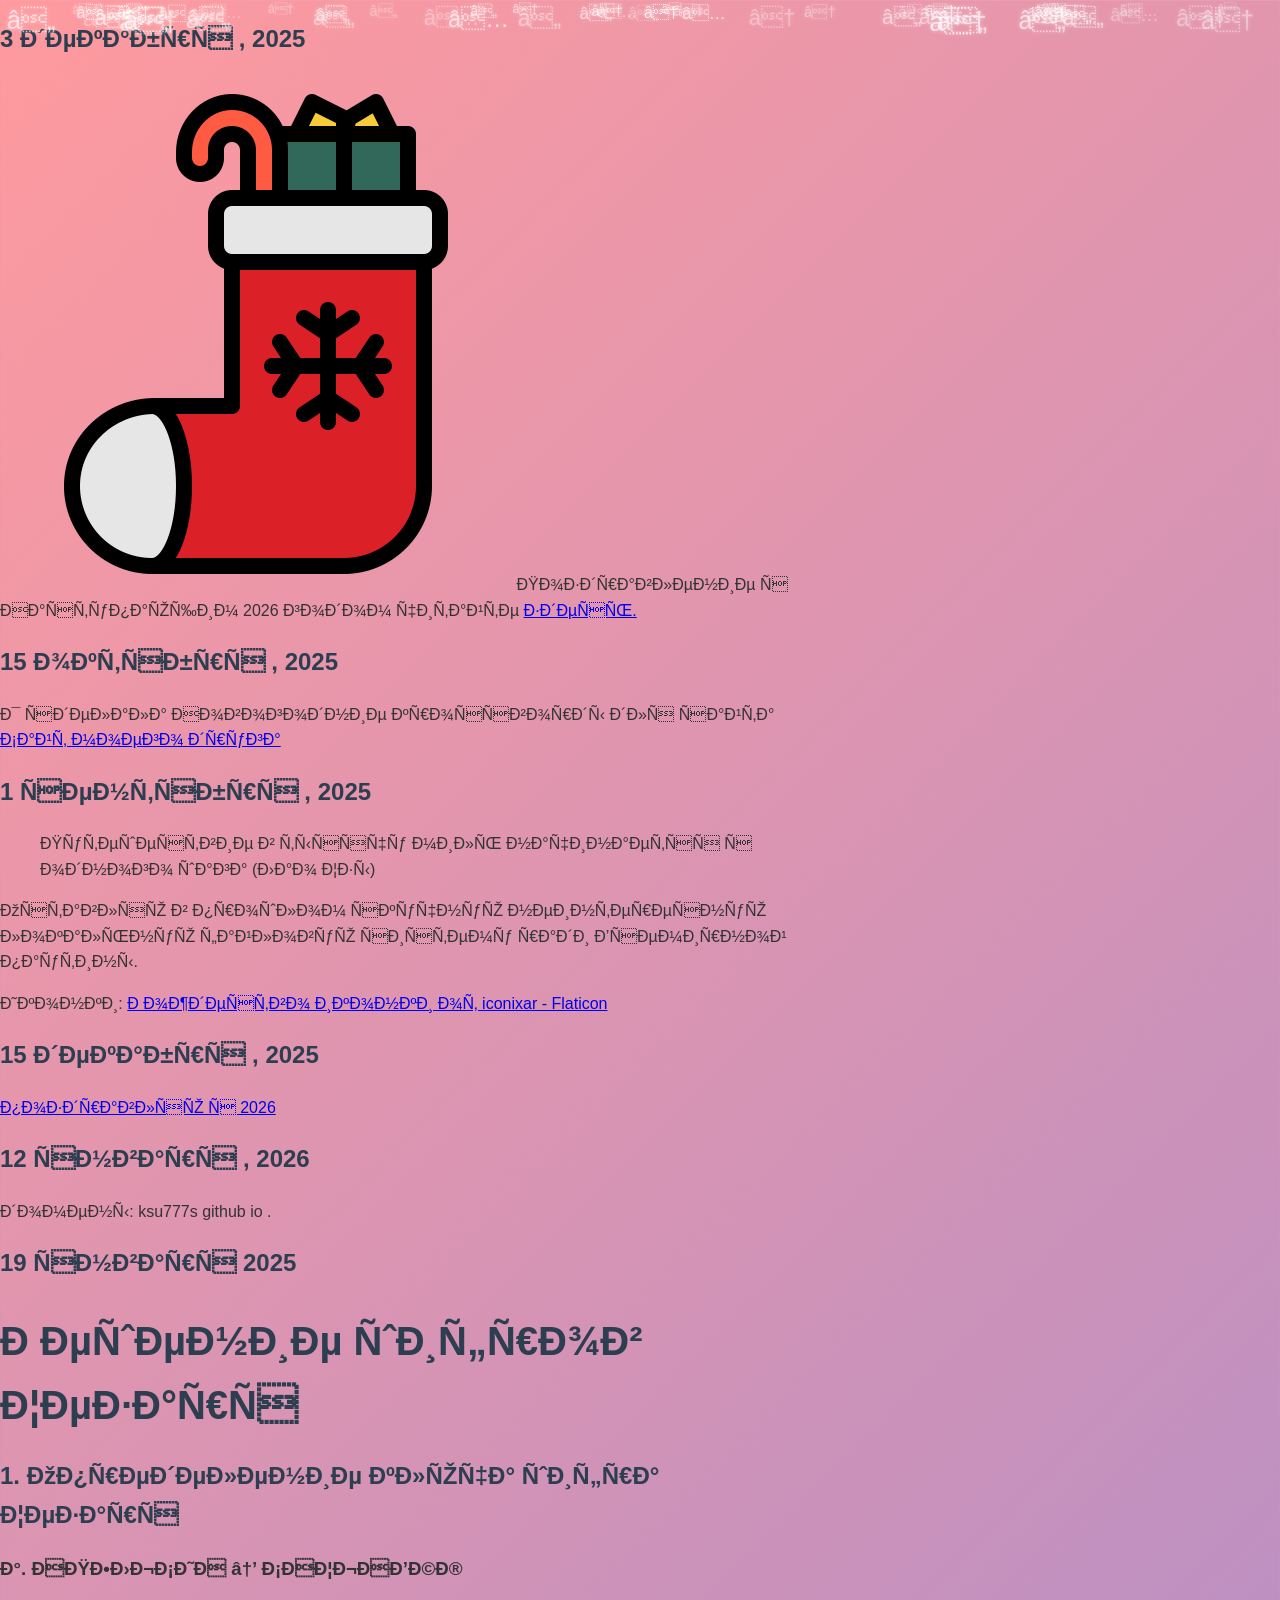
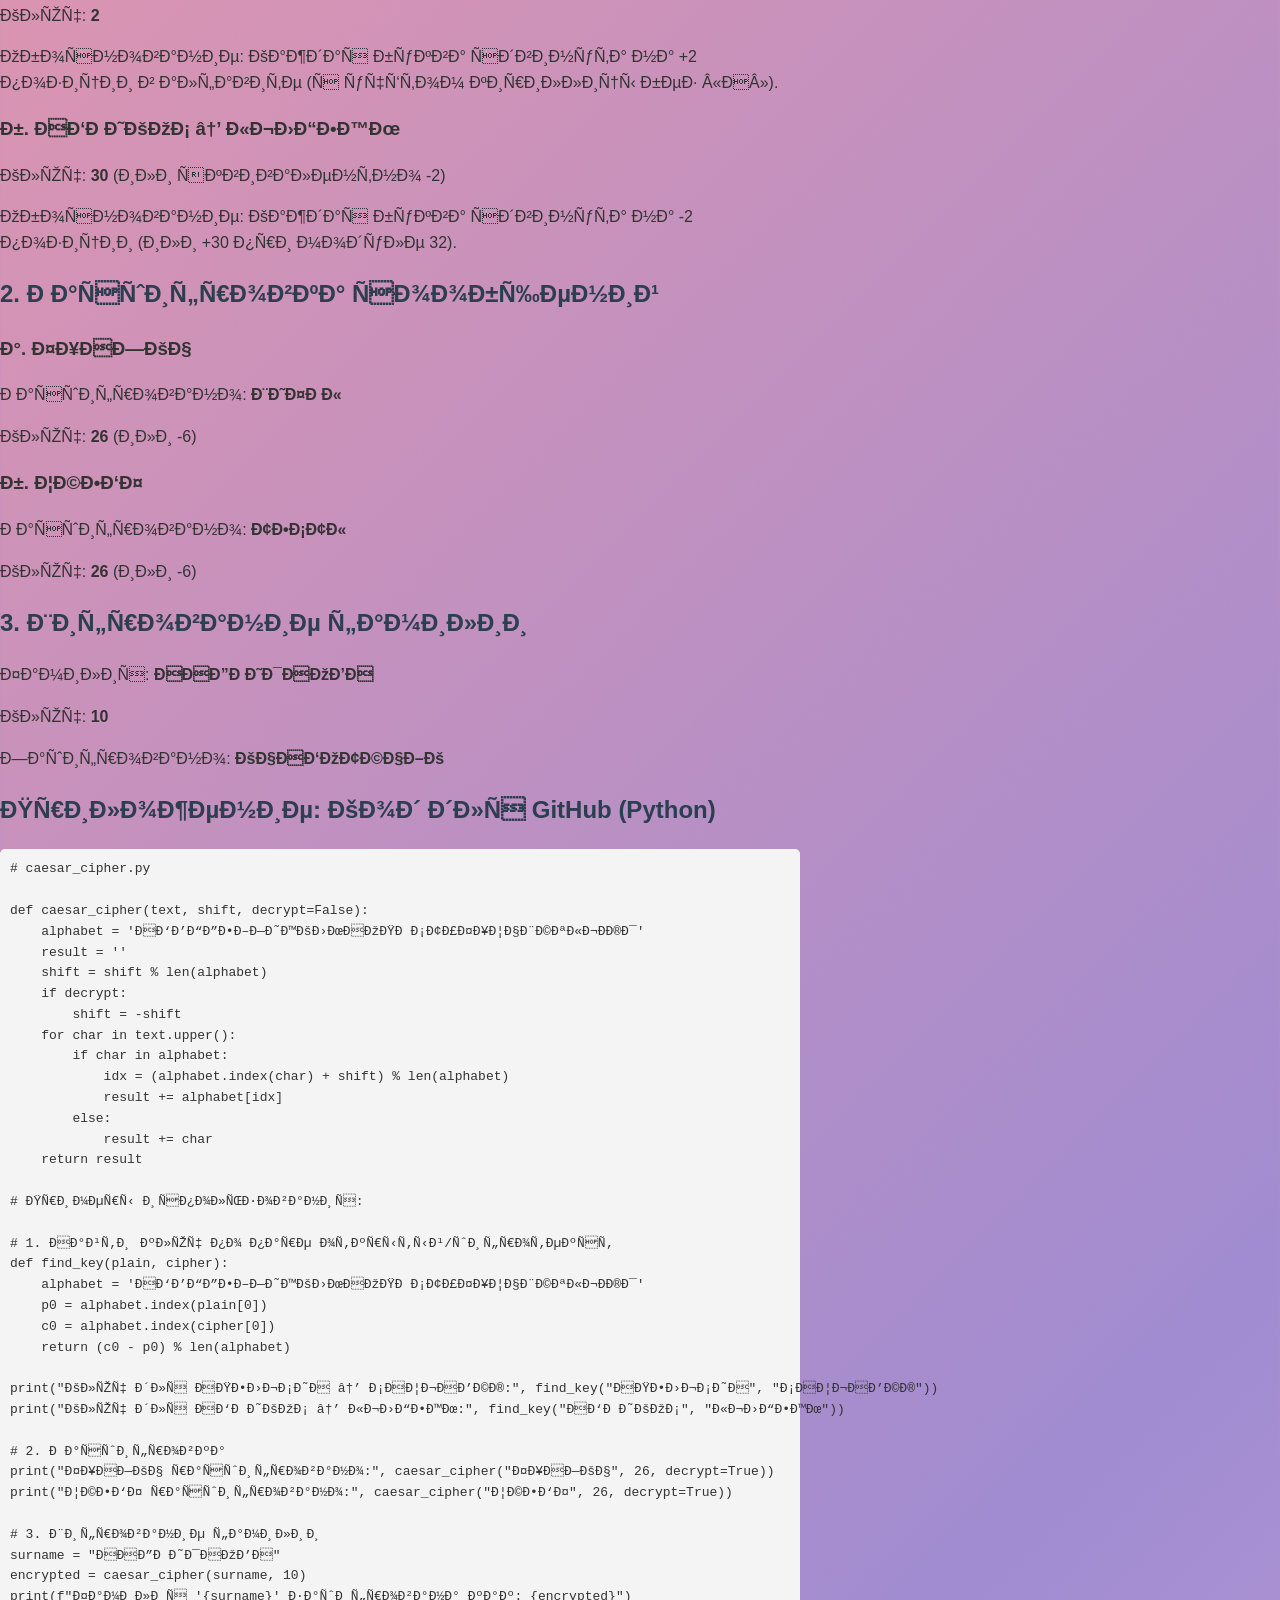
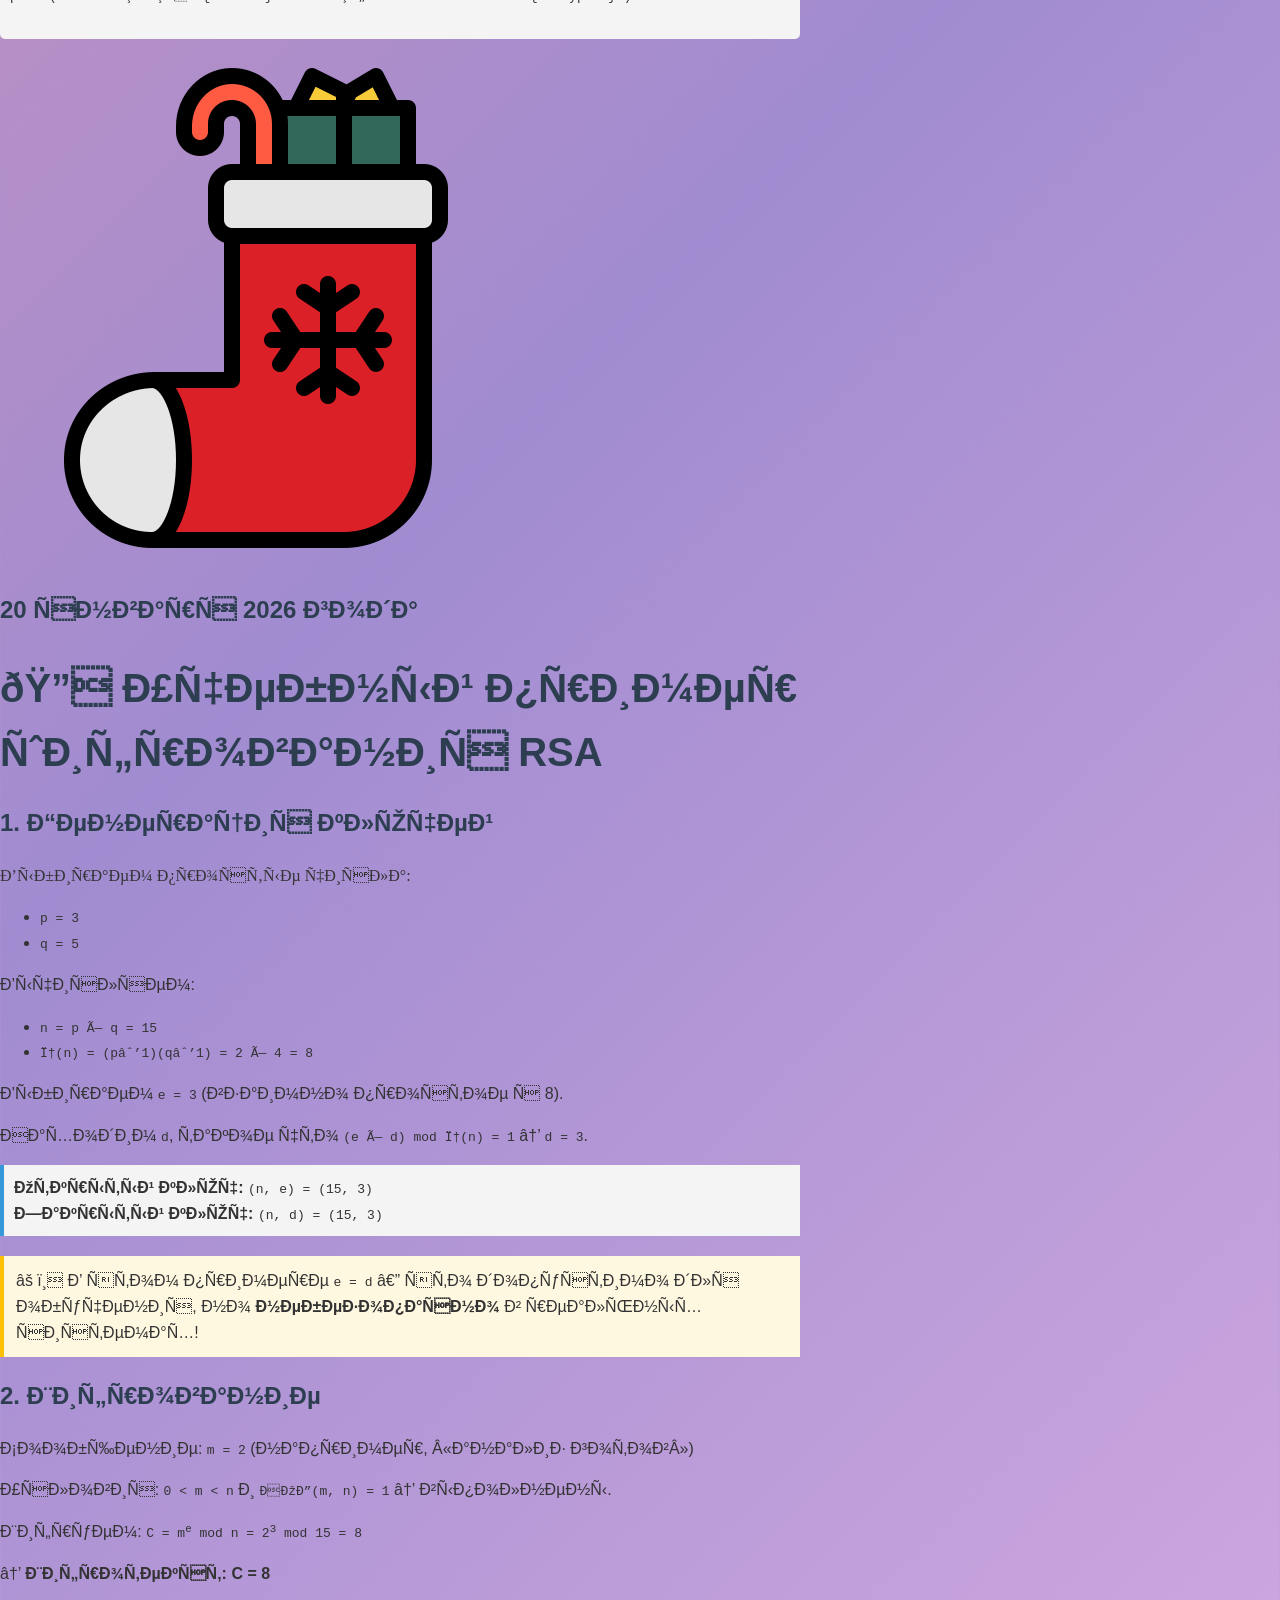
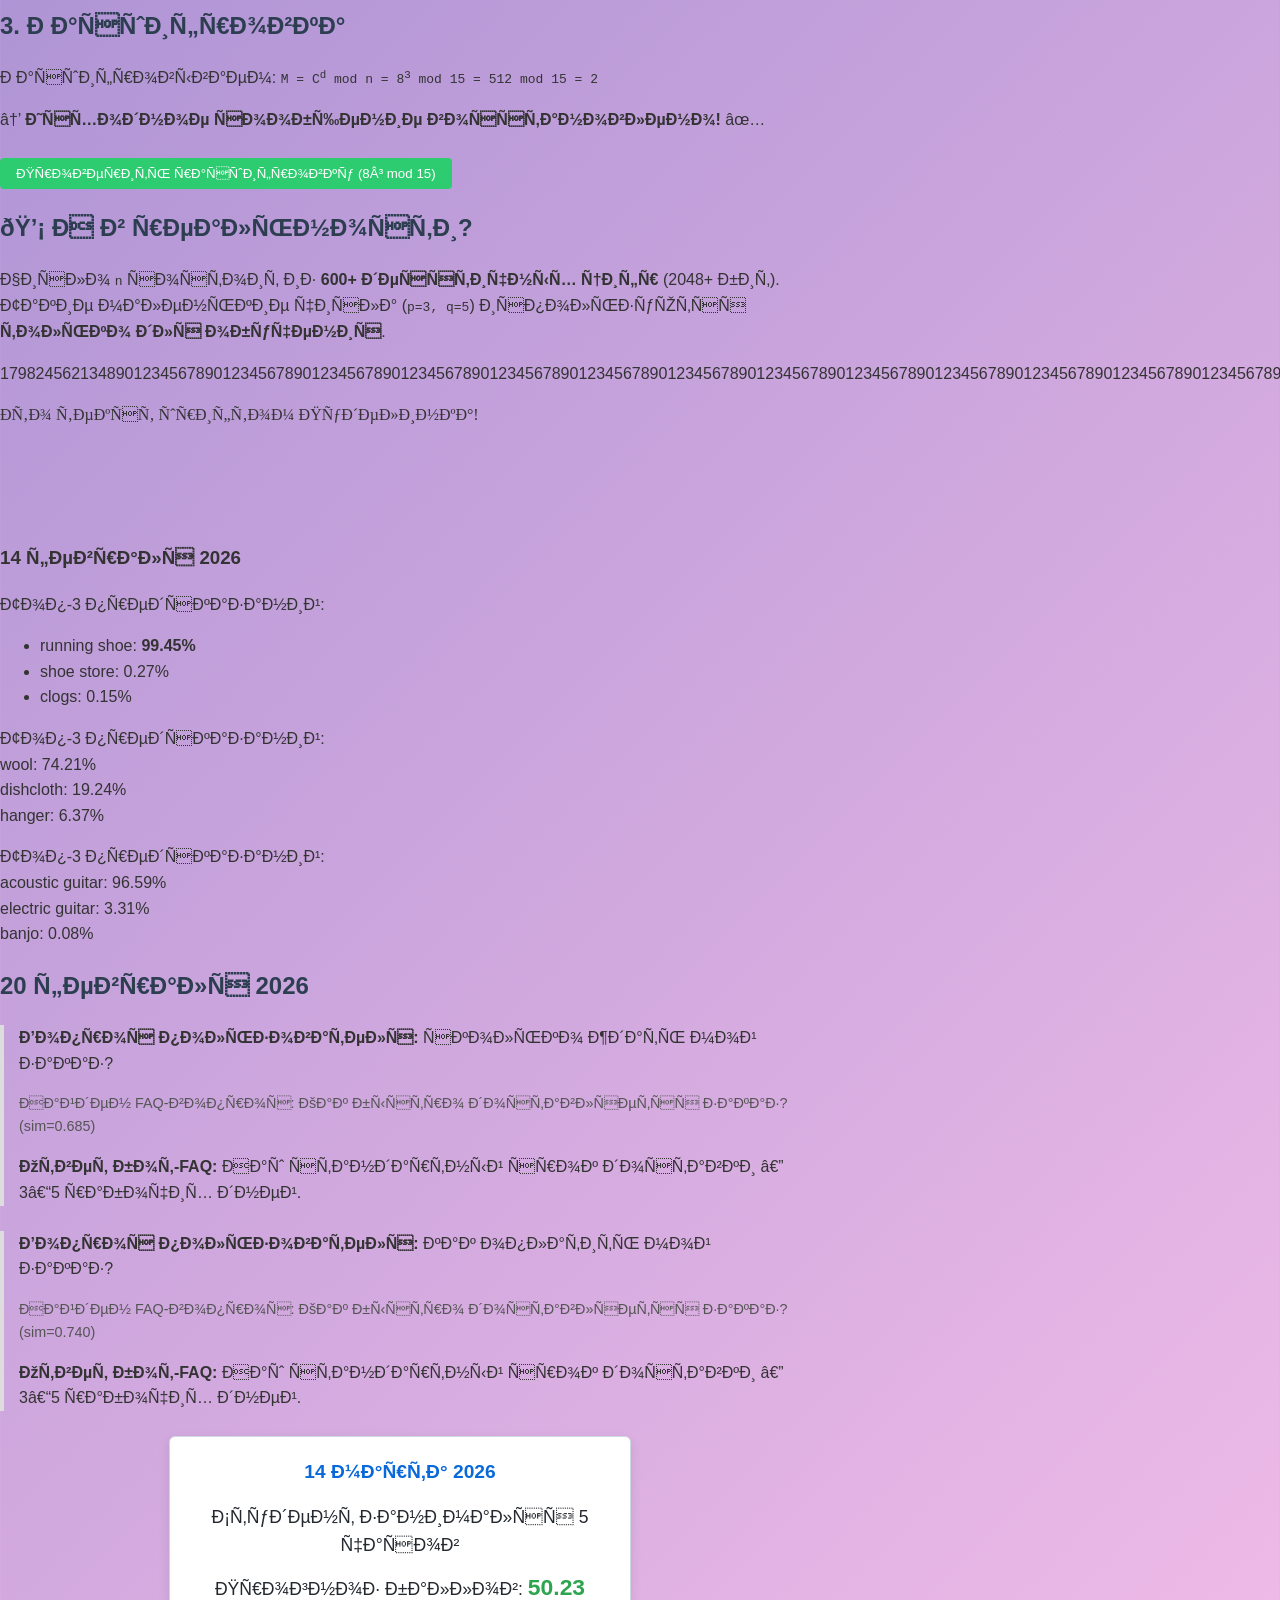
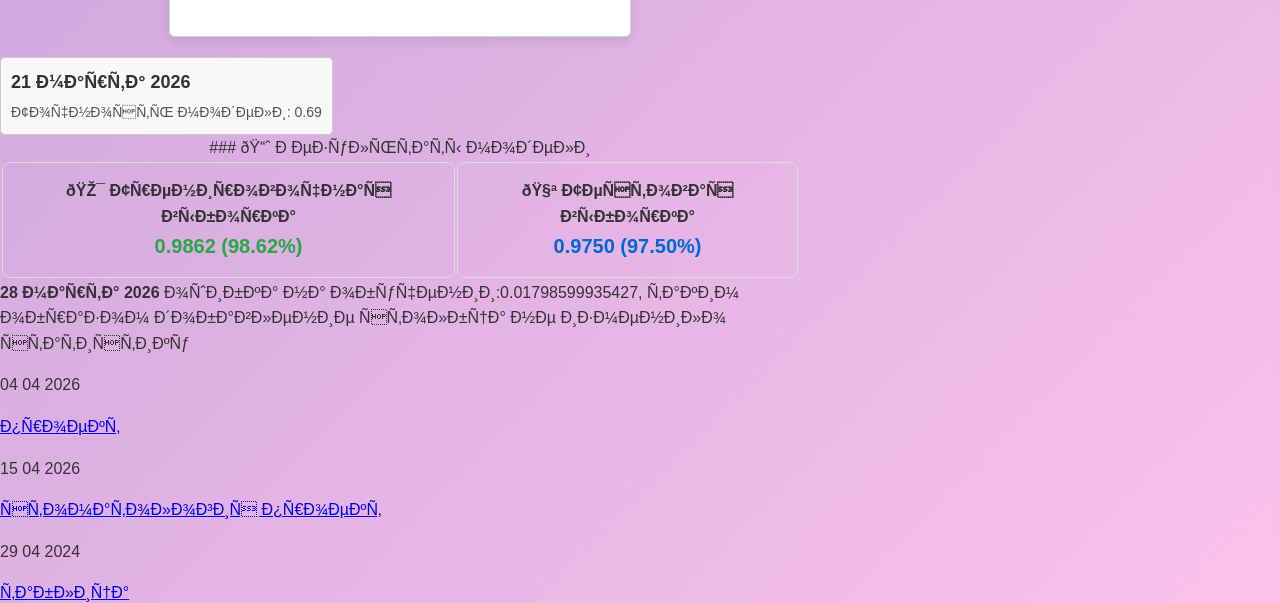
==== index.html @ 29f96e84 "Update index.html" ====
<!DOCTYPE html>
<html>
<head>
   <title>мой блог</title>
   <link type=“text/css” rel=“stylesheet” href=“style.css” />
</head>
<body>
   <h2> 3 декабря , 2025</h2>
<img src="Icons/free-icon-sock-2305759.png" alt="Новый год">
Поздравление с Наступающим 2026 годом читайте <a href=Congratulations2026.html> здесь.</a>
<h2> 15 октября , 2025</h2>
<p>
Я сделала Новогодние кроссворды для сайта <a href="https://varyaaa1.github.io/hello/"  title="Блог моего друга"> Сайт моего друга</a>
</p>
<h2> 1 сентября , 2025</h2>
<blockquote>Путешествие в тысячу миль начинается с одного шага (Лао Цзы) </blockquote>
<p>
Оставляю в прошлом скучную неинтересную локальную файловую систему ради Всемирной паутины.
</p>
 <p>Иконки: <a href="https://www.flaticon.com/ru/free-icons/" title="рождество иконки">Рождество иконки от iconixar - Flaticon</a>
</p>
<h2> 15 декабря , 2025</h2>
<p>
 <a href="pooo.odt"> поздравляю с 2026</a>
    </p>
</body>
   <body>
</html>
<p>
<h2> 12 января , 2026</h2>
домены:
   ksu777s
   github
   io
   .
   </p>
   </body>
</html>
<!DOCTYPE html>
<html lang="ru">
<head>
    <meta charset="UTF-8">
    <title>Блог: Шифры Цезаря</title>
    <style>
        body {
            font-family: Arial, sans-serif;
            margin: 40px;
            line-height: 1.6;
        }
        h2 {
            color: #2c3e50;
        }
        pre {
            background: #f4f4f4;
            padding: 10px;
            border-radius: 5px;
        }
    </style>
</head>
<body>
    <!-- Текущая дата -->
    <h2> 19 января 2025</h2>

    <h1>Решение шифров Цезаря</h1>

    <h2>1. Определение ключа шифра Цезаря</h2>

    <h3>а. АПЕЛЬСИН → САЦЬНВЩЮ</h3>
    <p>Ключ: <strong>2</strong></p>
    <p>Обоснование: Каждая буква сдвинута на +2 позиции в алфавите (с учётом кириллицы без «Ё»).</p>

    <h3>б. АБРИКОС → ЫЬЛГЕЙМ</h3>
    <p>Ключ: <strong>30</strong> (или эквивалентно -2)</p>
    <p>Обоснование: Каждая буква сдвинута на -2 позиции (или +30 при модуле 32).</p>

    <h2>2. Расшифровка сообщений</h2>

    <h3>а. ФХНЗКЧ</h3>
    <p>Расшифровано: <strong>ШИФРЫ</strong></p>
    <p>Ключ: <strong>26</strong> (или -6)</p>

    <h3>б. ЦЩЕБФ</h3>
    <p>Расшифровано: <strong>ТЕСТЫ</strong></p>
    <p>Ключ: <strong>26</strong> (или -6)</p>

    <h2>3. Шифрование фамилии</h2>
    <p>Фамилия: <strong>АНДРИЯНОВА</strong></p>
    <p>Ключ: <strong>10</strong></p>
    <p>Зашифровано: <strong>КЧНБОТЩЧЖК</strong></p>

    <h2>Приложение: Код для GitHub (Python)</h2>
    <pre>
# caesar_cipher.py

def caesar_cipher(text, shift, decrypt=False):
    alphabet = 'АБВГДЕЖЗИЙКЛМНОПРСТУФХЦЧШЩЪЫЬЭЮЯ'
    result = ''
    shift = shift % len(alphabet)
    if decrypt:
        shift = -shift
    for char in text.upper():
        if char in alphabet:
            idx = (alphabet.index(char) + shift) % len(alphabet)
            result += alphabet[idx]
        else:
            result += char
    return result

# Примеры использования:

# 1. Найти ключ по паре открытый/шифротекст
def find_key(plain, cipher):
    alphabet = 'АБВГДЕЖЗИЙКЛМНОПРСТУФХЦЧШЩЪЫЬЭЮЯ'
    p0 = alphabet.index(plain[0])
    c0 = alphabet.index(cipher[0])
    return (c0 - p0) % len(alphabet)

print("Ключ для АПЕЛЬСИН → САЦЬНВЩЮ:", find_key("АПЕЛЬСИН", "САЦЬНВЩЮ"))
print("Ключ для АБРИКОС → ЫЬЛГЕЙМ:", find_key("АБРИКОС", "ЫЬЛГЕЙМ"))

# 2. Расшифровка
print("ФХНЗКЧ расшифровано:", caesar_cipher("ФХНЗКЧ", 26, decrypt=True))
print("ЦЩЕБФ расшифровано:", caesar_cipher("ЦЩЕБФ", 26, decrypt=True))

# 3. Шифрование фамилии
surname = "АНДРИЯНОВА"
encrypted = caesar_cipher(surname, 10)
print(f"Фамилия '{surname}' зашифрована как: {encrypted}")
    </pre>
</body>
</html>   
 <body style="background: linear-gradient(135deg, #ff9a9e, #a18cd1, #fbc2eb);"></body>  
<img src="Icons/free-icon-sock-2305759.png" alt="Носок">
<!DOCTYPE html>
<html lang="ru">
<head>
  <meta charset="UTF-8" />
  <meta name="viewport" content="width=device-width, initial-scale=1.0"/>
  <title>Учебный пример RSA</title>
  <style>
    body {
      font-family: Arial, sans-serif;
      max-width: 800px;
      margin: 40px auto;
      padding: 0 20px;
      line-height: 1.6;
      color: #333;
    }
    h1, h2 {
      color: #2c3e50;
    }
    .key {
      background: #f4f4f4;
      padding: 10px;
      border-left: 4px solid #3498db;
      margin: 15px 0;
    }
    .note {
      background: #fff8e1;
      padding: 12px;
      border-left: 4px solid #ffc107;
      margin: 20px 0;
    }
    button {
      background: #2ecc71;
      color: white;
      border: none;
      padding: 8px 16px;
      border-radius: 4px;
      cursor: pointer;
      margin-top: 10px;
    }
    button:hover {
      background: #27ae60;
    }
    #result {
      margin-top: 10px;
      font-weight: bold;
      color: #27ae60;
    }
    .date {
      font-weight: bold;
      font-size: 1.1em;
      margin-bottom: 20px;
      color: #e74c3c;
    }
  </style>
</head>
<body>

  <h2>20 января 2026 года</h2>

  <h1>🔐 Учебный пример шифрования RSA</h1>

  <h2>1. Генерация ключей</h2>
  <p style="font-family: 'Pudelinka', cursive;">Выбираем простые числа:</p>
  <ul>
    <li><code>p = 3</code></li>
    <li><code>q = 5</code></li>
  </ul>
  <p>Вычисляем:</p>
  <ul>
    <li><code>n = p × q = 15</code></li>
    <li><code>φ(n) = (p−1)(q−1) = 2 × 4 = 8</code></li>
  </ul>
  <p>Выбираем <code>e = 3</code> (взаимно простое с 8).</p>
  <p>Находим <code>d</code>, такое что <code>(e × d) mod φ(n) = 1</code> → <code>d = 3</code>.</p>

  <div class="key">
    <strong>Открытый ключ:</strong> <code>(n, e) = (15, 3)</code><br>
    <strong>Закрытый ключ:</strong> <code>(n, d) = (15, 3)</code>
  </div>

  <div class="note">
    ⚠️ В этом примере <code>e = d</code> — это допустимо для обучения, но <strong>небезопасно</strong> в реальных системах!
  </div>

  <h2>2. Шифрование</h2>
  <p>Сообщение: <code>m = 2</code> (например, «анализ готов»)</p>
  <p>Условия: <code>0 &lt; m &lt; n</code> и <code>НОД(m, n) = 1</code> → выполнены.</p>
  <p>Шифруем: <code>C = m<sup>e</sup> mod n = 2<sup>3</sup> mod 15 = 8</code></p>
  <p>→ <strong>Шифротекст: C = 8</strong></p>

  <h2>3. Расшифровка</h2>
  <p>Расшифровываем: <code>M = C<sup>d</sup> mod n = 8<sup>3</sup> mod 15 = 512 mod 15 = 2</code></p>
  <p>→ <strong>Исходное сообщение восстановлено!</strong> ✅</p>

  <button onclick="decrypt()">Проверить расшифровку (8³ mod 15)</button>
  <div id="result"></div>

  <h2>💡 А в реальности?</h2>
  <p>Число <code>n</code> состоит из <strong>600+ десятичных цифр</strong> (2048+ бит).<br>
  Такие маленькие числа (<code>p=3, q=5</code>) используются <strong>только для обучения</strong>.</p>
<p>[base64]......</p>
  <script>
    function decrypt() {
      const C = 8;
      const d = 3;
      const n = 15;
      const M = (C ** d) % n;
      document.getElementById('result').innerText = `Результат: ${M}`;
    }
  </script>

</body>
</html>
<p style="font-family: 'Pudelinka', cursive;">
  Это текст шрифтом Пуделинка!
</p>
<!DOCTYPE html>
<html lang="ru">
<head>
  <meta charset="UTF-8" />
  <meta name="viewport" content="width=device-width, initial-scale=1.0"/>
  <title>Нежный фон со снежинками</title>
  <style>
    /* Нежный фон: пастельный градиент */
    body {
      margin: 0;
      padding: 0;
      min-height: 100vh;
      background: linear-gradient(135deg, #e6f0ff, #f0e6ff, #fff0f5);
      font-family: 'Segoe UI', sans-serif;
      overflow-x: hidden;
      position: relative;
    }

    /* Контент (чтобы не сливался со снежинками) */
    .content {
      padding: 40px;
      text-align: center;
      position: relative;
      z-index: 10;
      color: #5a5a8a;
    }

    h1 {
      font-size: 2.5rem;
      margin-bottom: 20px;
    }

    /* Стиль снежинок */
    .snowflake {
      position: absolute;
      top: -20px;
      color: #ffffff;
      font-size: 24px;
      user-select: none;
      opacity: 0.85;
      z-index: 1;
      text-shadow: 0 0 4px rgba(255, 255, 255, 0.7);
      animation: fall linear infinite;
    }

    /* Анимация падения */
    @keyframes fall {
      to {
        transform: translateY(105vh) rotate(360deg);
      }
    }
  </style>
</head>
<body>
  <!-- Основной контент -->
  <div class="content">
  

  </div>

  <!-- Скрипт генерации снежинок -->
  <script>
    const snowflakes = ['❄', '❅', '❆'];
    const container = document.body;
    const snowCount = 50; // количество снежинок

    for (let i = 0; i < snowCount; i++) {
      const snow = document.createElement('div');
      snow.innerHTML = snowflakes[Math.floor(Math.random() * snowflakes.length)];
      snow.classList.add('snowflake');

      // Случайное положение по горизонтали
      snow.style.left = Math.random() * 100 + 'vw';
      // Случайный размер
      const size = Math.random() * 16 + 12;
      snow.style.fontSize = size + 'px';
      // Случайная прозрачность
      snow.style.opacity = Math.random() * 0.5 + 0.3;
      // Случайная длительность анимации (5–15 сек)
      snow.style.animationDuration = (Math.random() * 10 + 5) + 's';
      // Случайная задержка
      snow.style.animationDelay = Math.random() * 5 + 's';

      container.appendChild(snow);
    }
  </script>
</body>
</html>
 <p style="font-weight: bold; font-size: 1.2em; margin-bottom: 10px;">
<div class="prediction-box">
    <h3><strong>14 февраля 2026</strong></h3>
    <p>Топ-3 предсказаний:</p>
    <ul>
        <li>running shoe: <strong>99.45%</strong></li>
        <li>shoe store: 0.27%</li>
        <li>clogs: 0.15%</li>
    </ul>
   <p style="margin-bottom: 15px;">
    Топ-3 предсказаний:<br>
    wool: 74.21%<br>
    dishcloth: 19.24%<br>
    hanger: 6.37%
</p>

<p>
    Топ-3 предсказаний:<br>
    acoustic guitar: 96.59%<br>
    electric guitar: 3.31%<br>
    banjo: 0.08%
</p>
</div>
<div style="font-family: sans-serif; line-height: 1.6; max-width: 800px; margin: 20px auto; color: #333;">
    
    <!-- Дата жирным шрифтом -->
    <h2 style="margin-bottom: 20px;"><strong>20 февраля 2026</strong></h2>

    <!-- Первый диалог -->
    <div style="margin-bottom: 25px; border-left: 4px solid #ddd; padding-left: 15px;">
        <p><strong>Вопрос пользователя:</strong> сколько ждать мой заказ?</p>
        <p style="color: #555; font-size: 0.9em;">Найден FAQ-вопрос: Как быстро доставляется заказ? (sim=0.685)</p>
        <p><strong>Ответ бот-FAQ:</strong> Наш стандартный срок доставки — 3–5 рабочих дней.</p>
    </div>

    <!-- Второй диалог -->
    <div style="margin-bottom: 25px; border-left: 4px solid #ddd; padding-left: 15px;">
        <p><strong>Вопрос пользователя:</strong> как оплатить мой заказ?</p>
        <p style="color: #555; font-size: 0.9em;">Найден FAQ-вопрос: Как быстро доставляется заказ? (sim=0.740)</p>
        <p><strong>Ответ бот-FAQ:</strong> Наш стандартный срок доставки — 3–5 рабочих дней.</p>
    </div>

</div>
<style>
.prediction-card {
    background: white;
    border: 1px solid #d0d7de;
    border-radius: 6px;
    padding: 20px 30px;
    box-shadow: 0 4px 12px rgba(0,0,0,0.1);
    max-width: 400px;
    text-align: center;
    font-family: -apple-system, BlinkMacSystemFont, "Segoe UI", Roboto, Helvetica, Arial, sans-serif;
    margin: 20px auto;
}

.prediction-date {
    font-size: 1.2em;
    font-weight: 700;
    color: #0969da;
    margin-bottom: 15px;
    display: block;
}

.prediction-info {
    margin: 10px 0;
    font-size: 1.1em;
    color: #24292f;
}

.prediction-score {
    font-weight: bold;
    color: #2da44e;
    font-size: 1.3em;
}
</style>

<div class="prediction-card">
    <span class="prediction-date">14 марта 2026</span>
    <div class="prediction-info">Студент занимался 5 часов</div>
    <div class="prediction-info">Прогноз баллов: <span class="prediction-score">50.23</span></div>
</div>
<div style="font-family: Arial, sans-serif; border: 1px solid #ccc; border-radius: 5px; padding: 10px; display: inline-block; background-color: #f9f9f9;">
  <p style="margin: 0; font-weight: bold; font-size: 18px;">21 марта 2026</p>
  <p style="margin: 5px 0 0; font-size: 14px; color: #555;">Точность модели: 0.69</p>
</div>
<div align="center">

### 📈 Результаты модели

<table>
  <tr>
    <td align="center" style="border: 1px solid #ddd; padding: 15px; border-radius: 8px;">
      <b>🎯 Тренировочная выборка</b><br>
      <span style="font-size: 20px; color: #28a745; font-weight: bold;">0.9862 (98.62%)</span>
    </td>
    <td align="center" style="border: 1px solid #ddd; padding: 15px; border-radius: 8px;">
      <b>🧪 Тестовая выборка</b><br>
      <span style="font-size: 20px; color: #0366d6; font-weight: bold;">0.9750 (97.50%)</span>
    </td>
  </tr>
</table>
</div>
<b>28 марта 2026</b> ошибка на обучении:0.01798599935427, таким образом добавление столбца не изменило статистику
<p>04 04 2026</p>
<a href="prj1.png">проект</a> 

<p>15 04 2026</p>
<a href="prj.png">стоматология проект</a>
<p>29 04 2024</p>
<a href="таб">таблица</a>
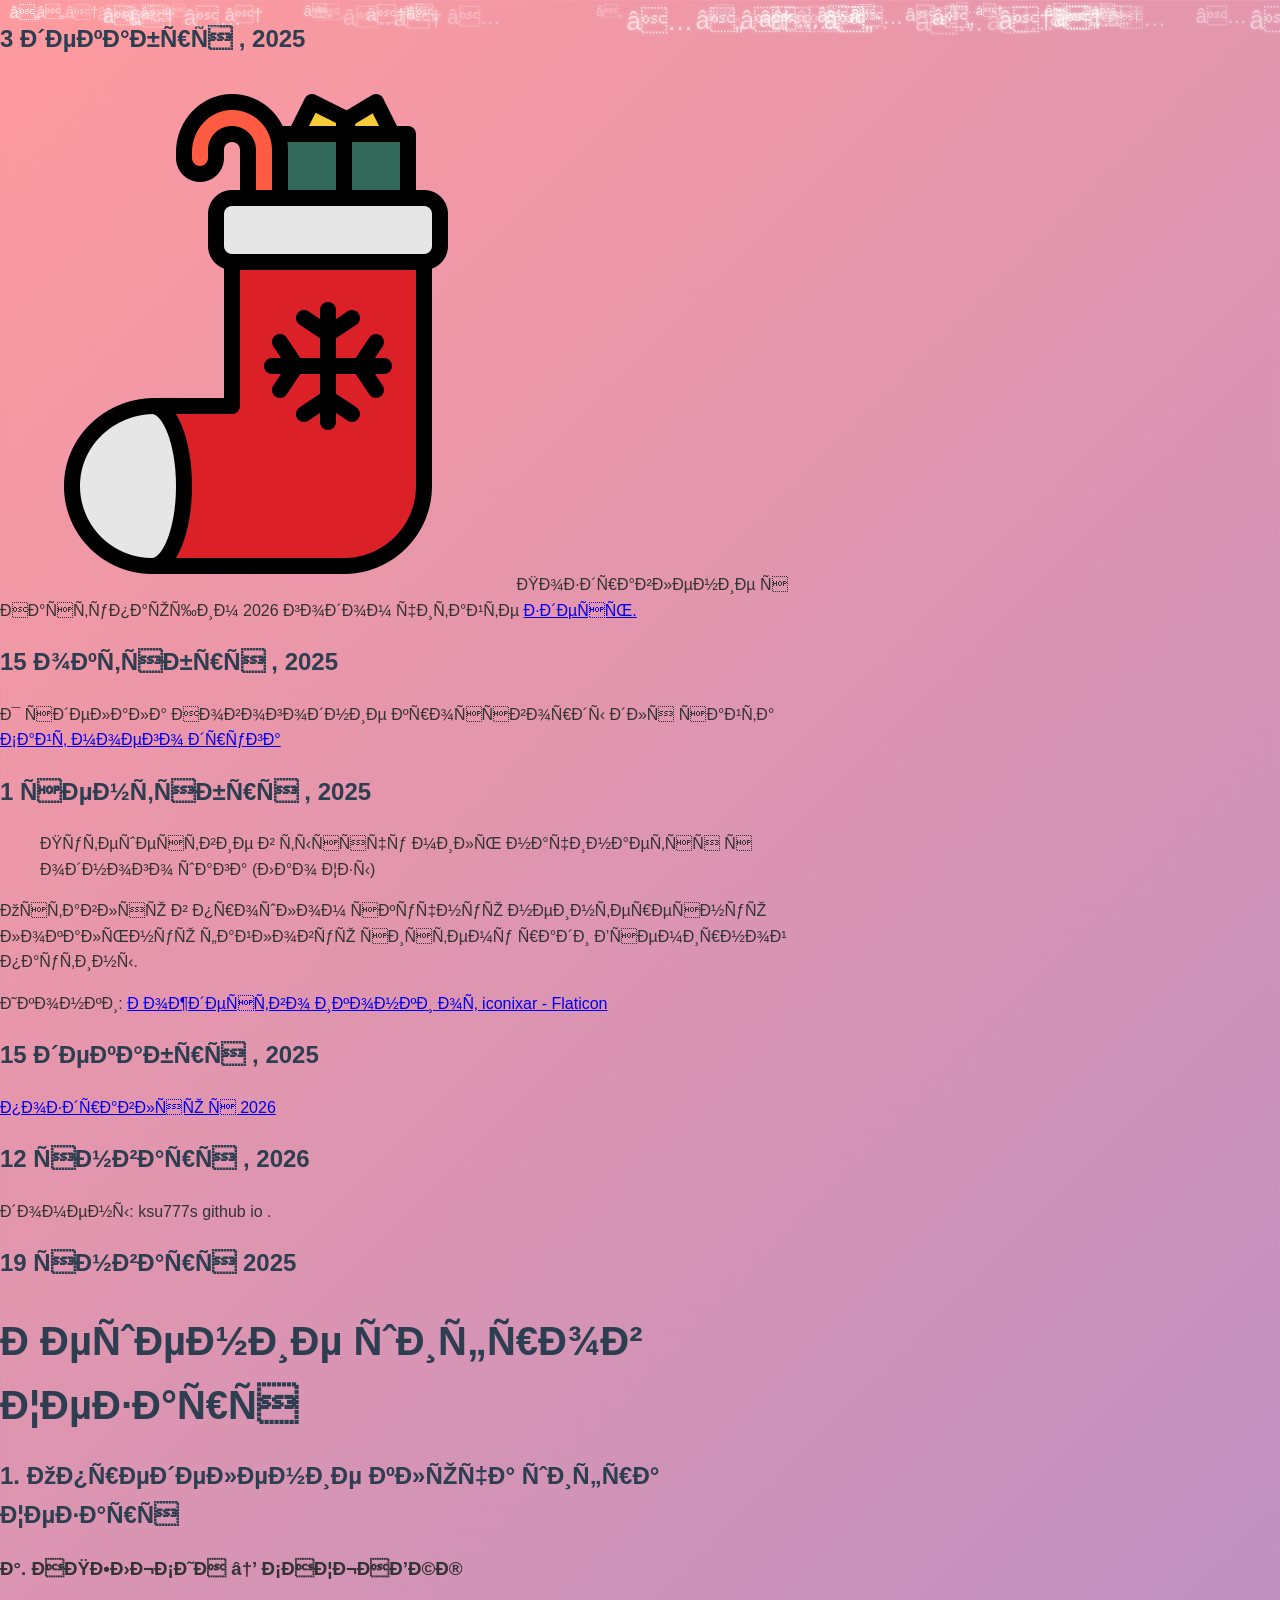
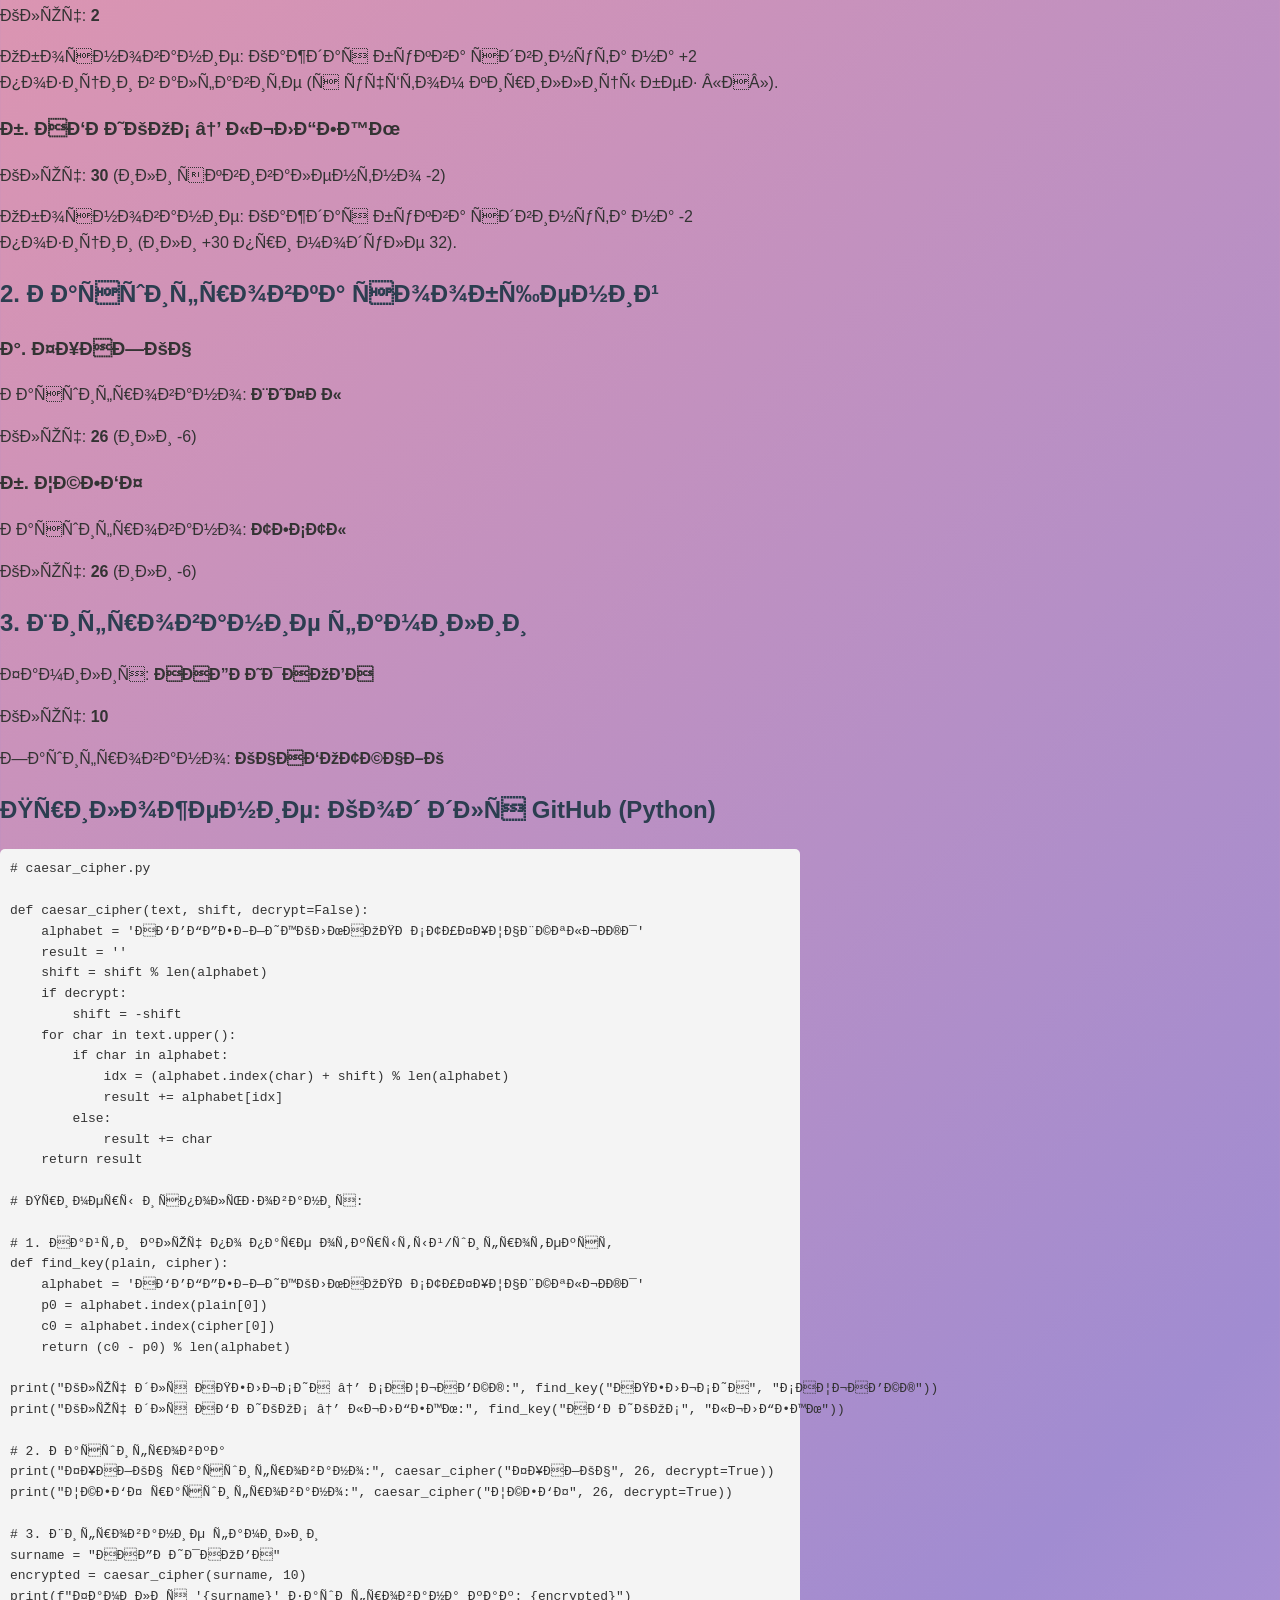
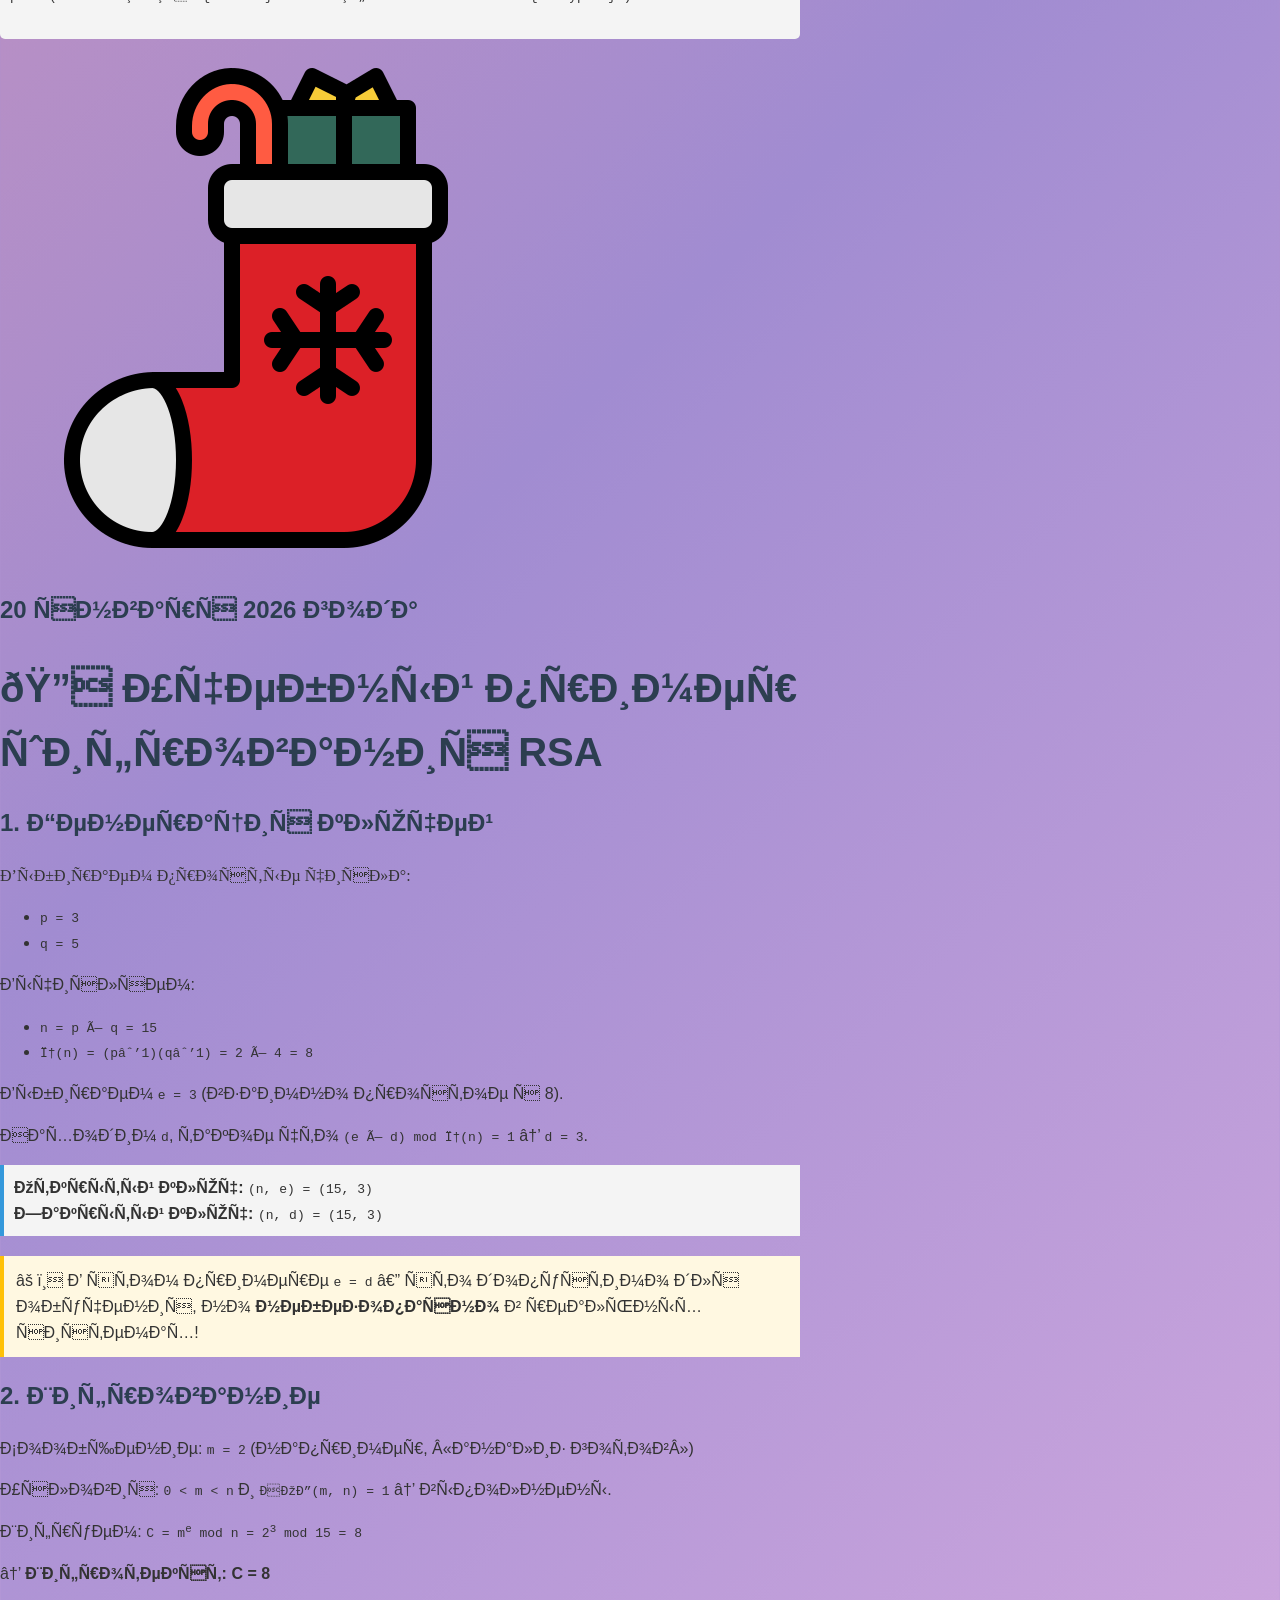
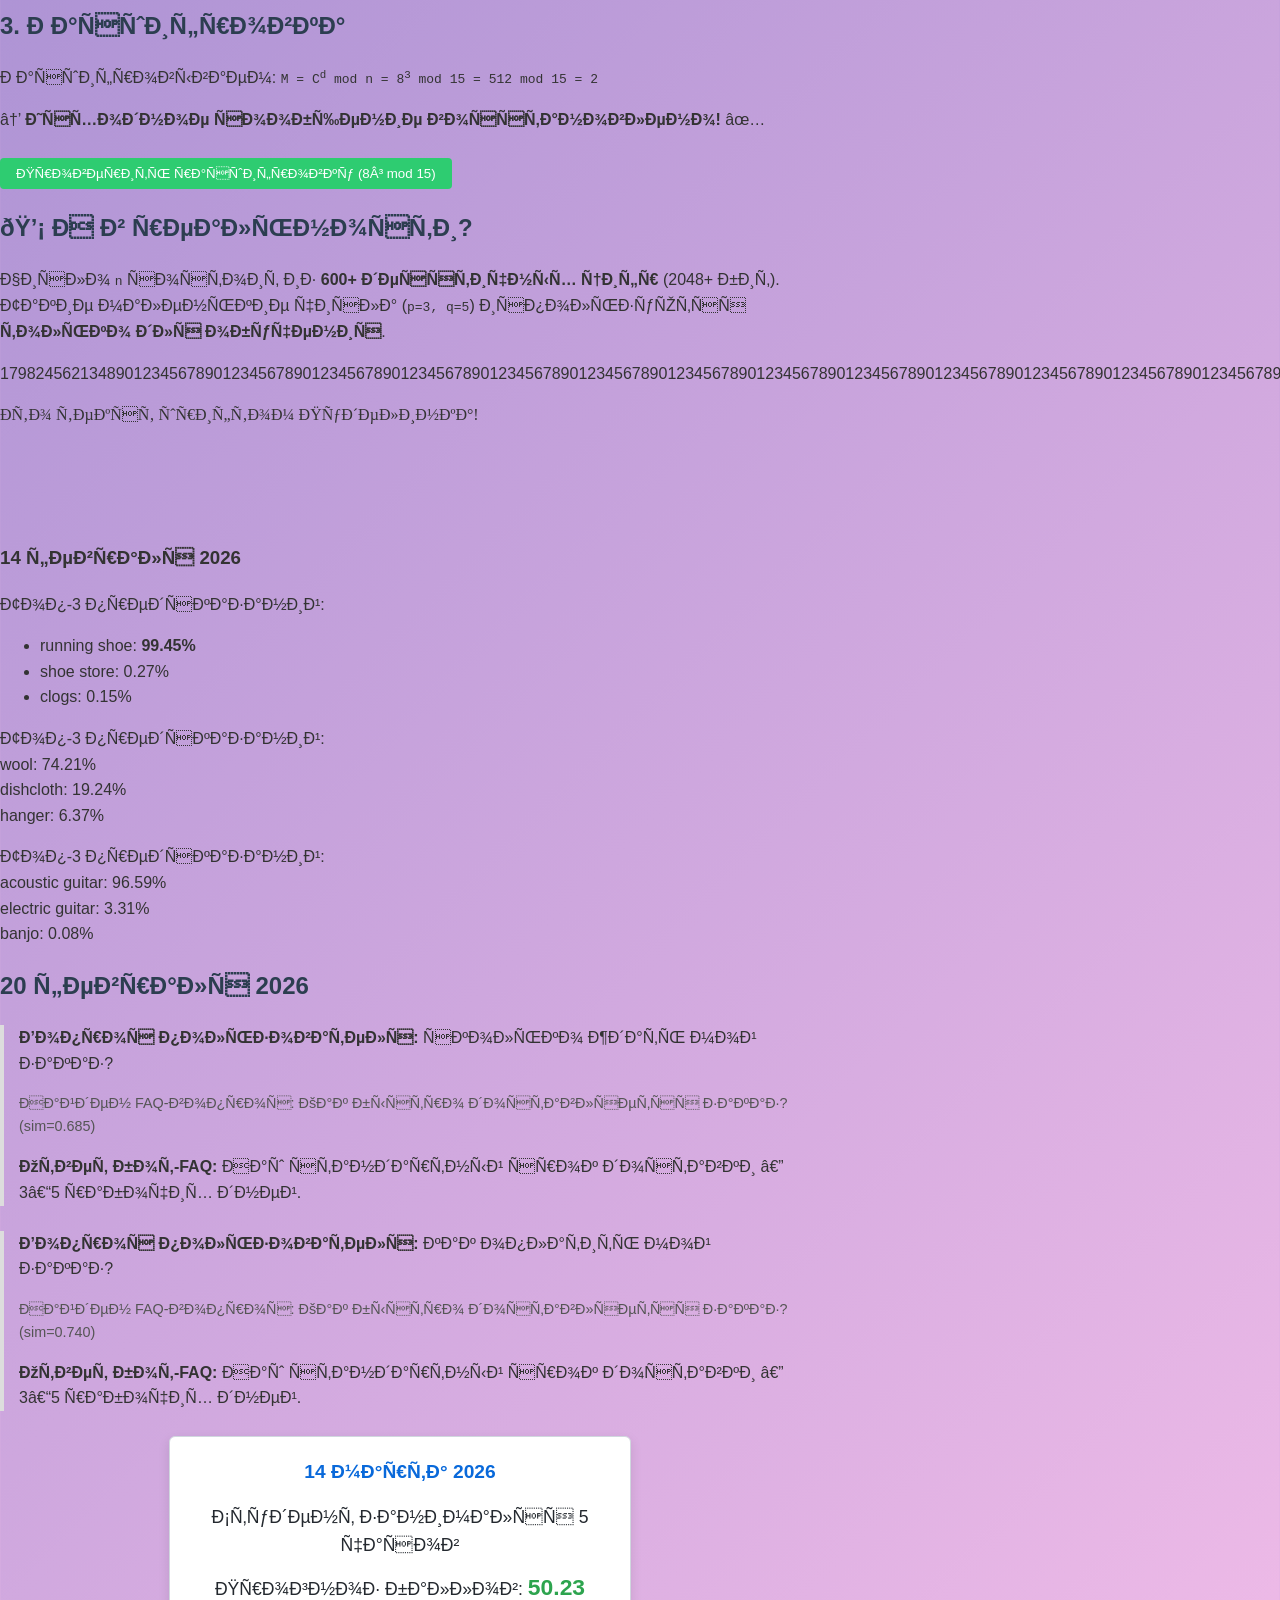
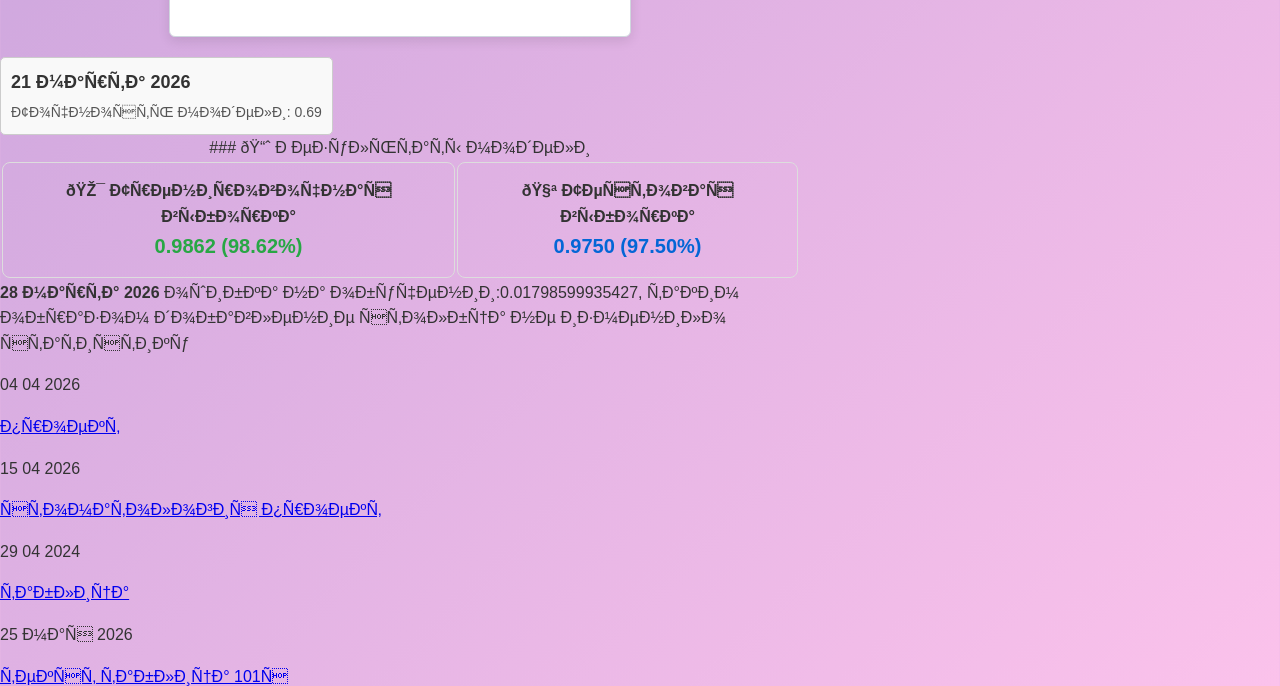
==== commit 58c7b460: "Update index.html" ====
--- a/index.html
+++ b/index.html
@@ -446,3 +446,5 @@
 <a href="prj.png">стоматология проект</a>
 <p>29 04 2024</p>
 <a href="таб">таблица</a>
+<p>25 мая 2026</p>
+<a href="текст таблица 101с">текст таблица 101с<a/>
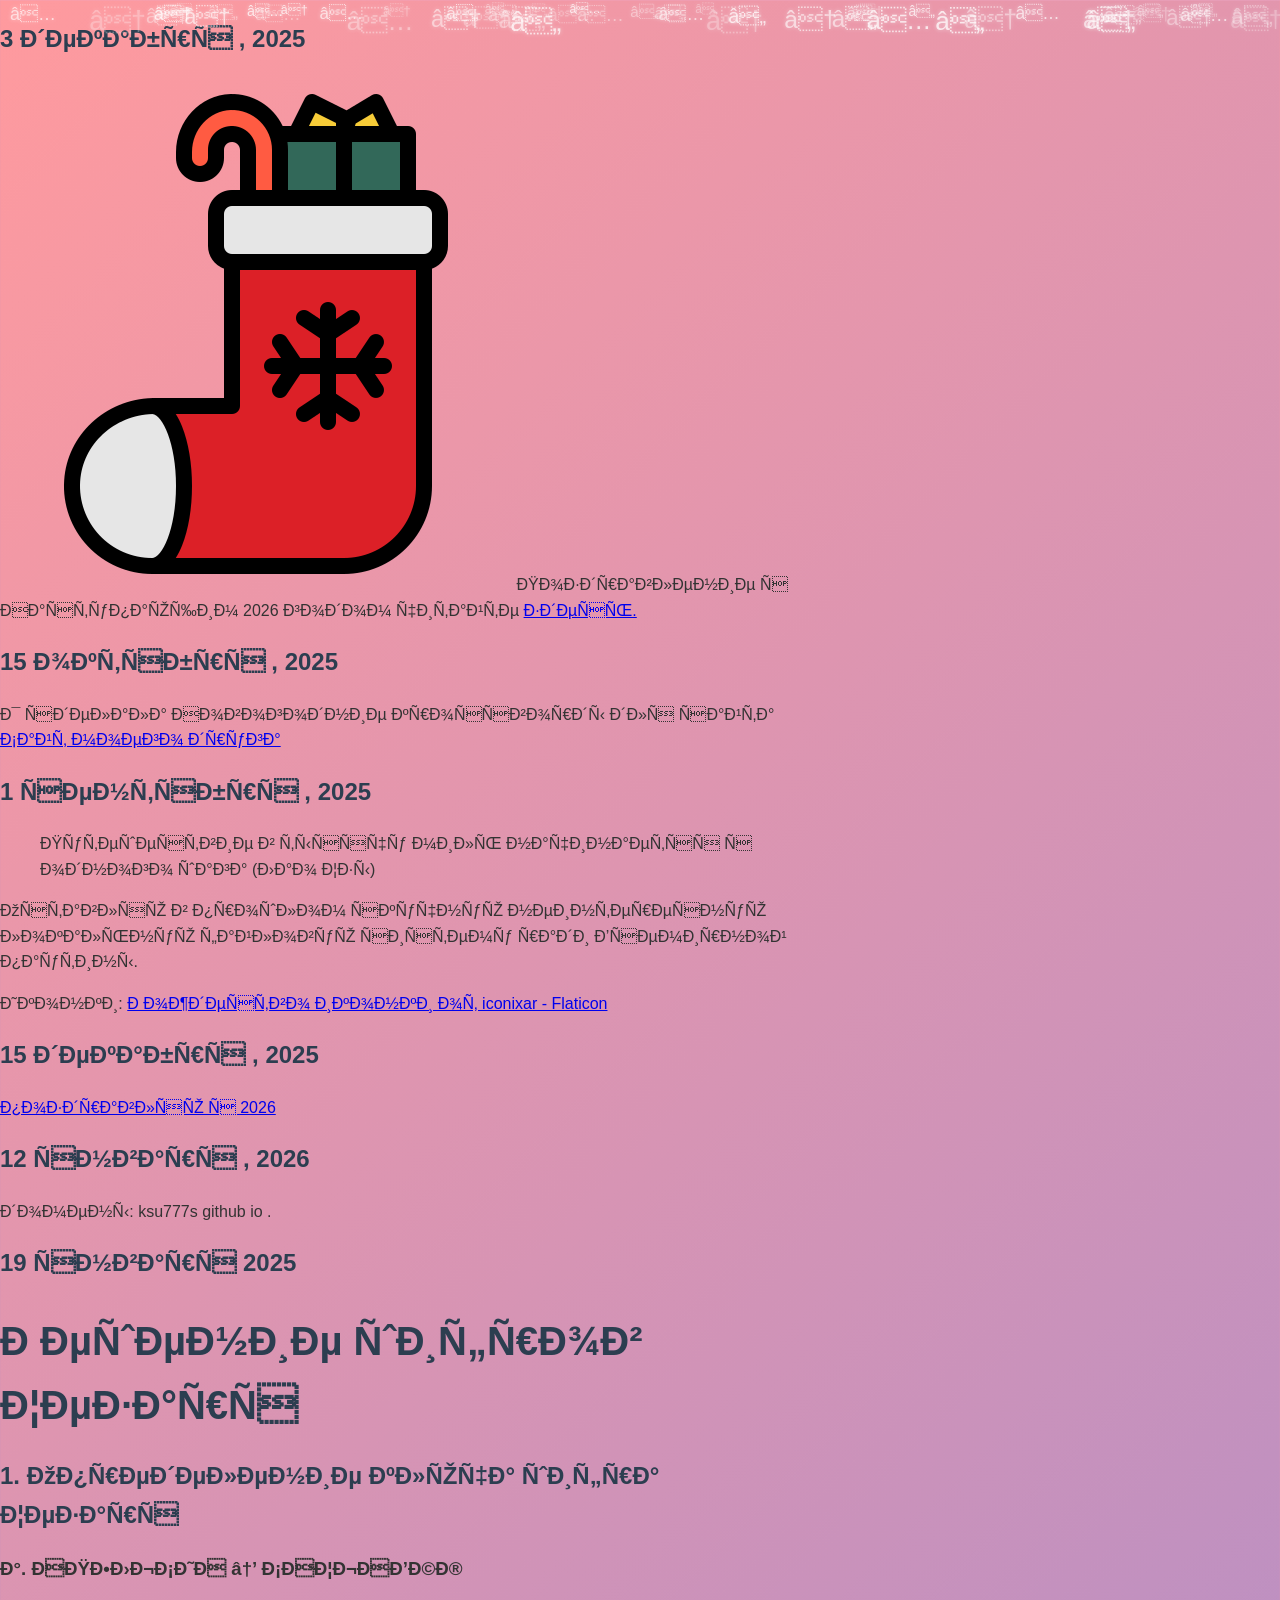
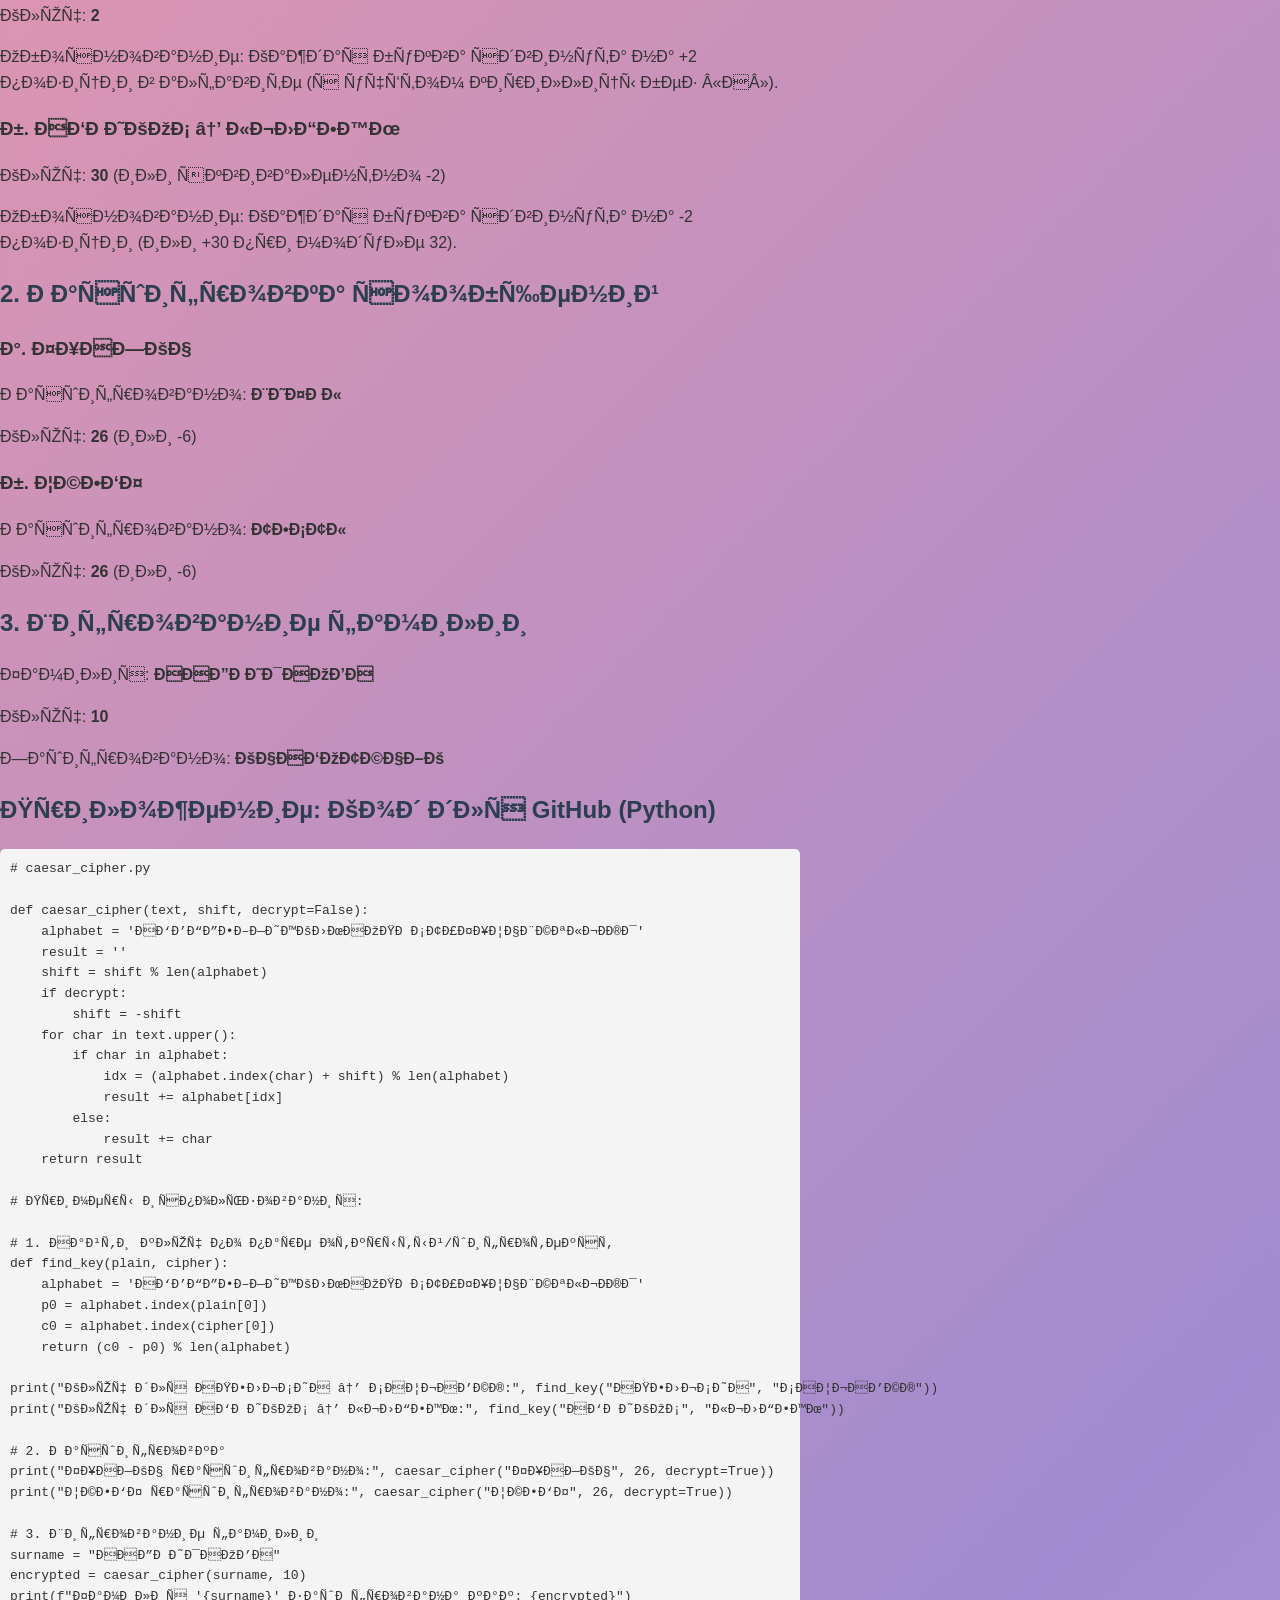
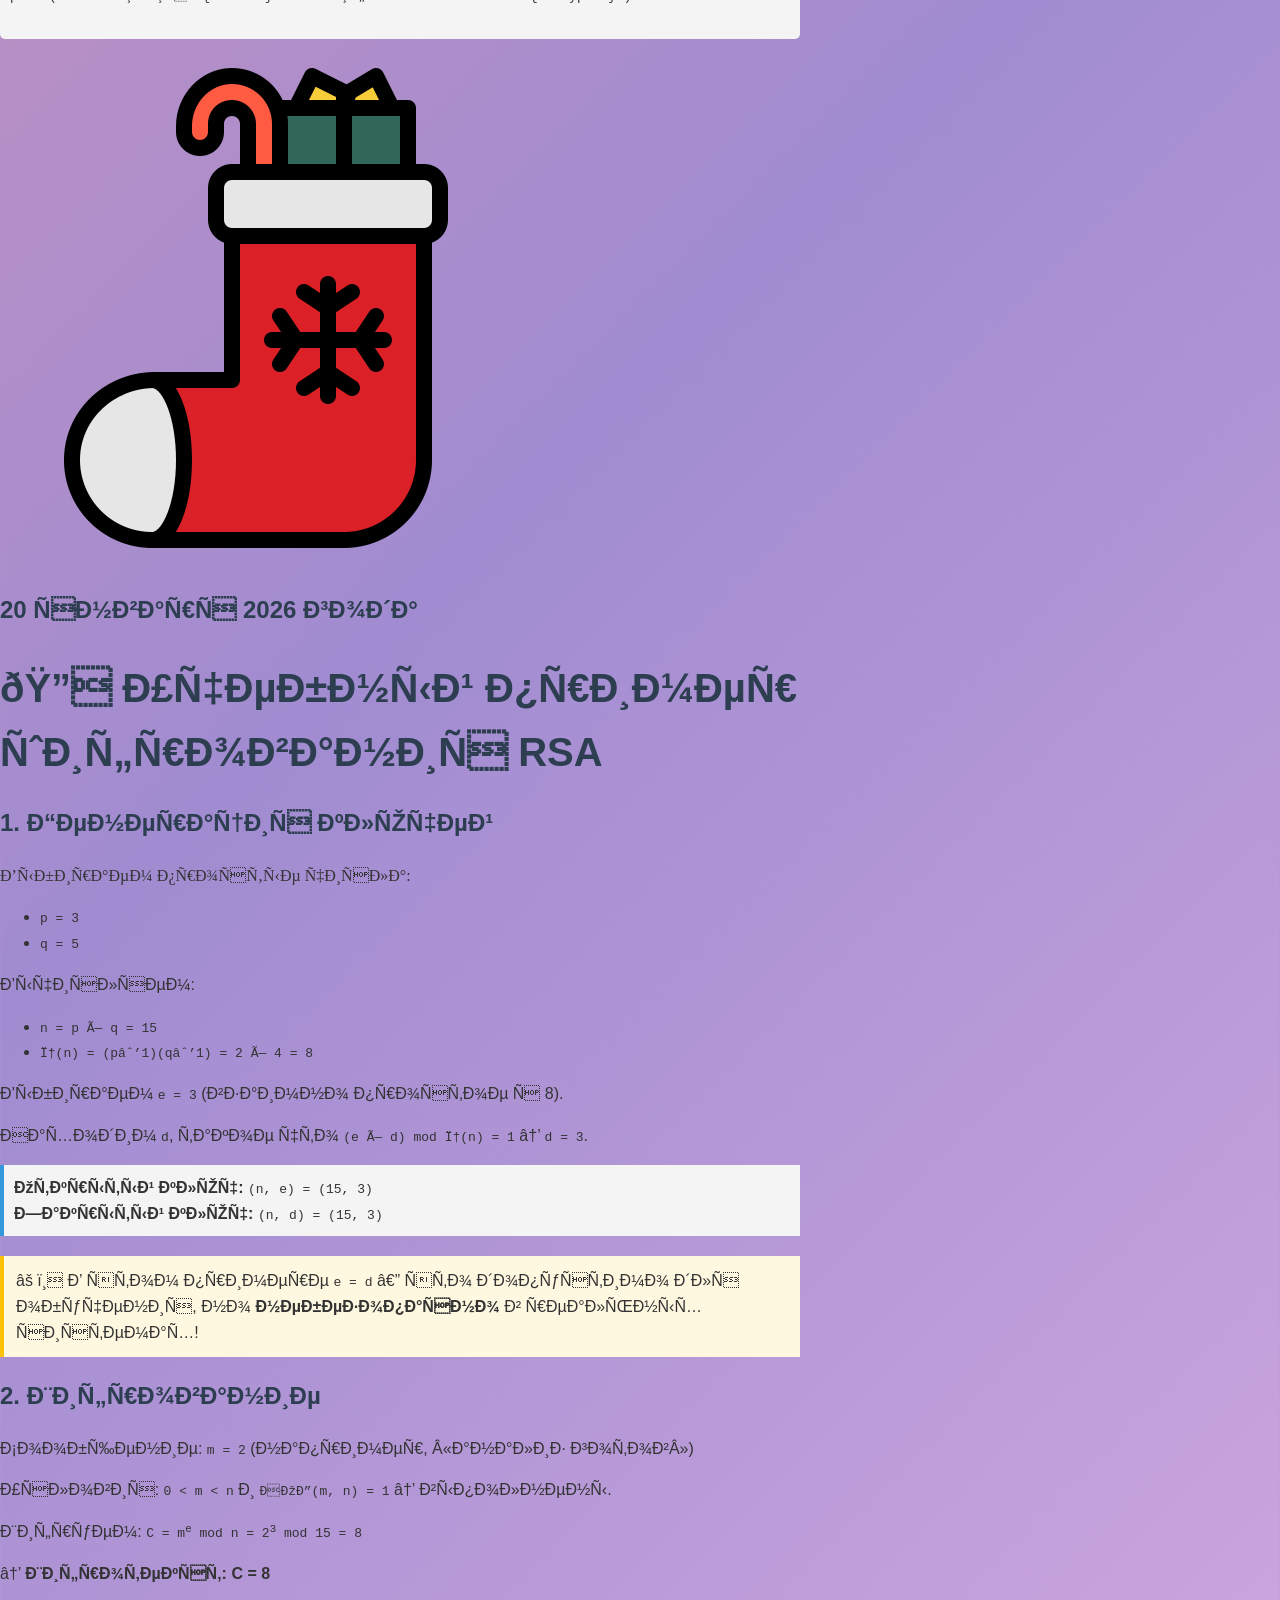
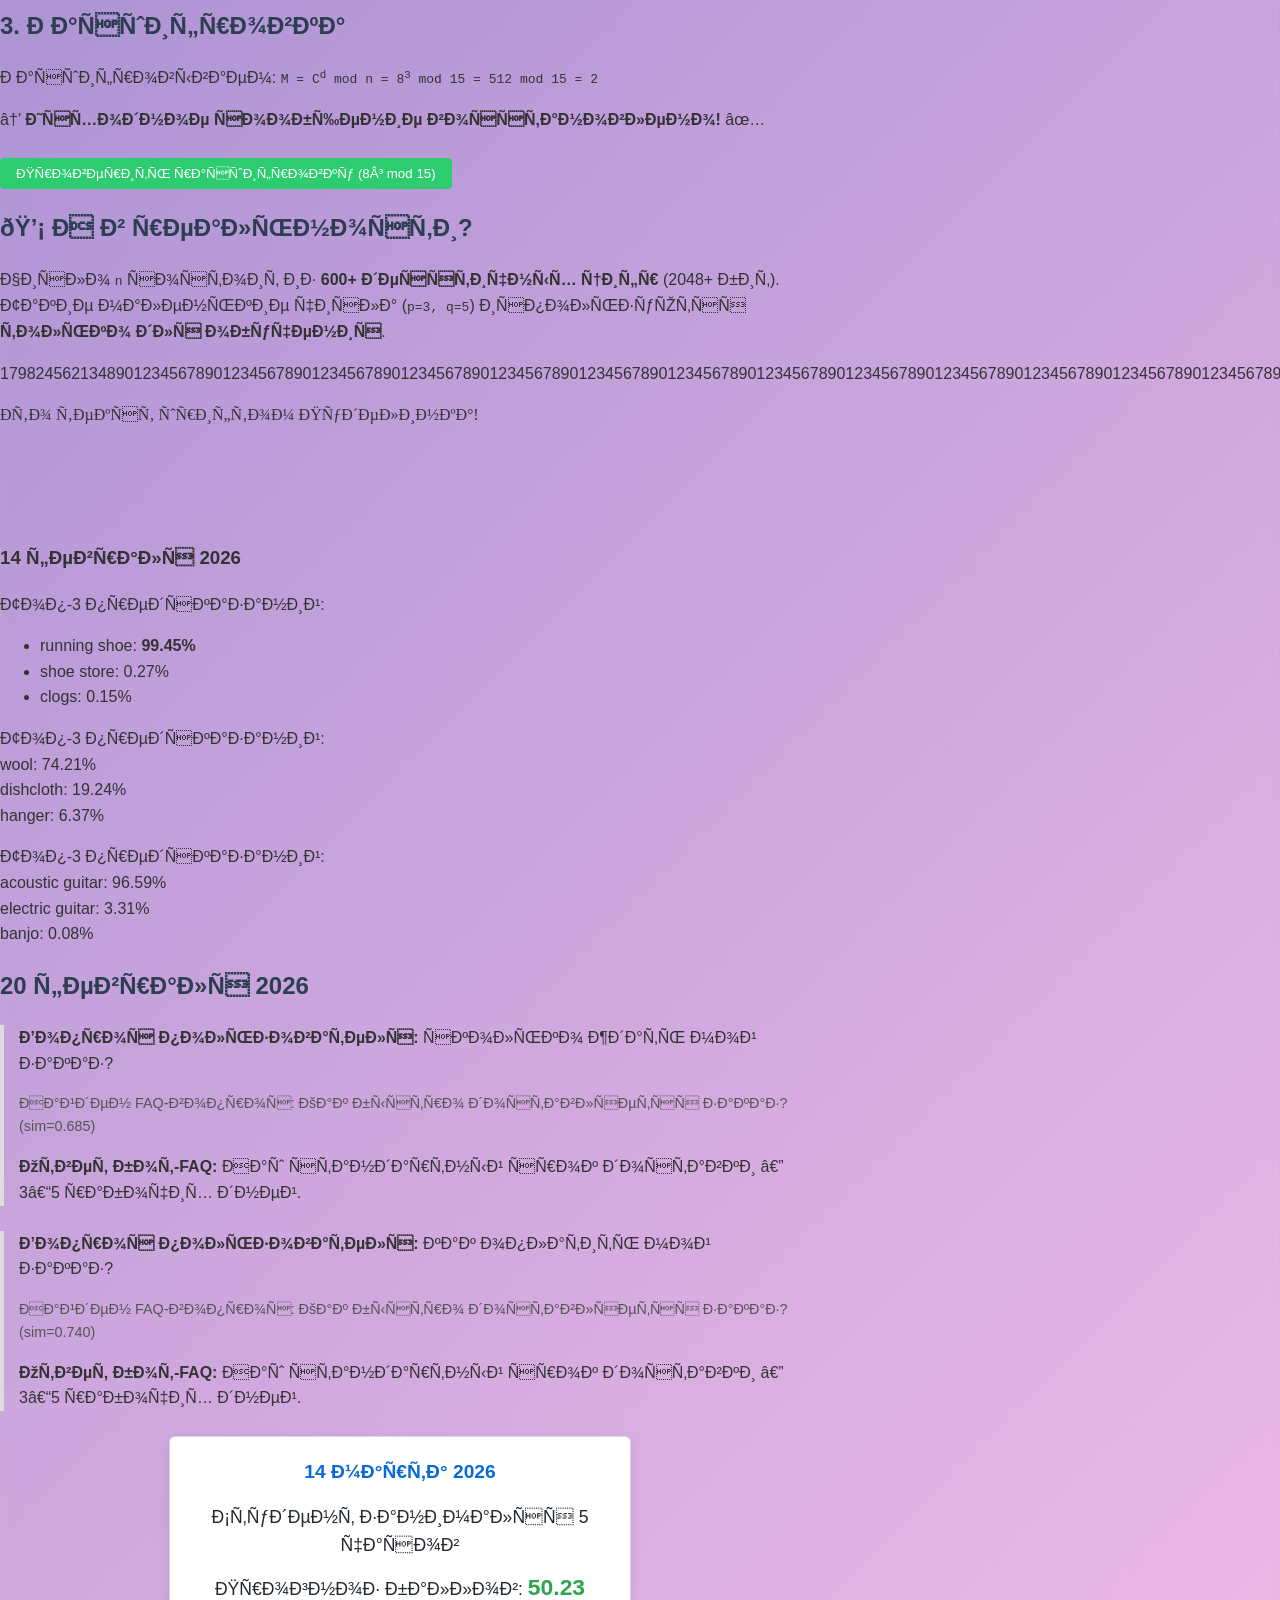
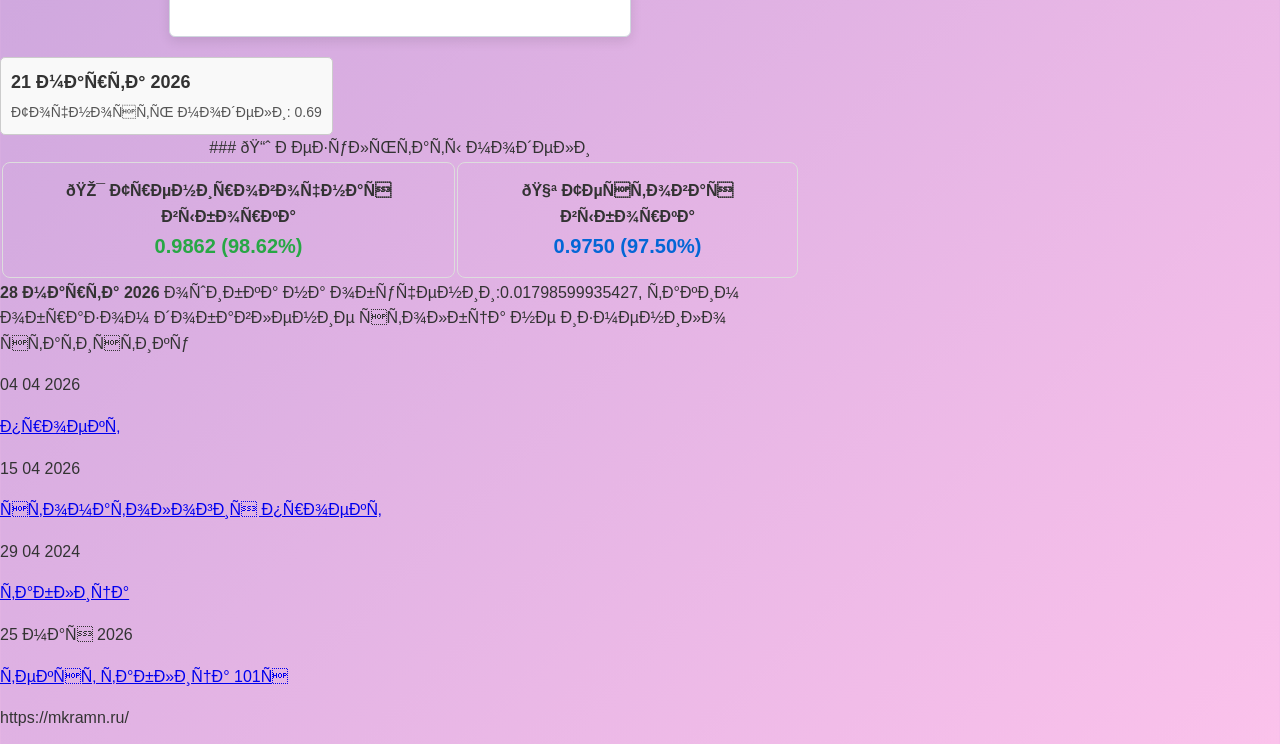
==== commit 4f978696: "Update index.html" ====
--- a/index.html
+++ b/index.html
@@ -448,3 +448,4 @@
 <a href="таб">таблица</a>
 <p>25 мая 2026</p>
 <a href="текст таблица 101с">текст таблица 101с<a/>
+<p>https://mkramn.ru/</p>
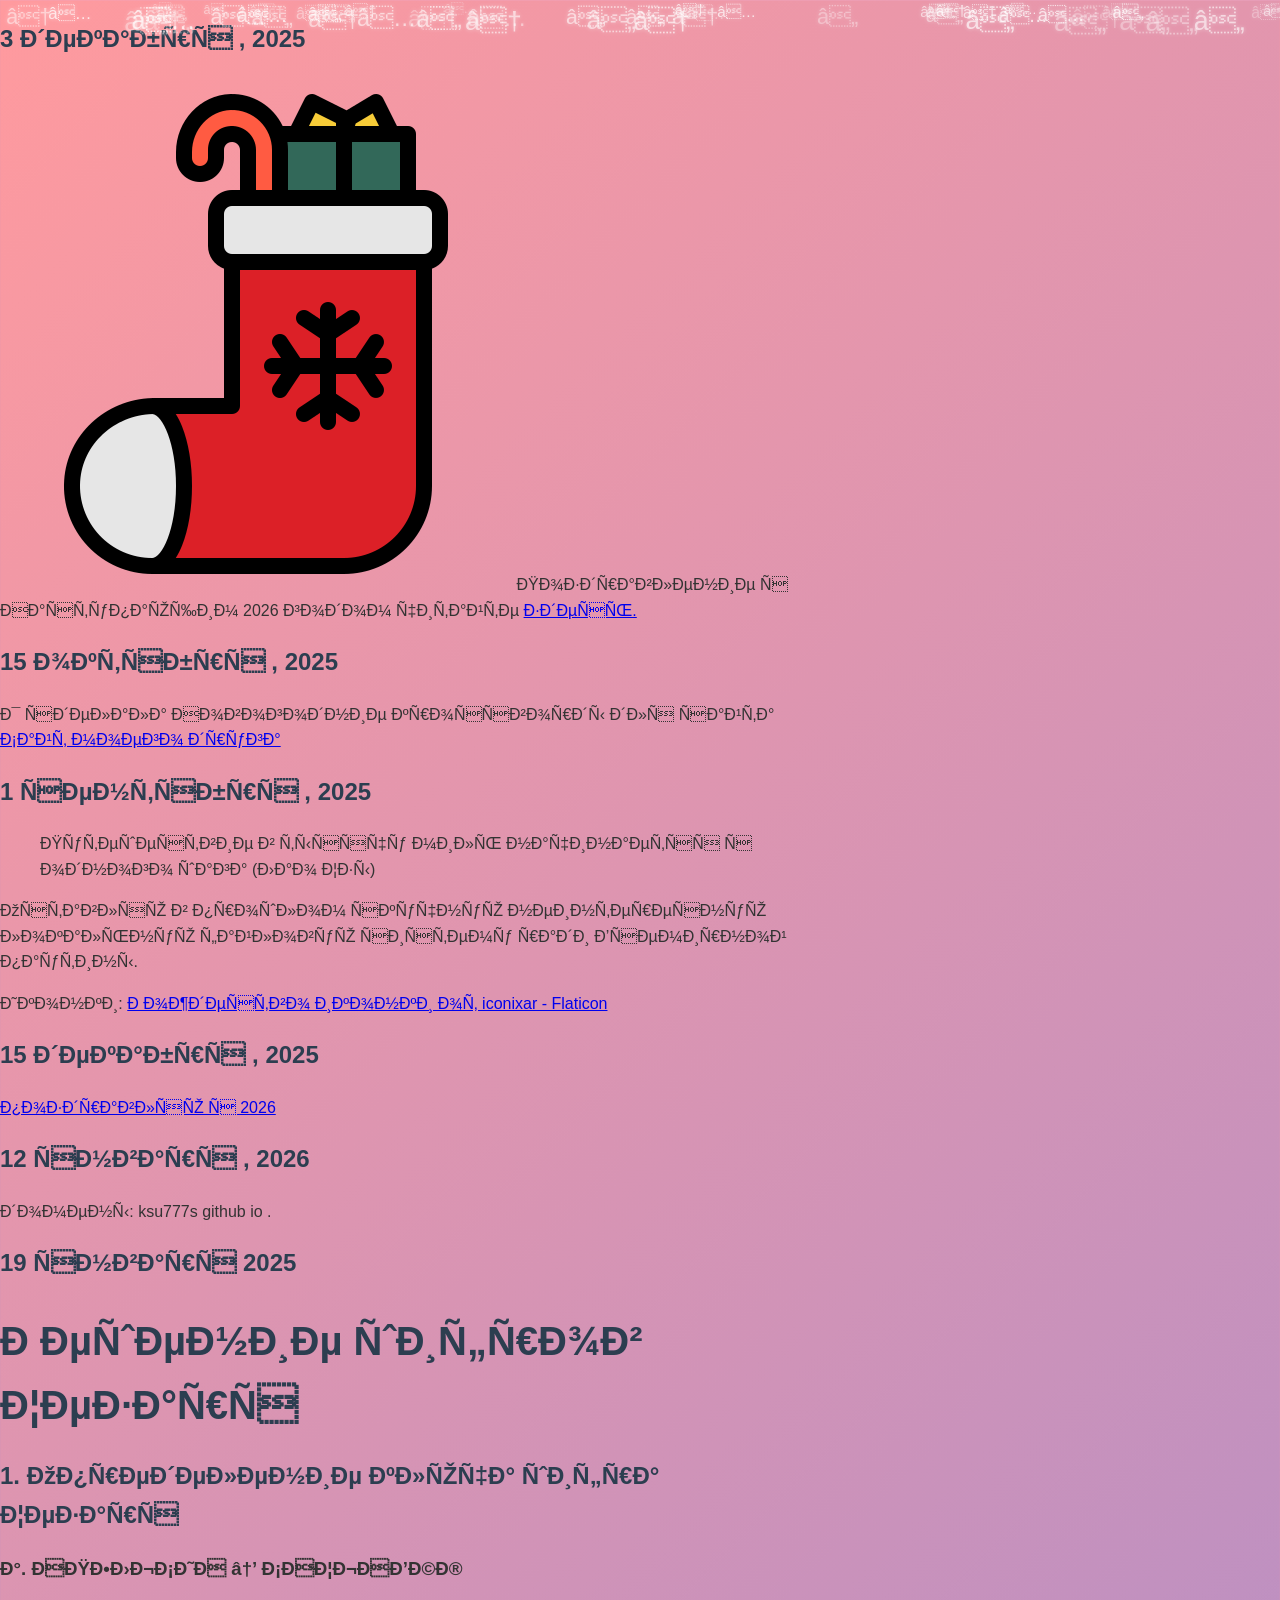
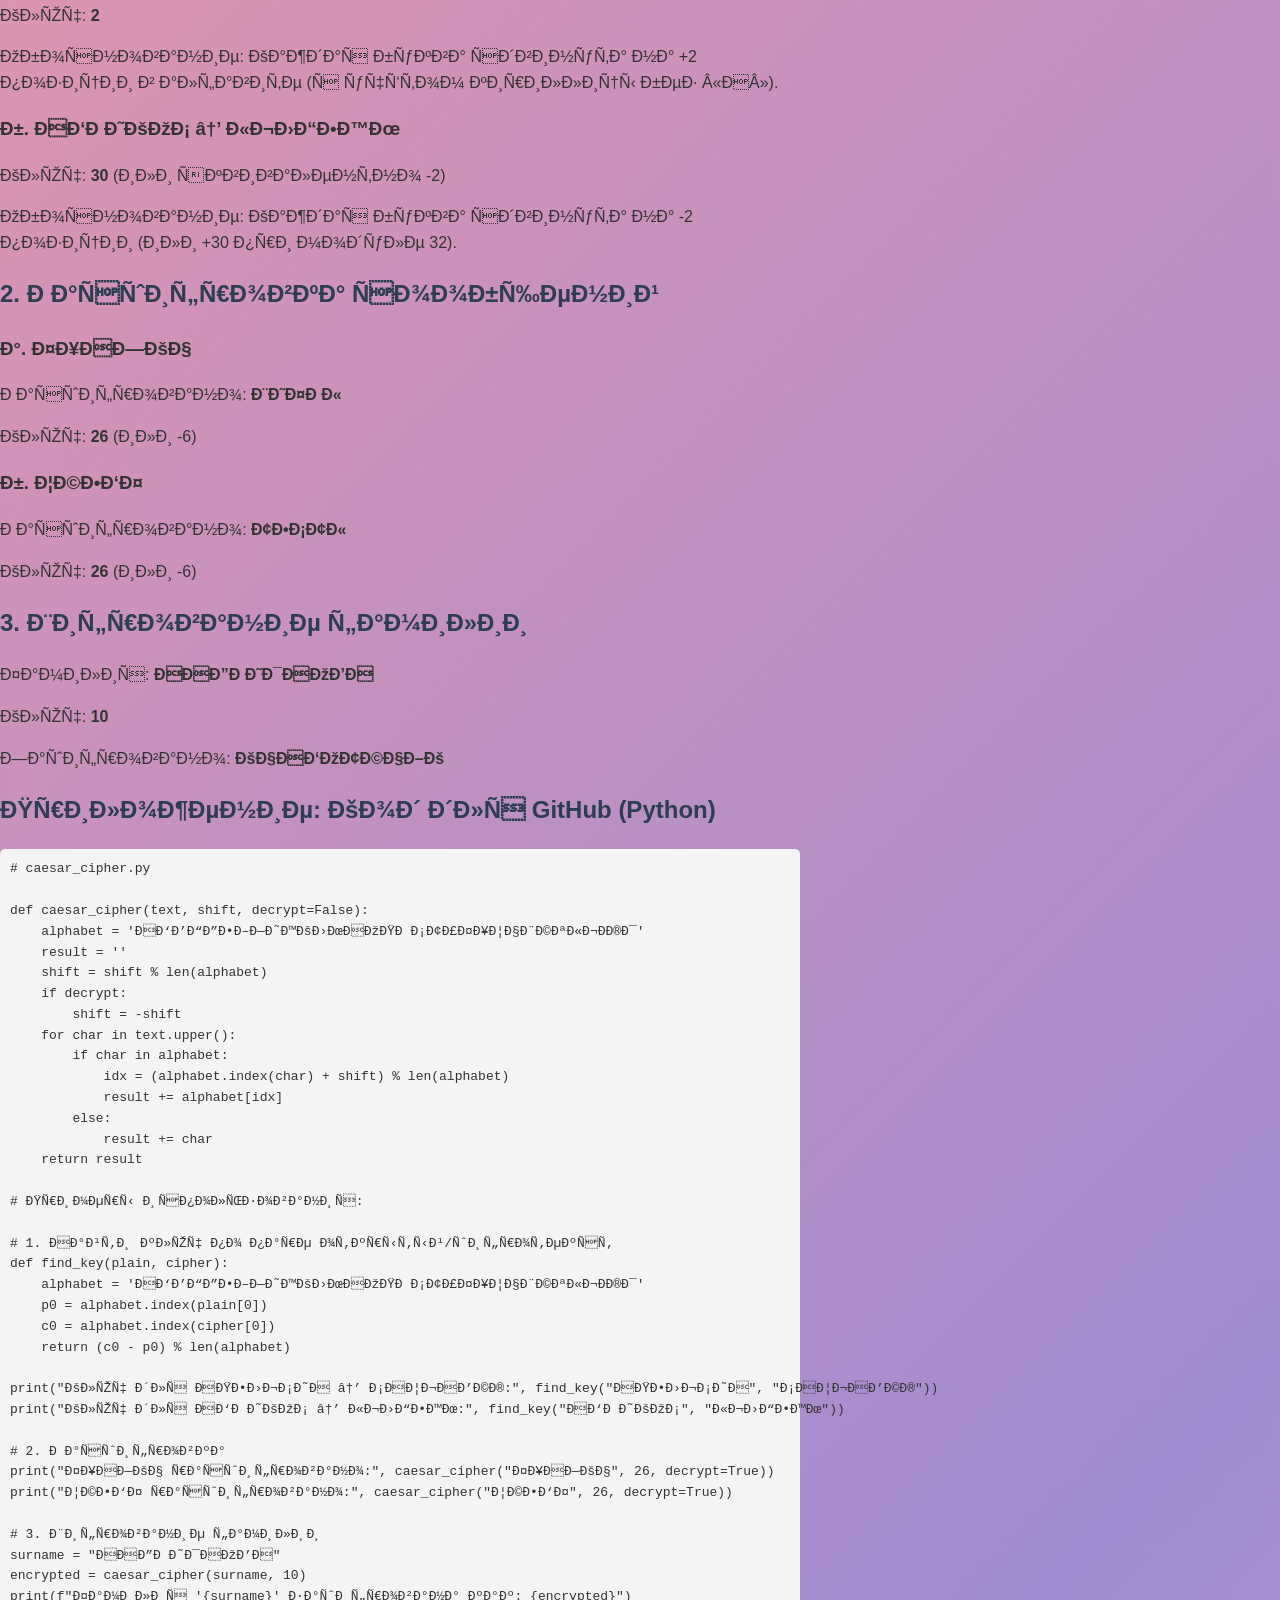
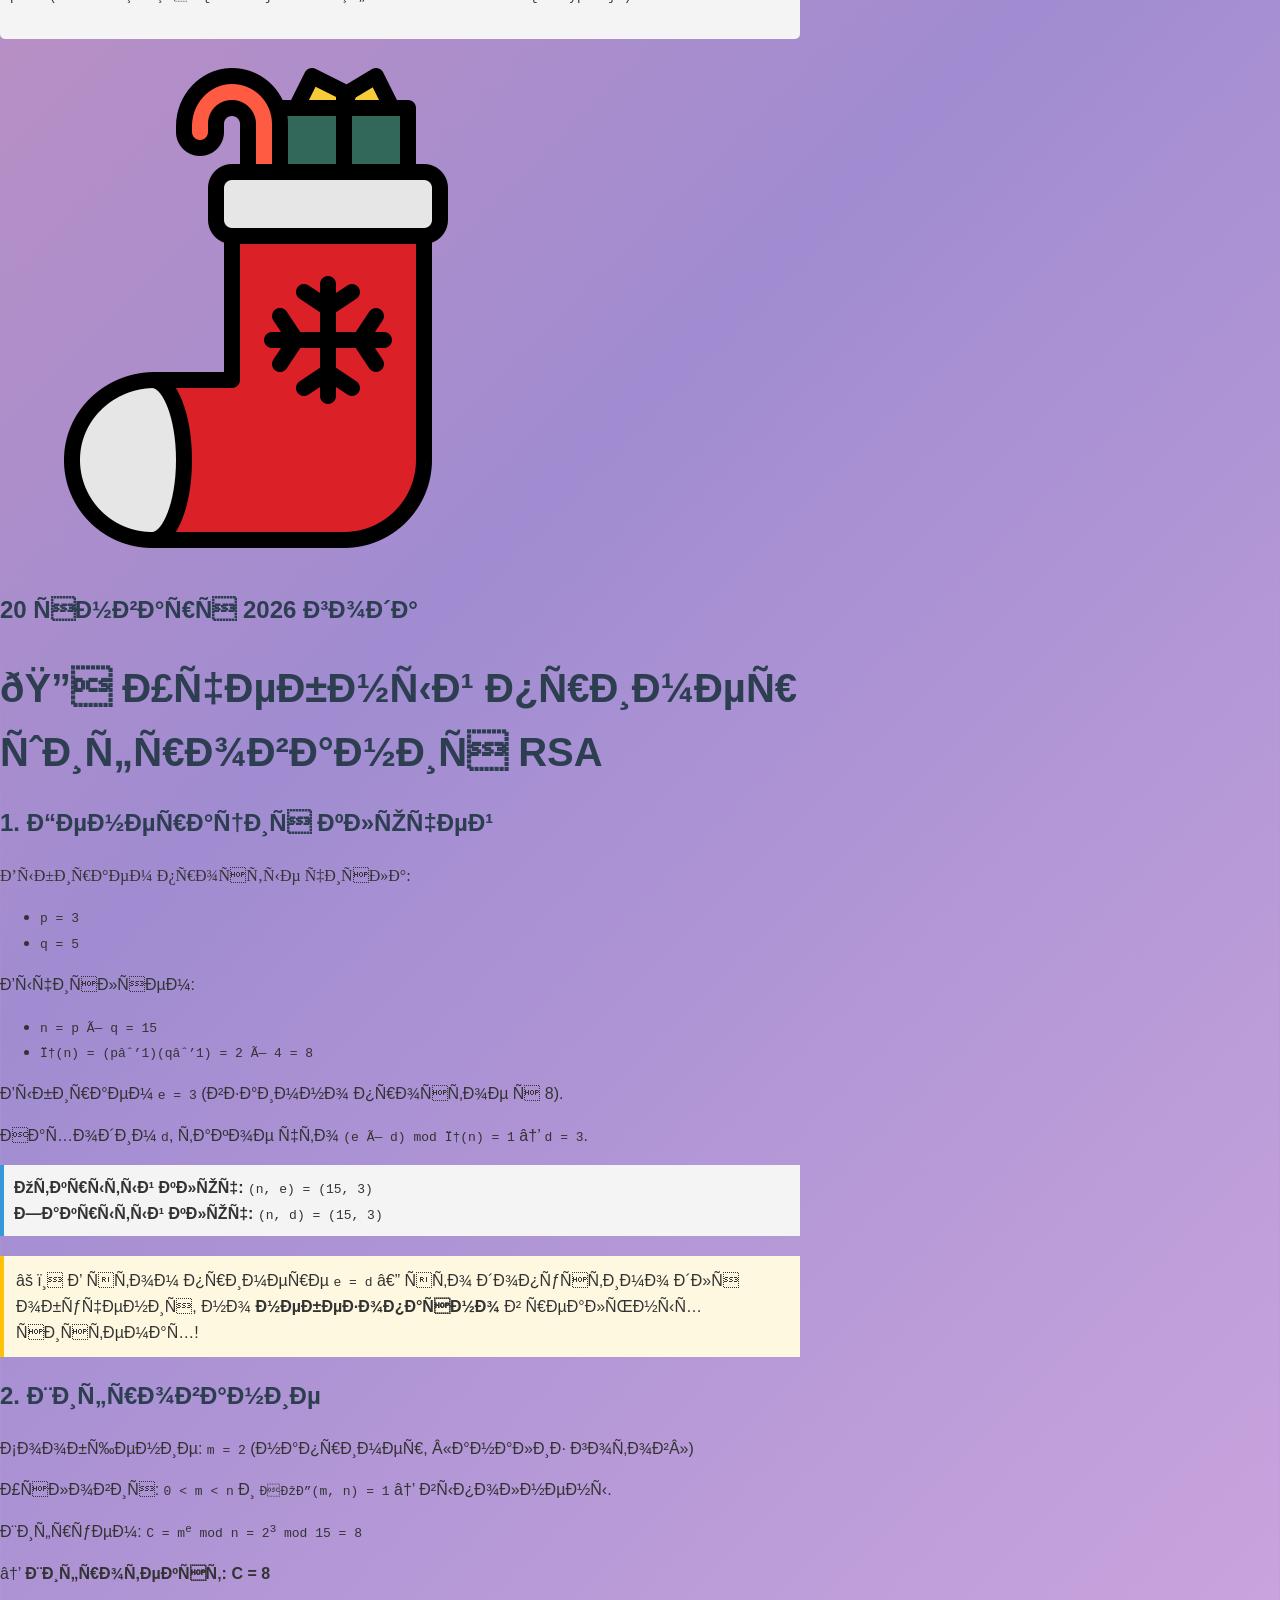
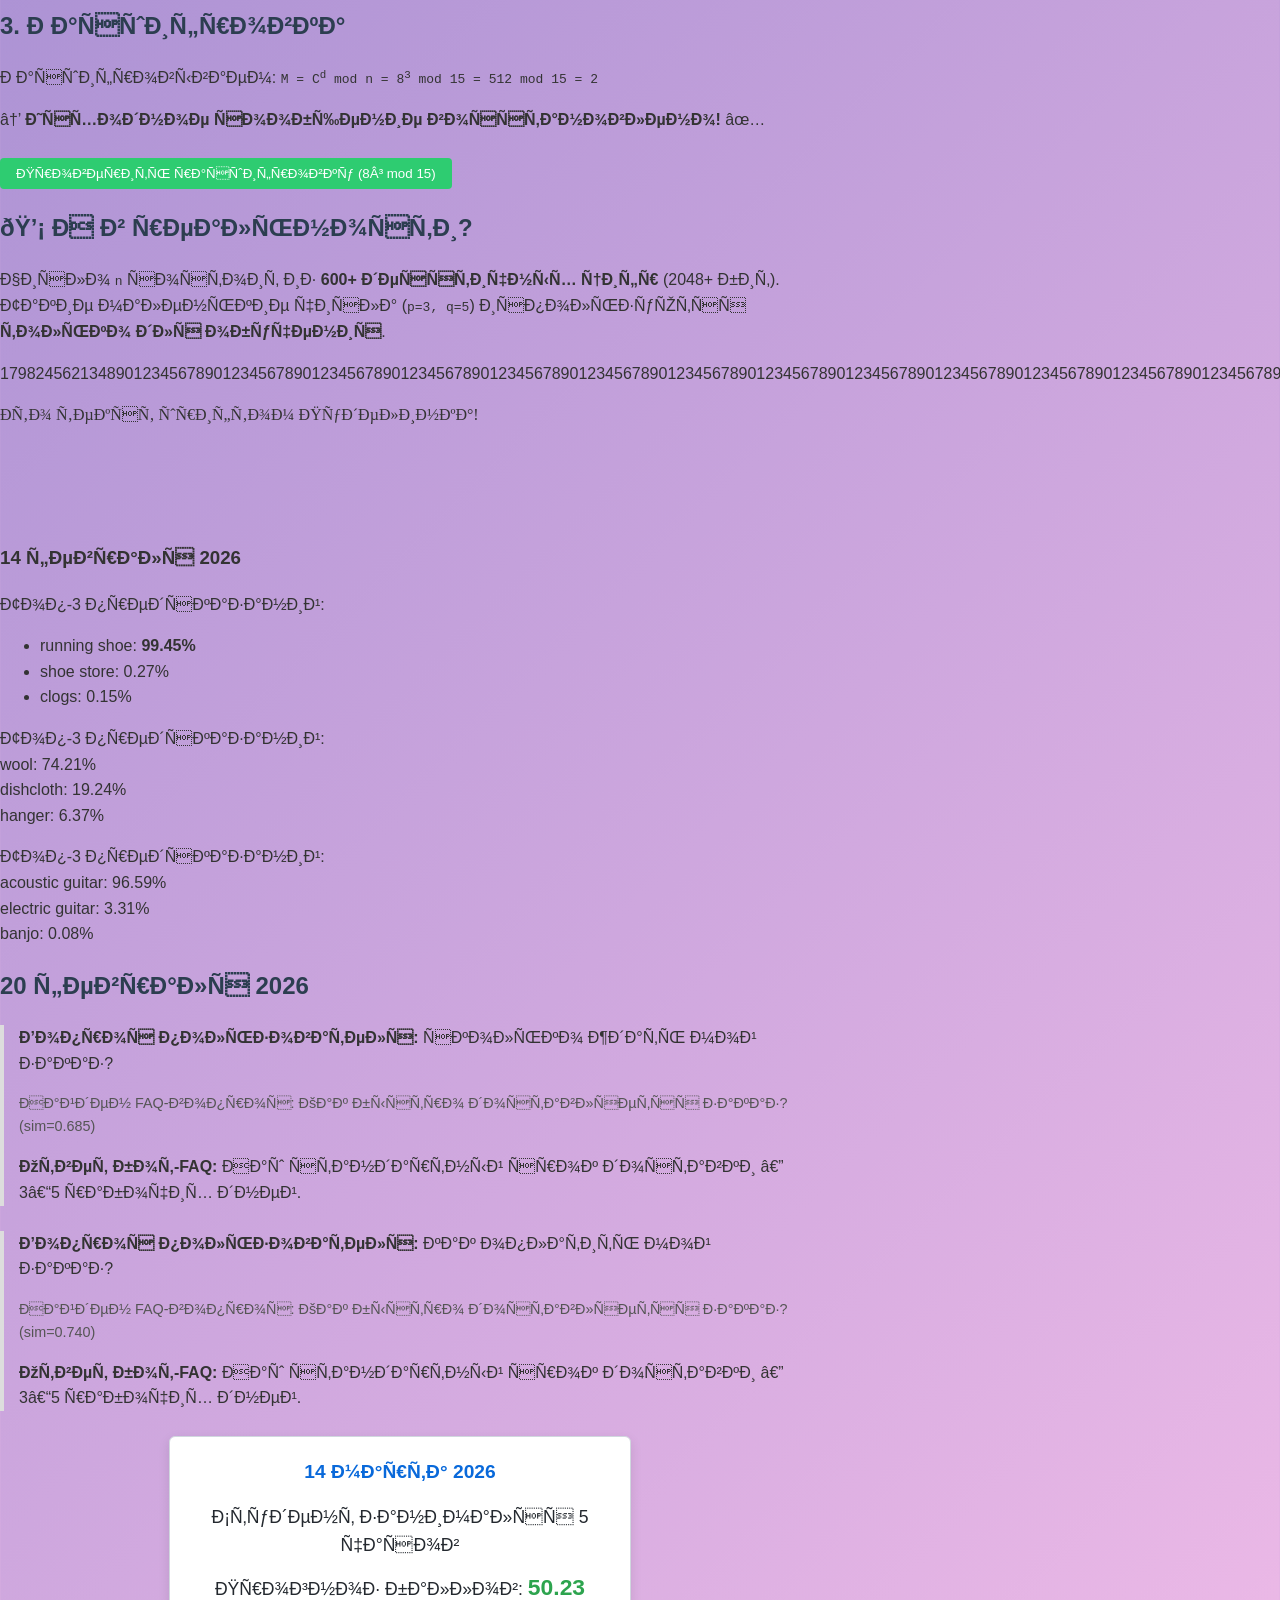
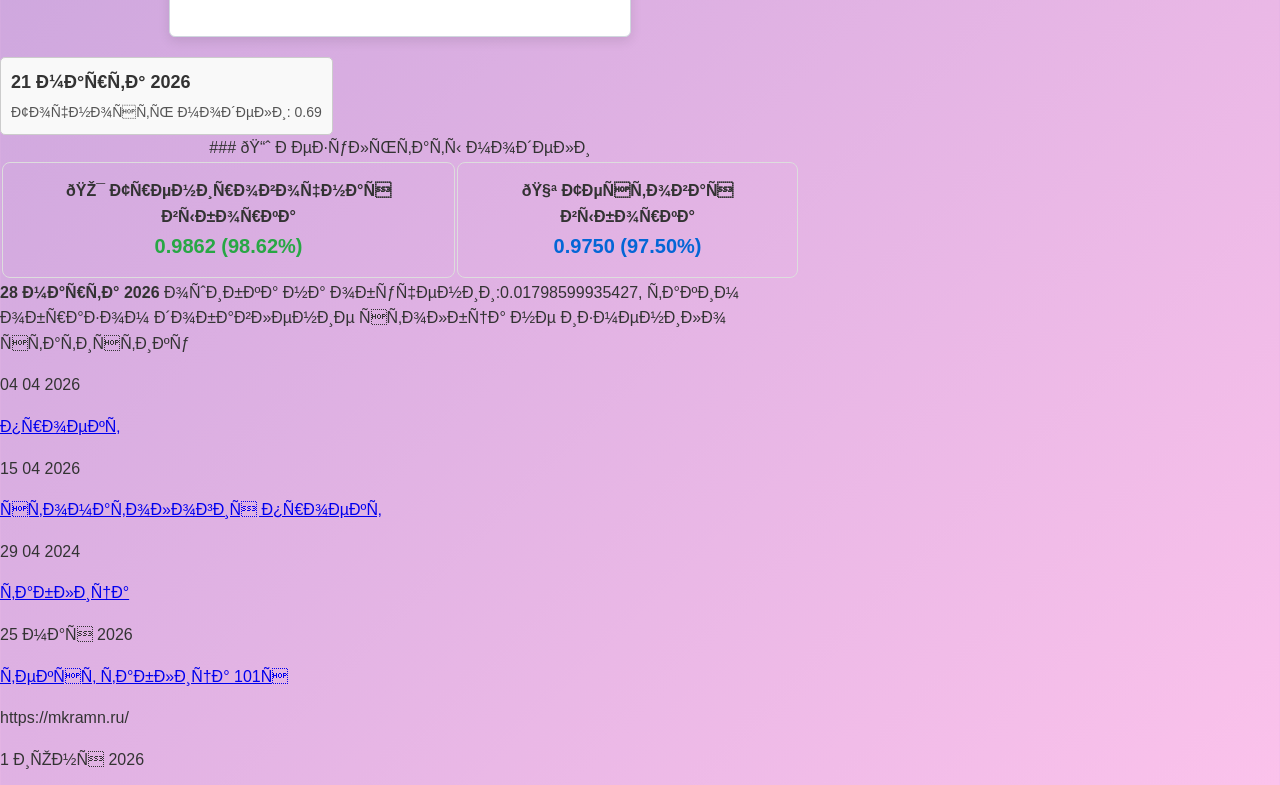
==== commit 897adec1: "Update index.html" ====
--- a/index.html
+++ b/index.html
@@ -449,3 +449,5 @@
 <p>25 мая 2026</p>
 <a href="текст таблица 101с">текст таблица 101с<a/>
 <p>https://mkramn.ru/</p>
+<p>1 июня 2026</p>
+<a href=Pryamougolnik.kum<a/>
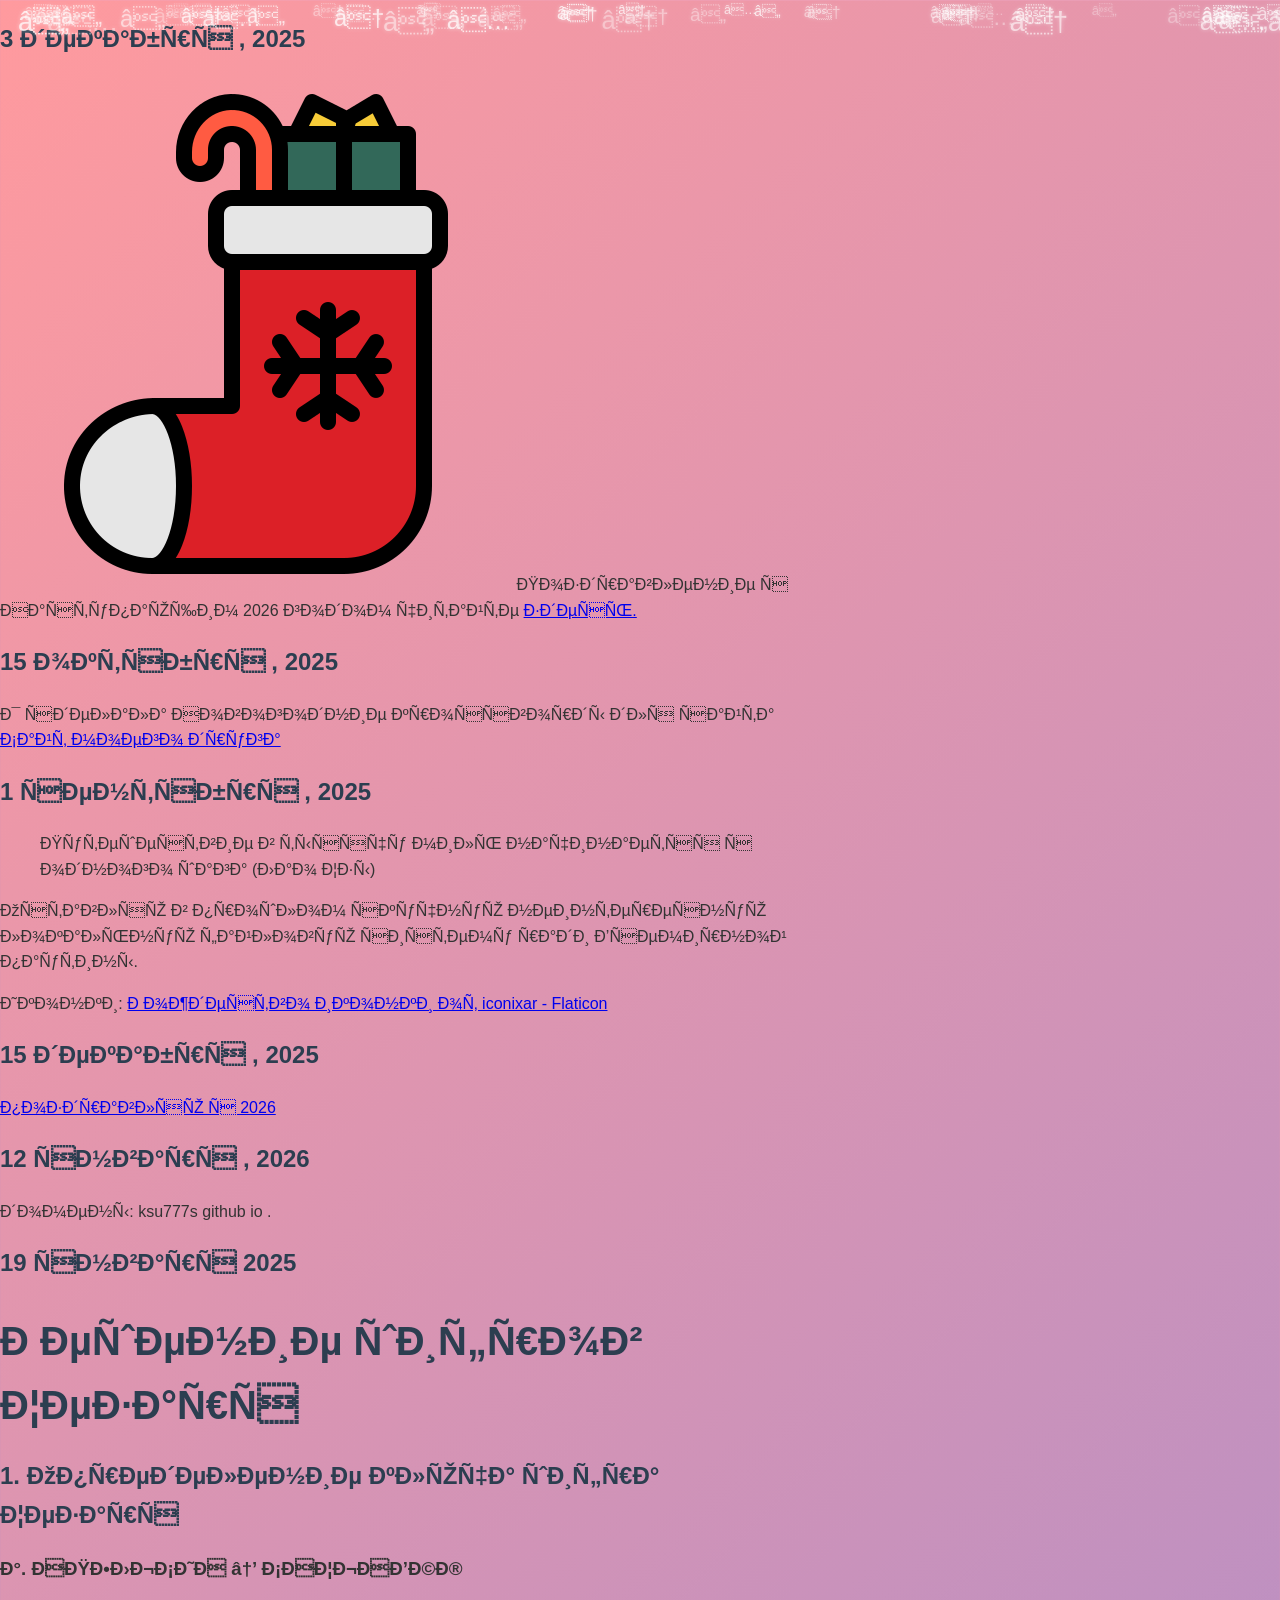
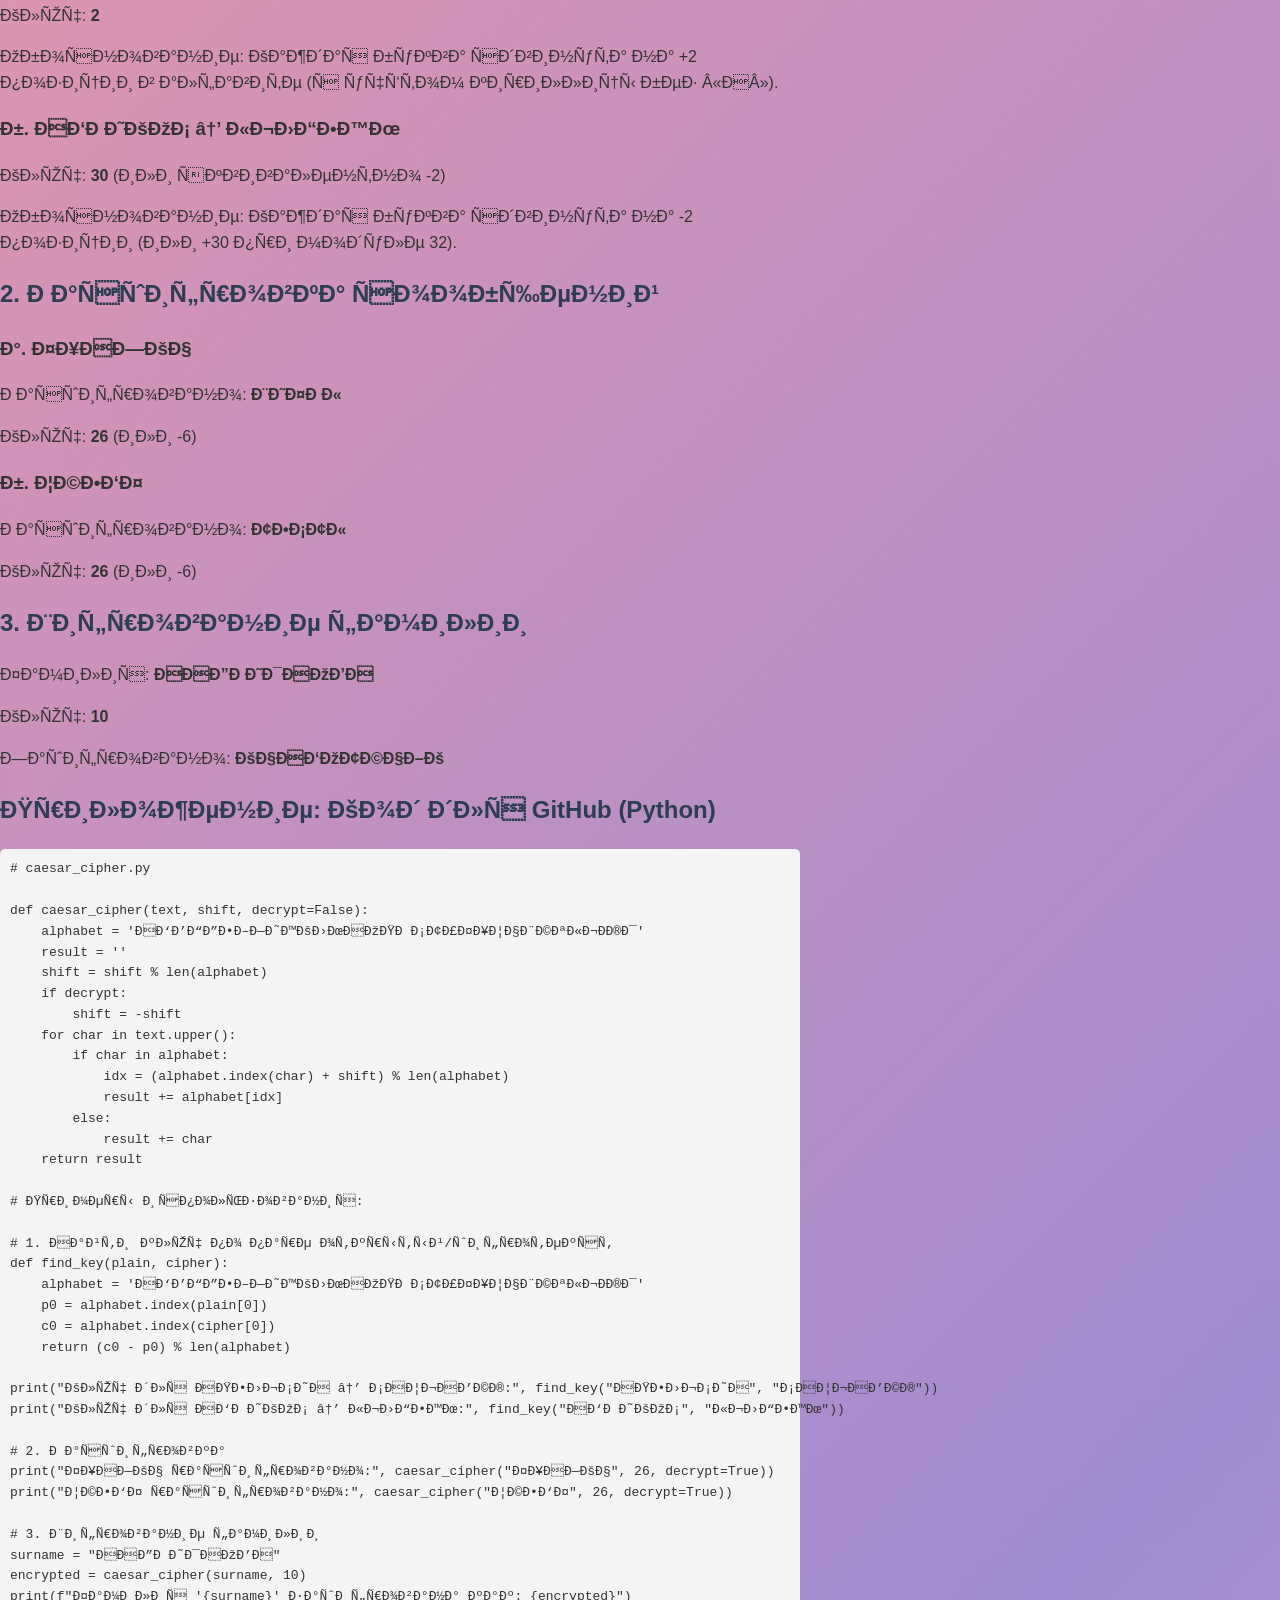
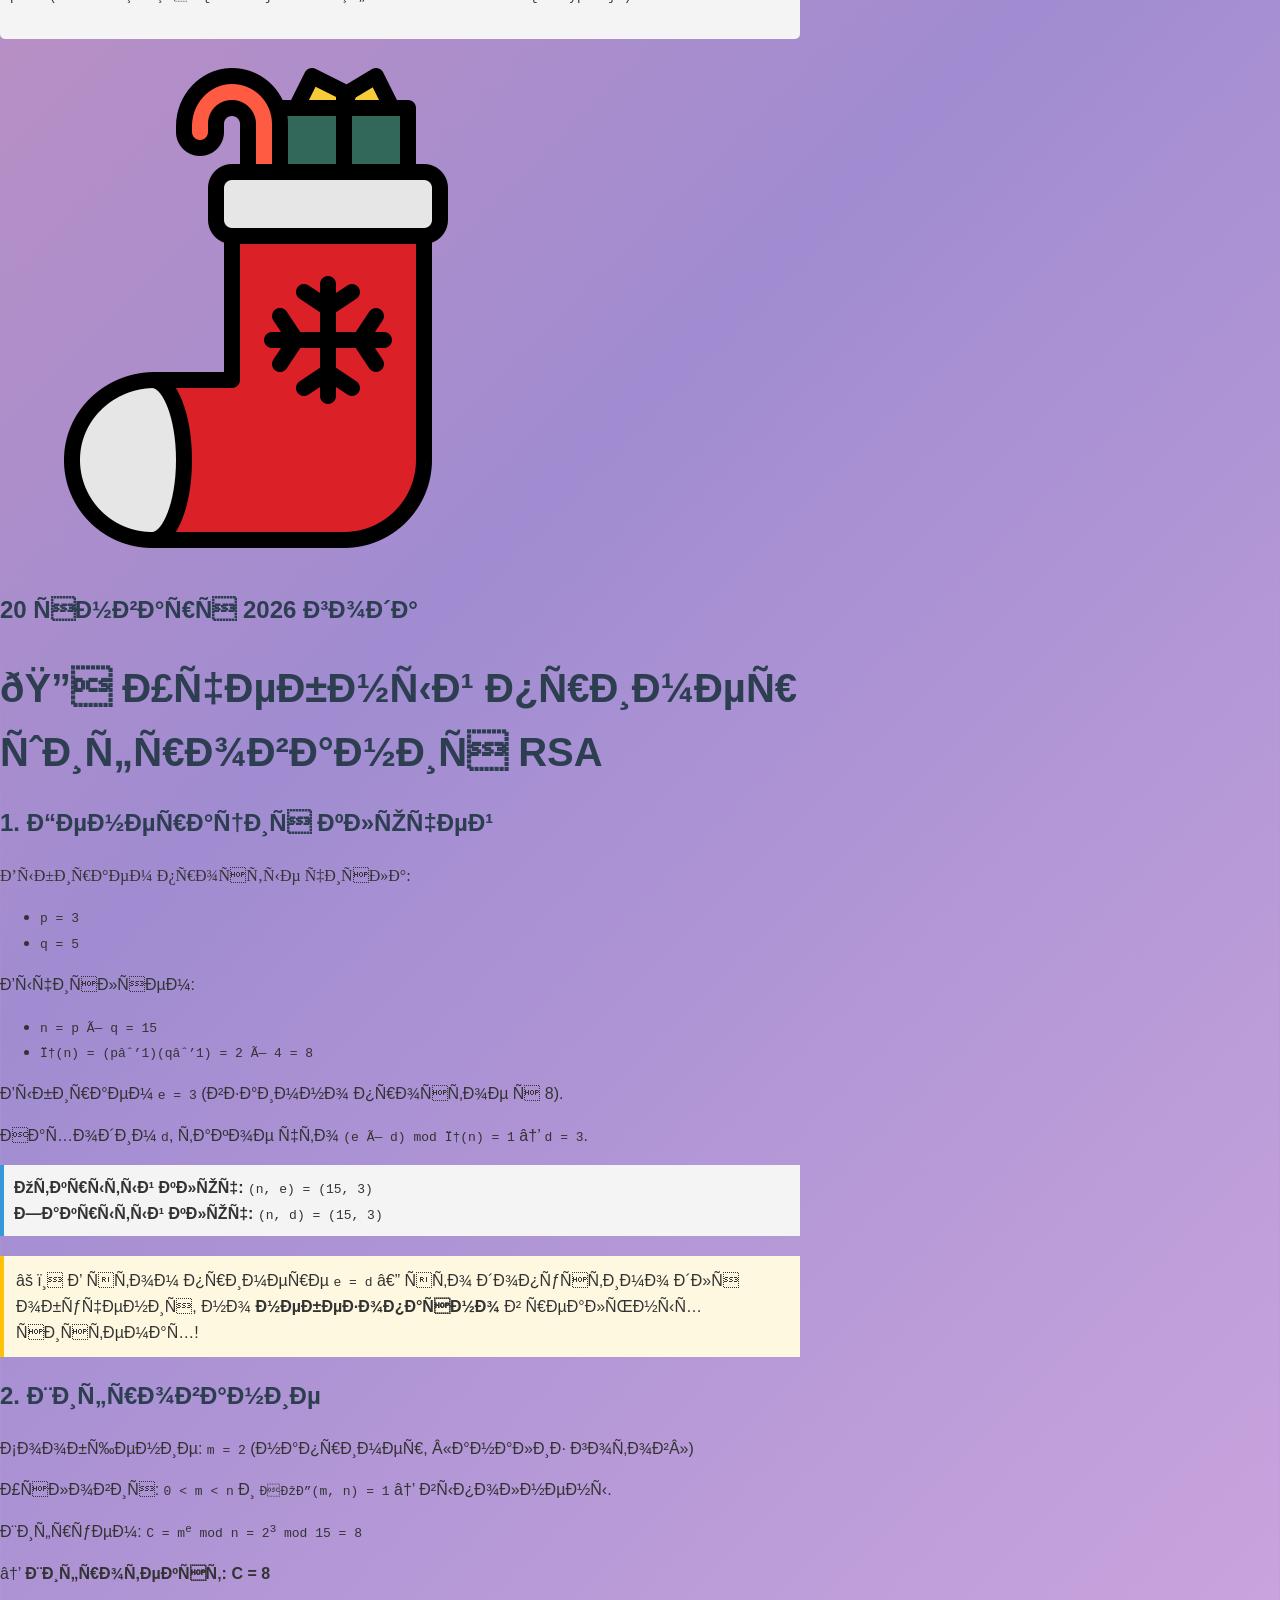
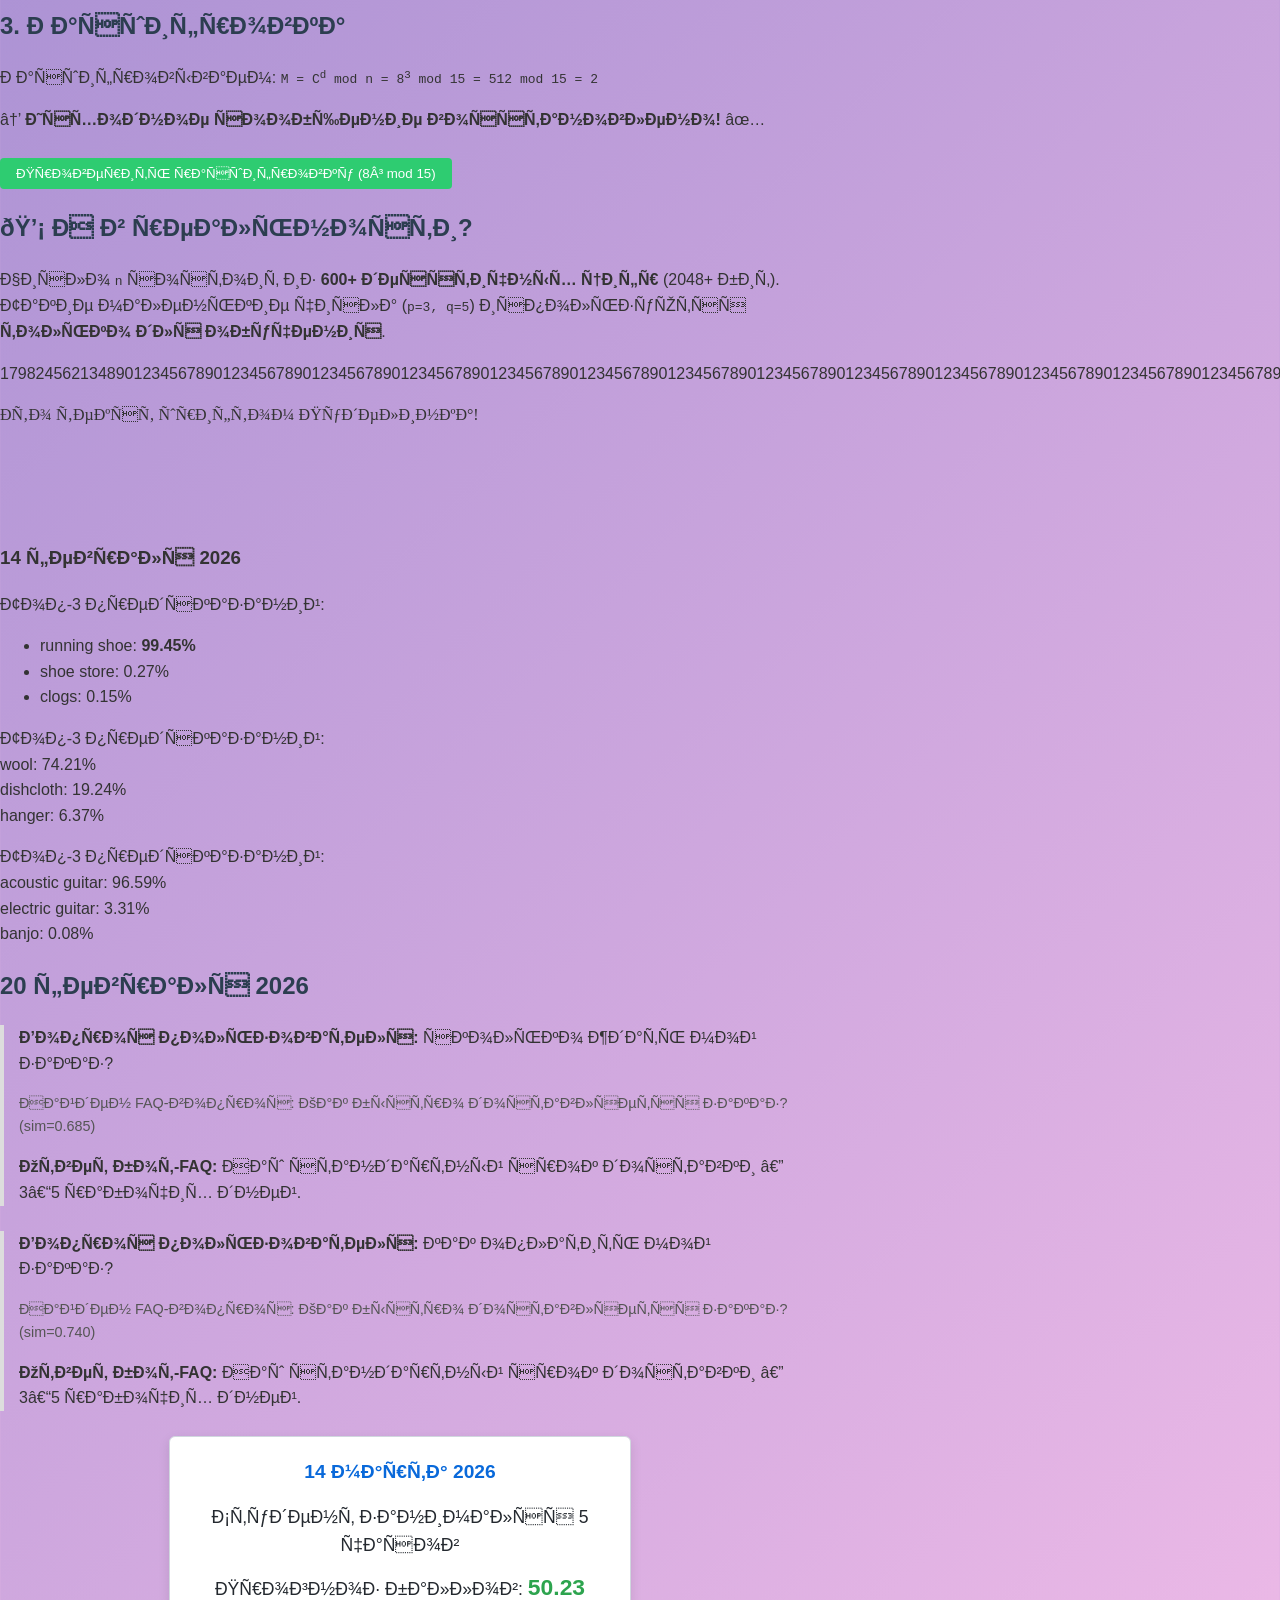
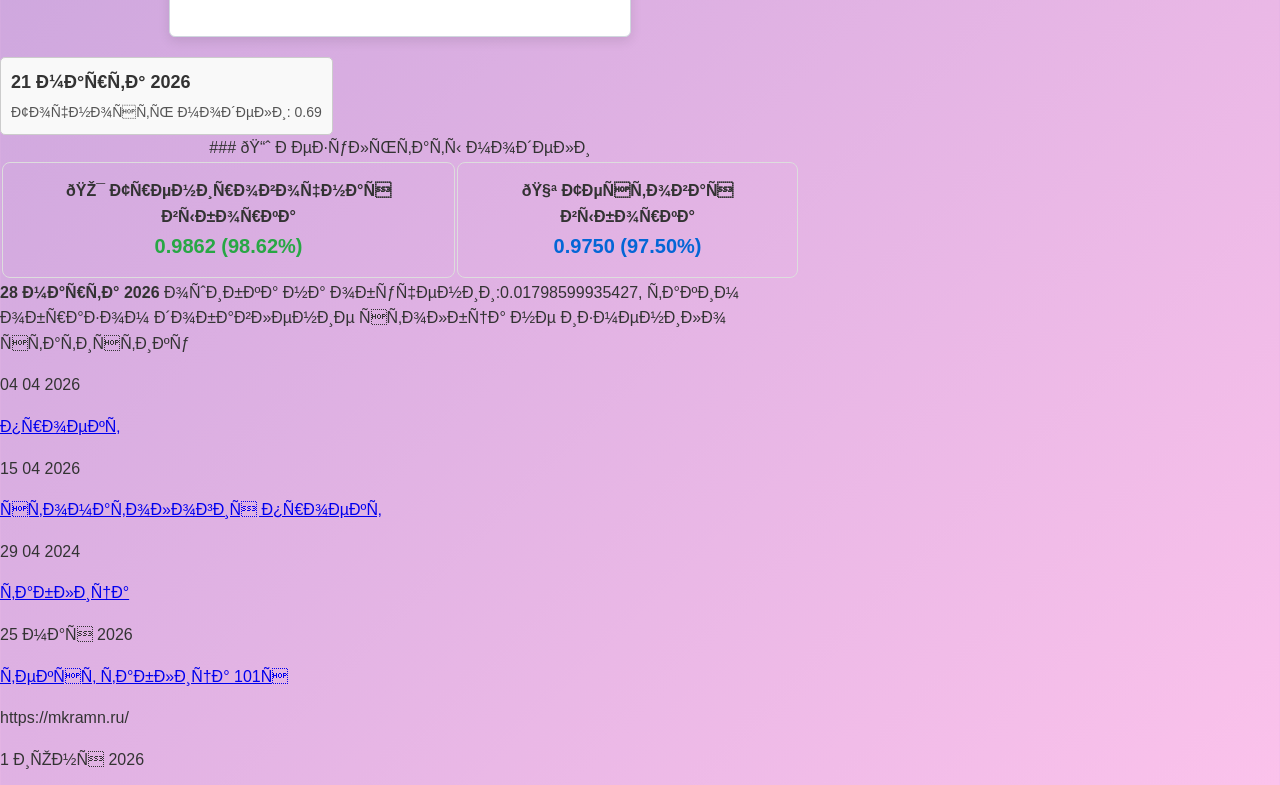
==== commit 28433260: "Update index.html" ====
--- a/index.html
+++ b/index.html
@@ -64,7 +64,7 @@
     <h1>Решение шифров Цезаря</h1>
 
     <h2>1. Определение ключа шифра Цезаря</h2>
-
+   
     <h3>а. АПЕЛЬСИН → САЦЬНВЩЮ</h3>
     <p>Ключ: <strong>2</strong></p>
     <p>Обоснование: Каждая буква сдвинута на +2 позиции в алфавите (с учётом кириллицы без «Ё»).</p>
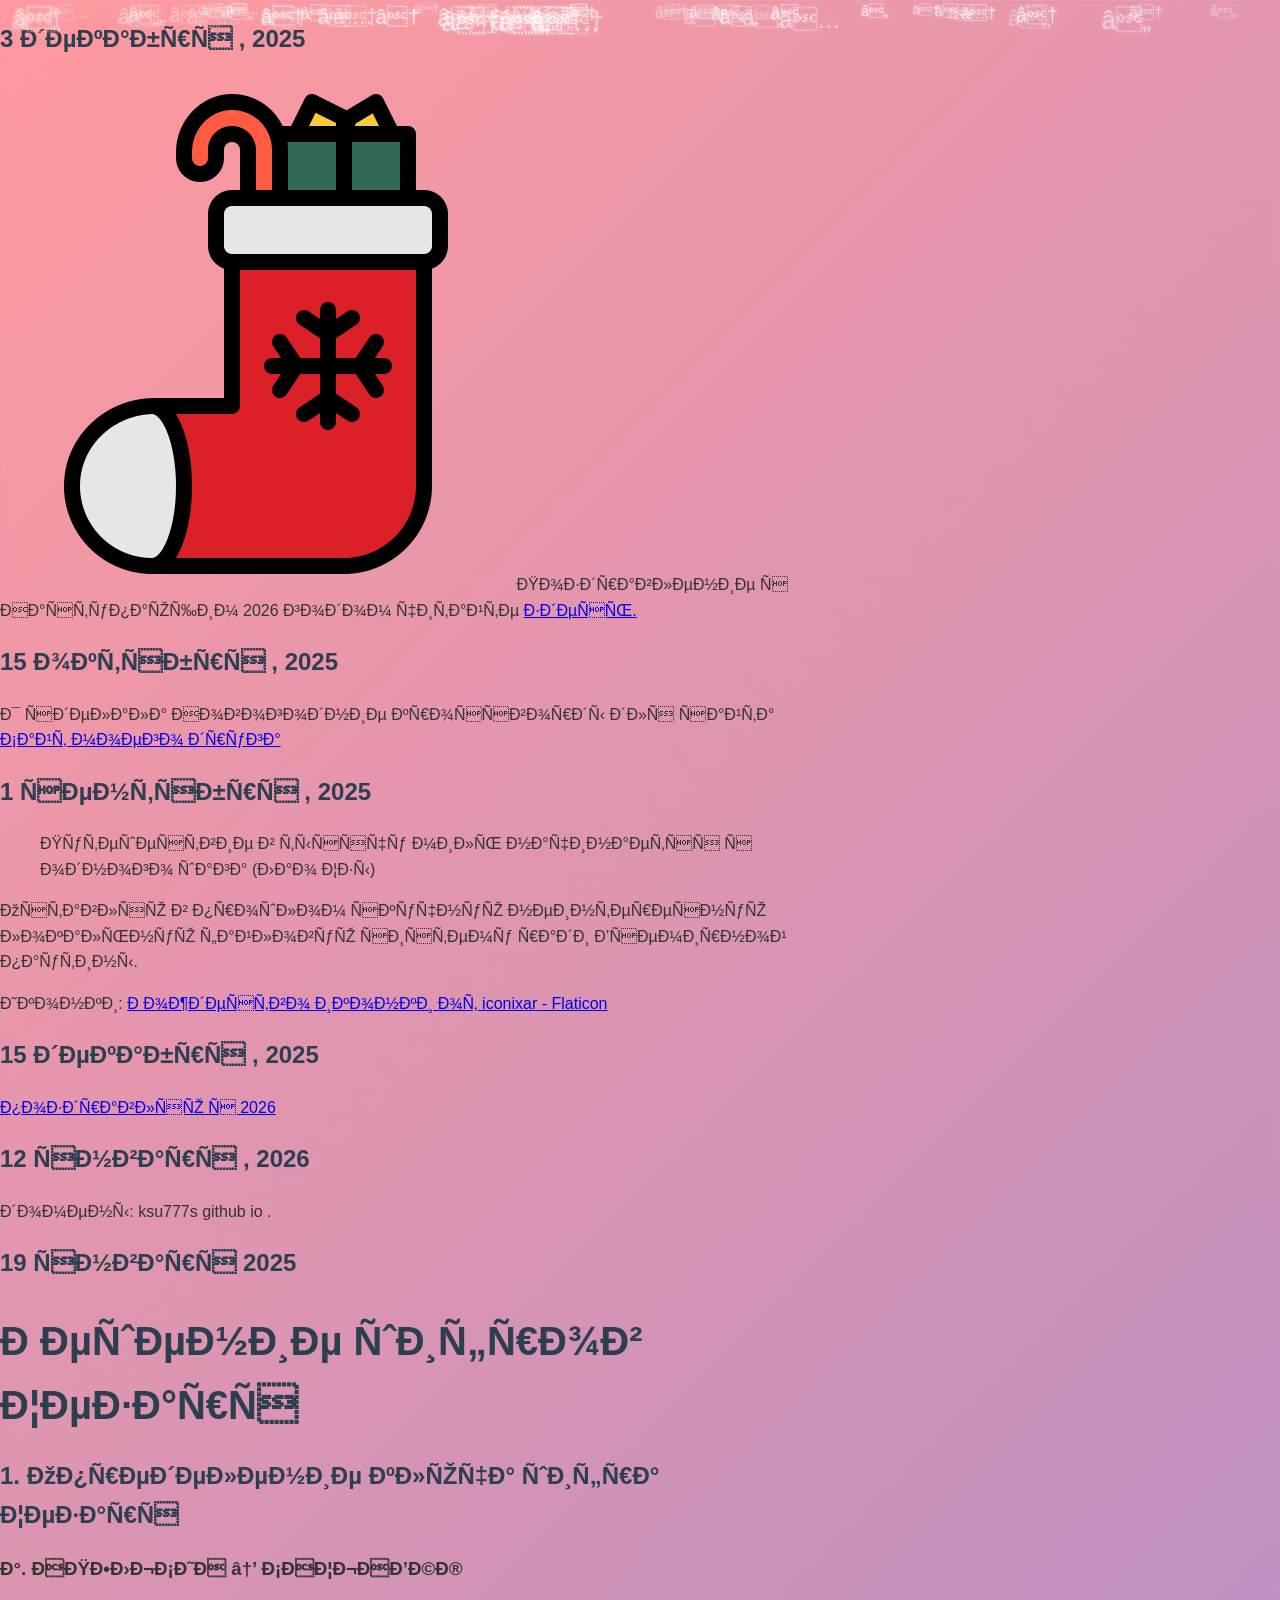
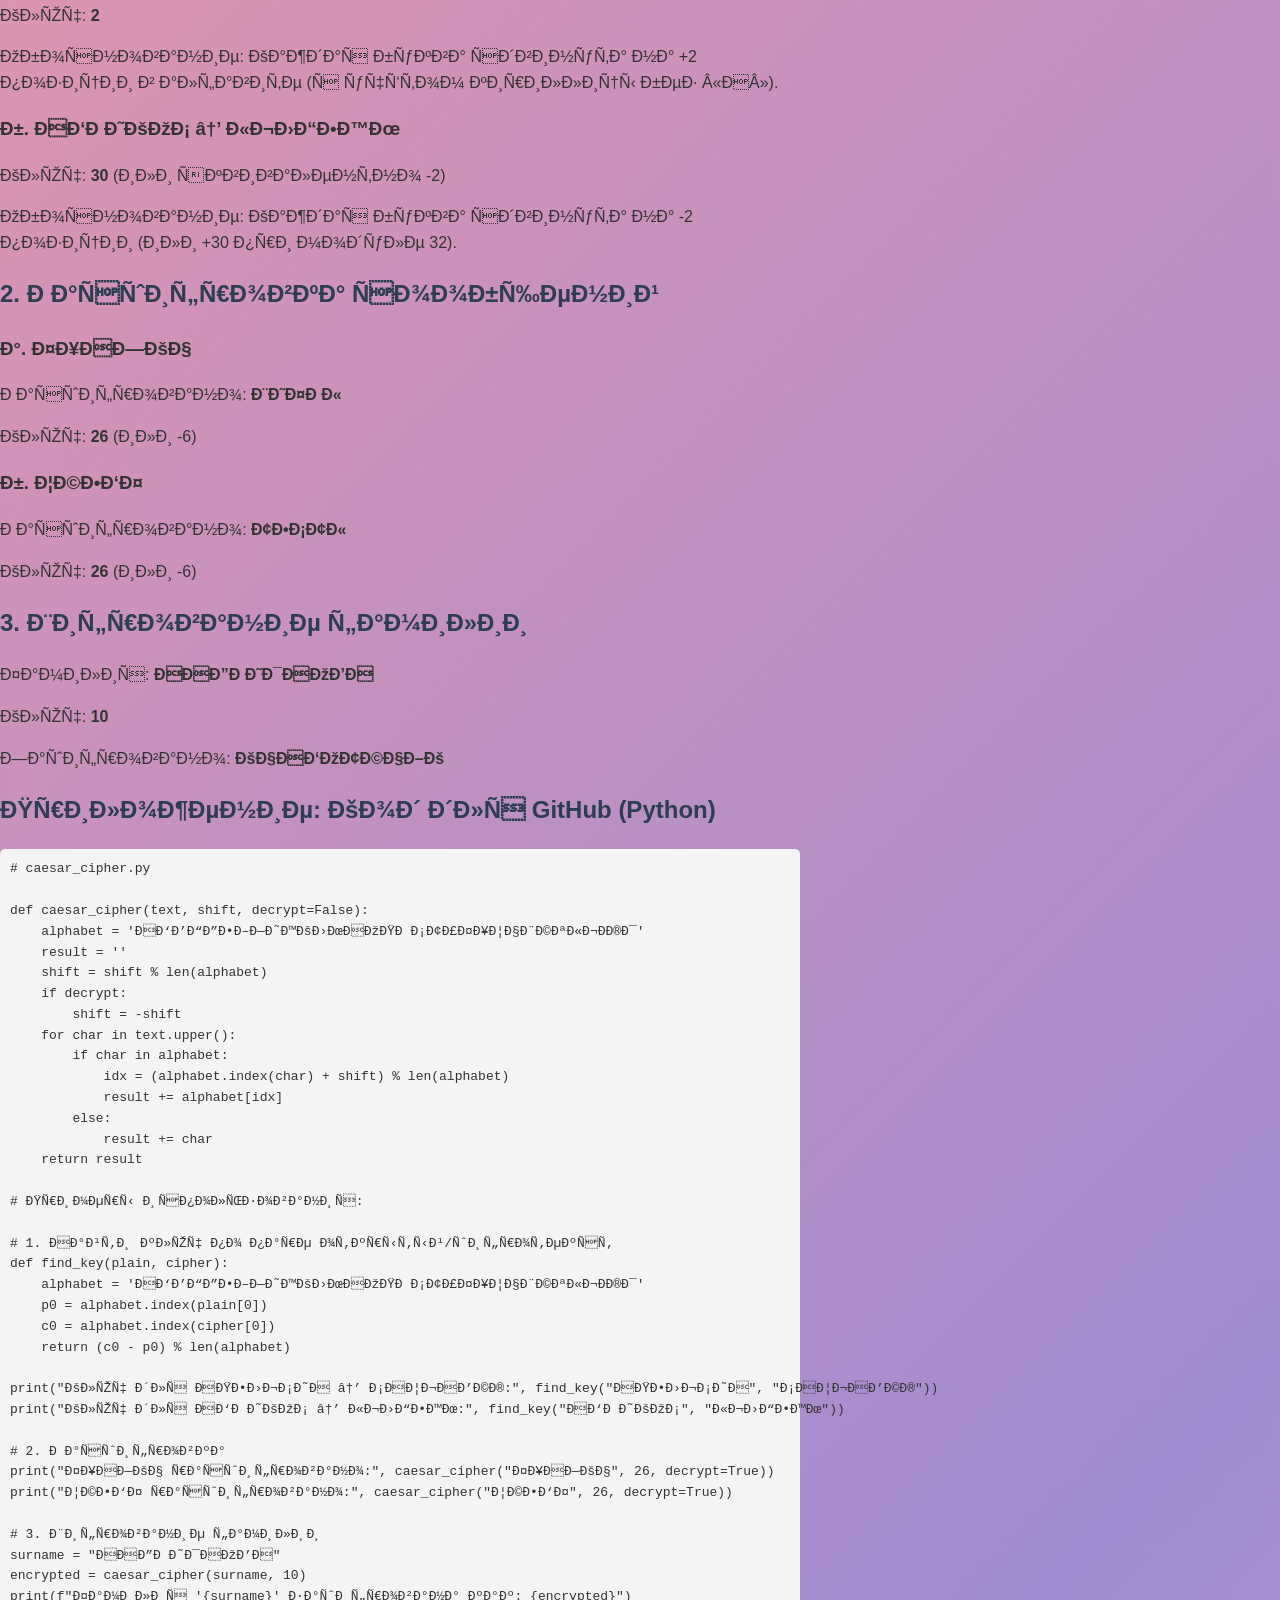
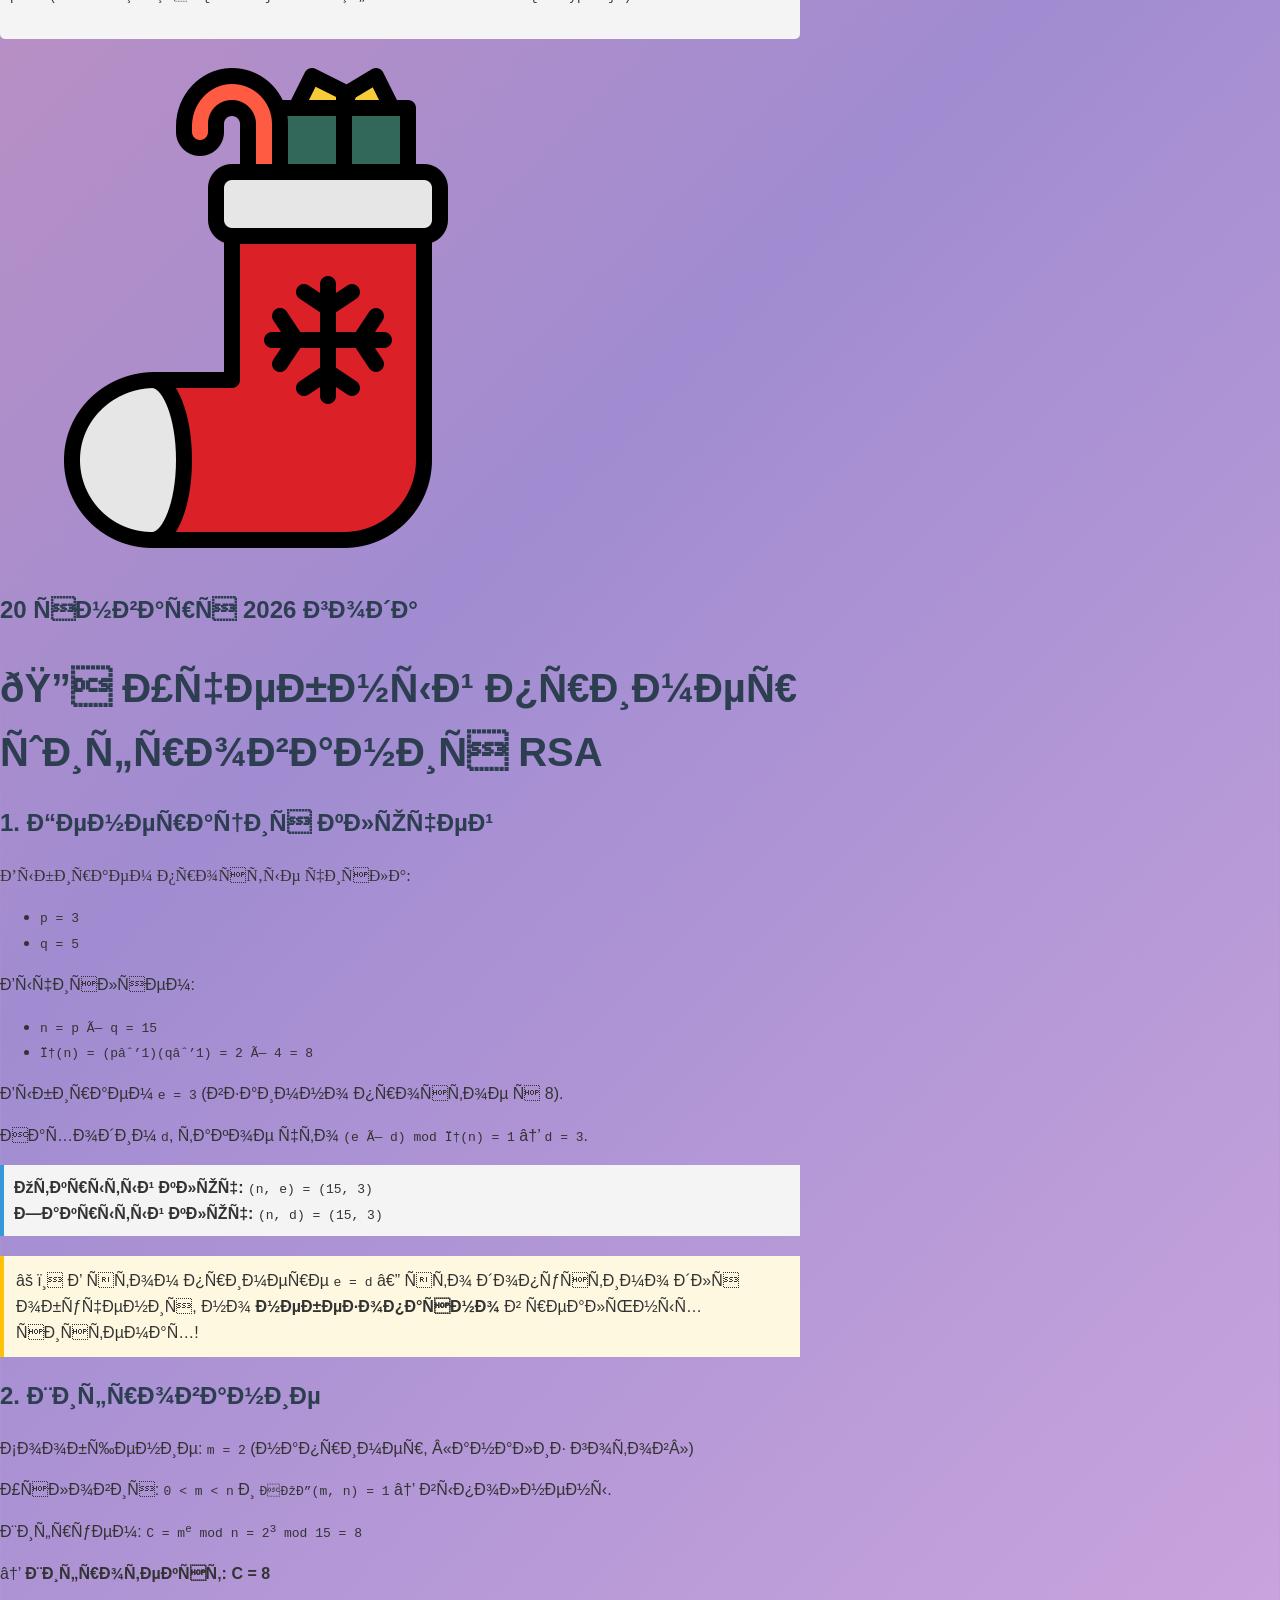
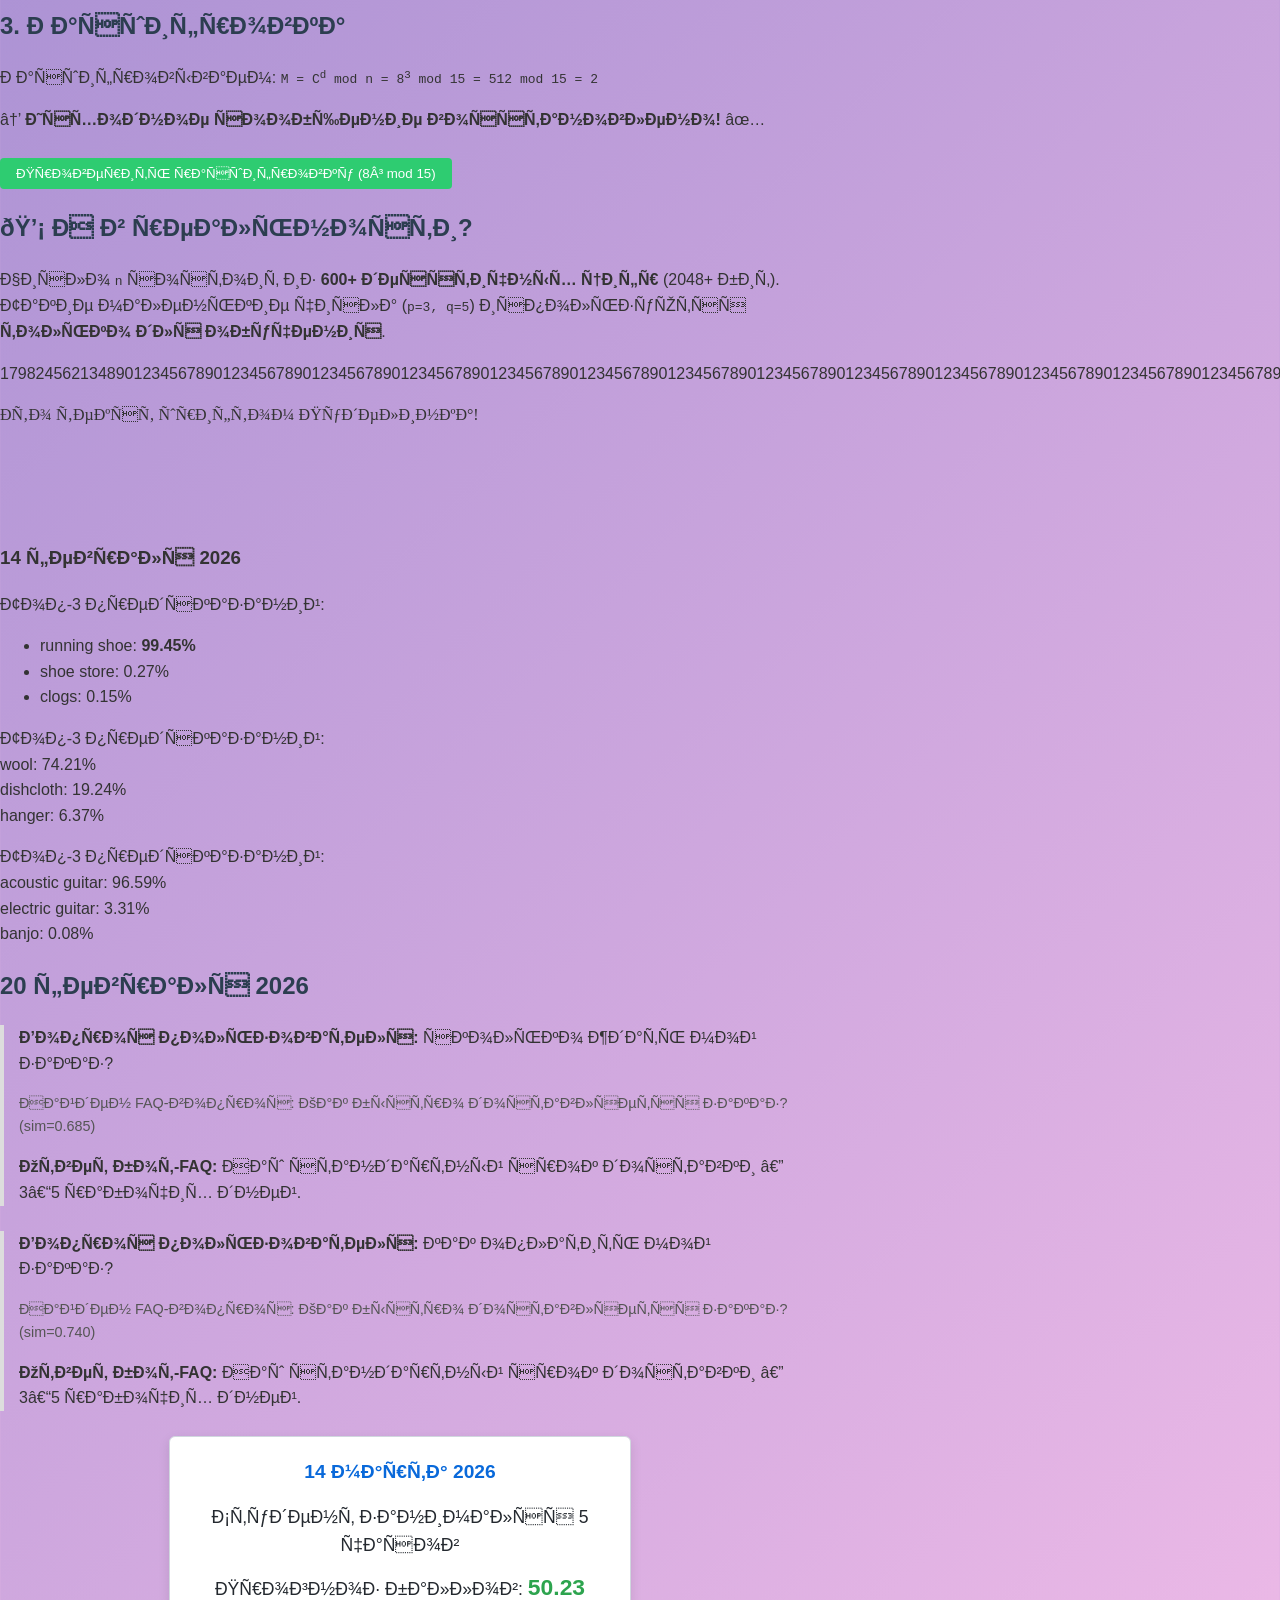
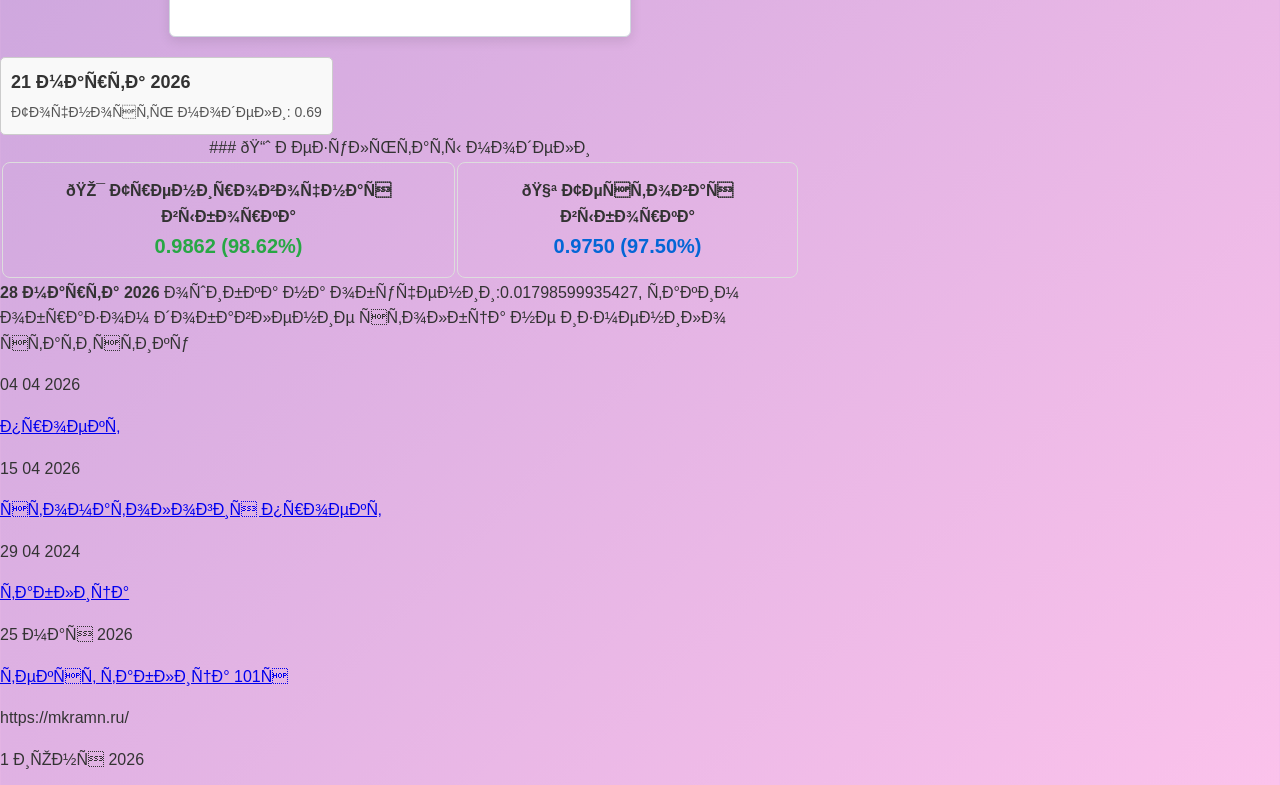
==== commit 4c349051: "Update index.html" ====
--- a/index.html
+++ b/index.html
@@ -450,4 +450,4 @@
 <a href="текст таблица 101с">текст таблица 101с<a/>
 <p>https://mkramn.ru/</p>
 <p>1 июня 2026</p>
-<a href=Pryamougolnik.kum<a/>
+<a href="Pryamougolnik.kum"<a/>
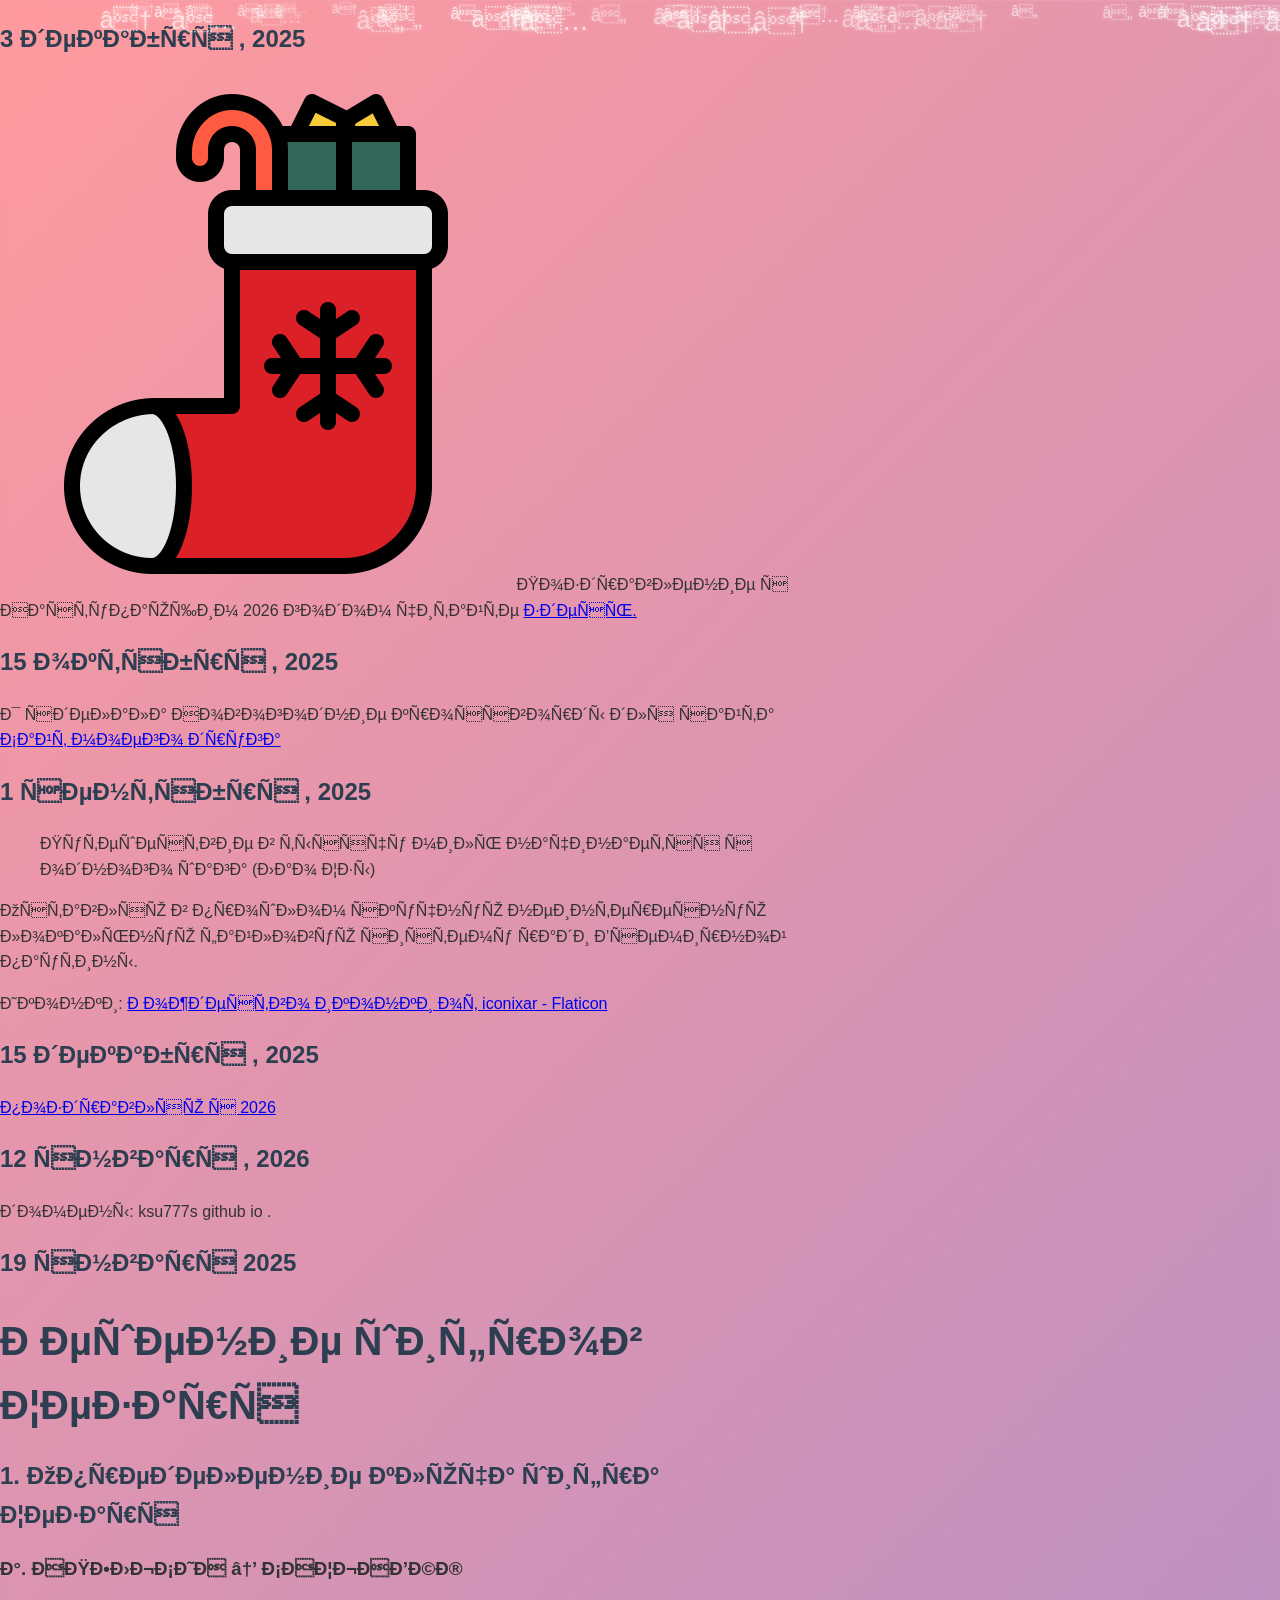
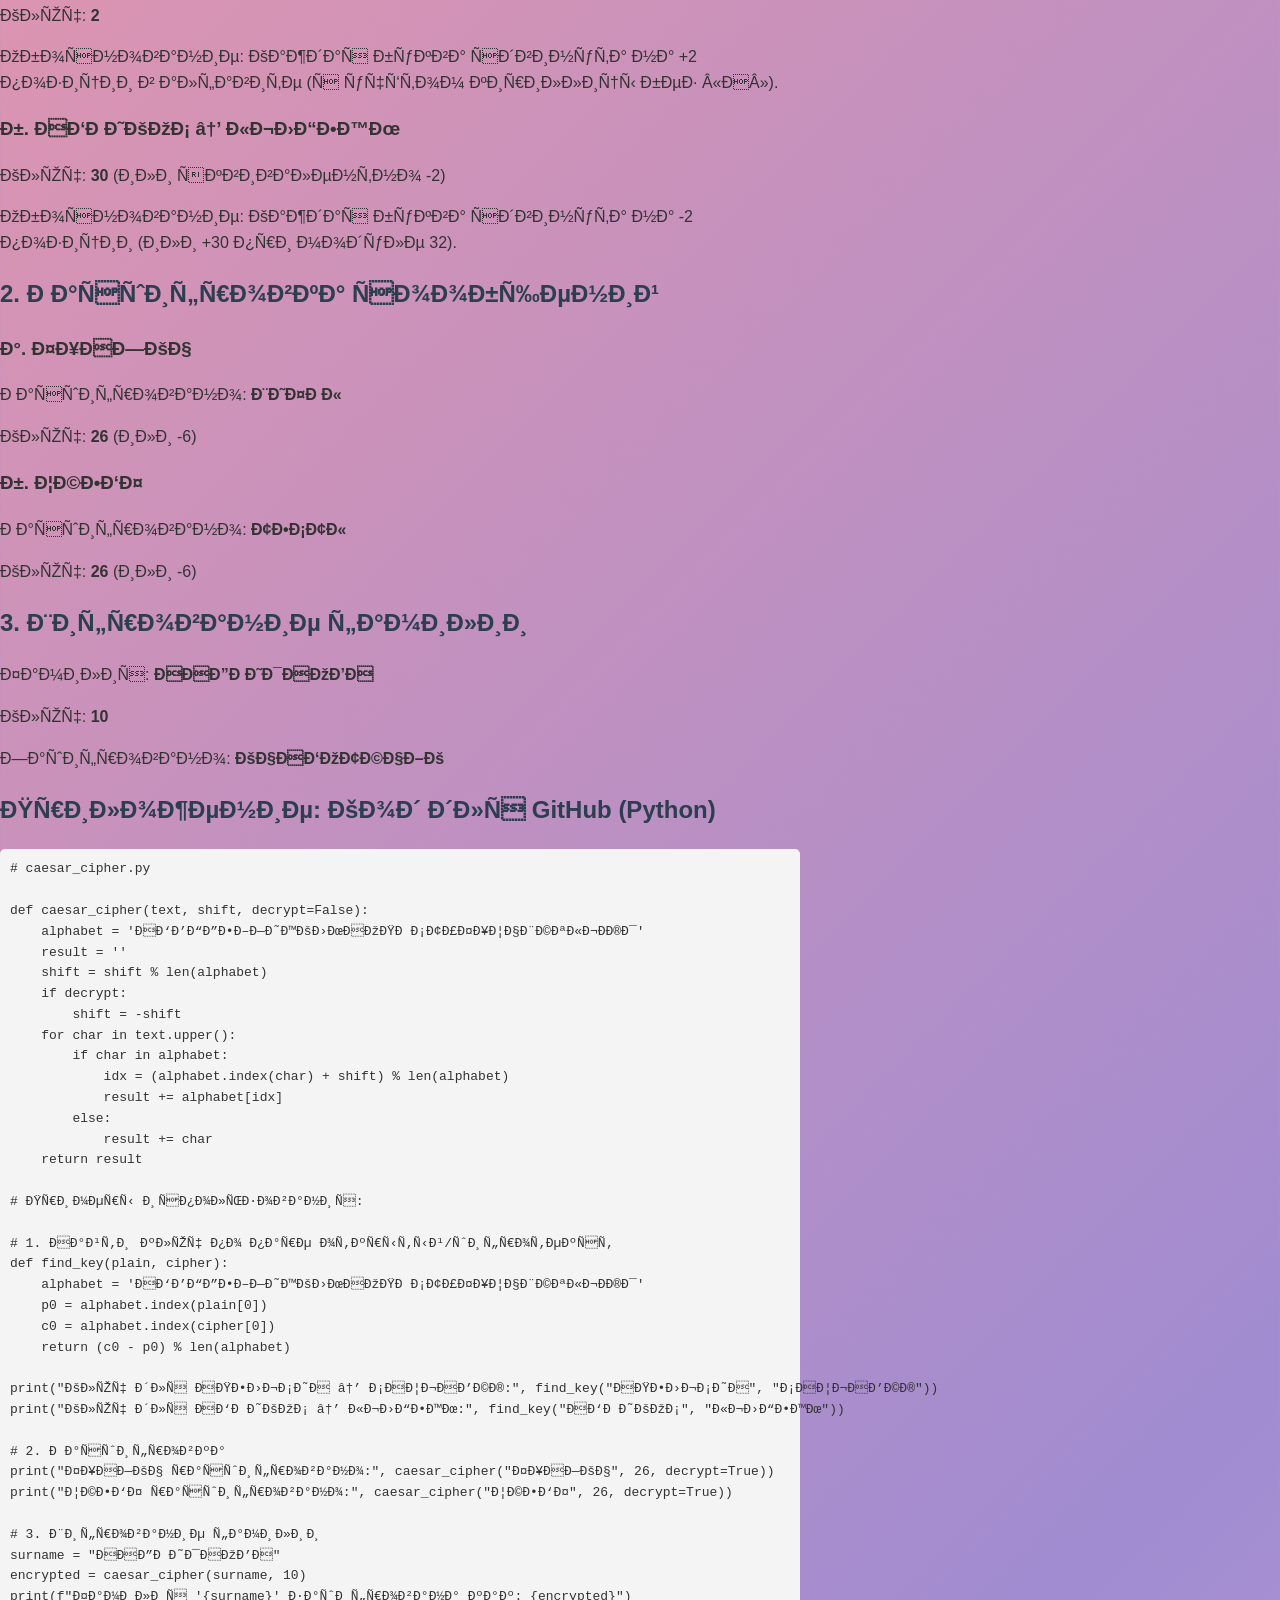
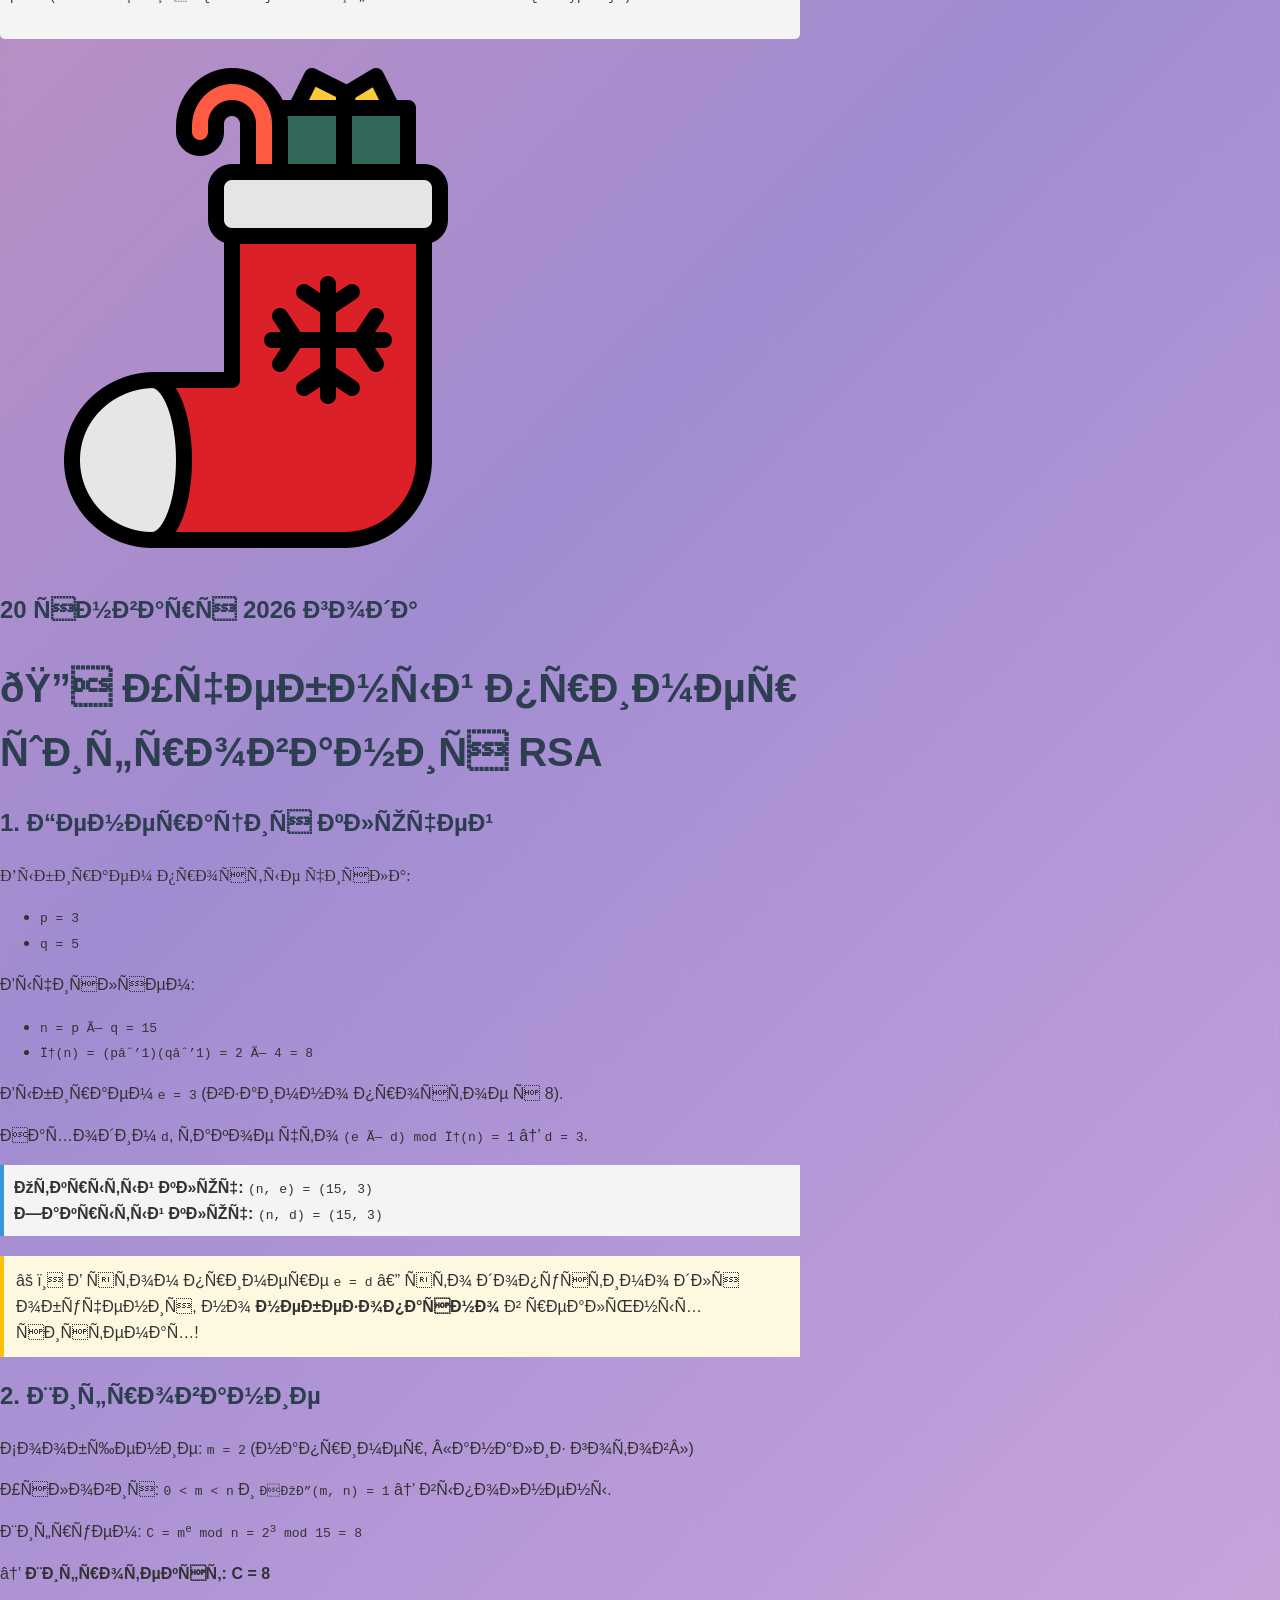
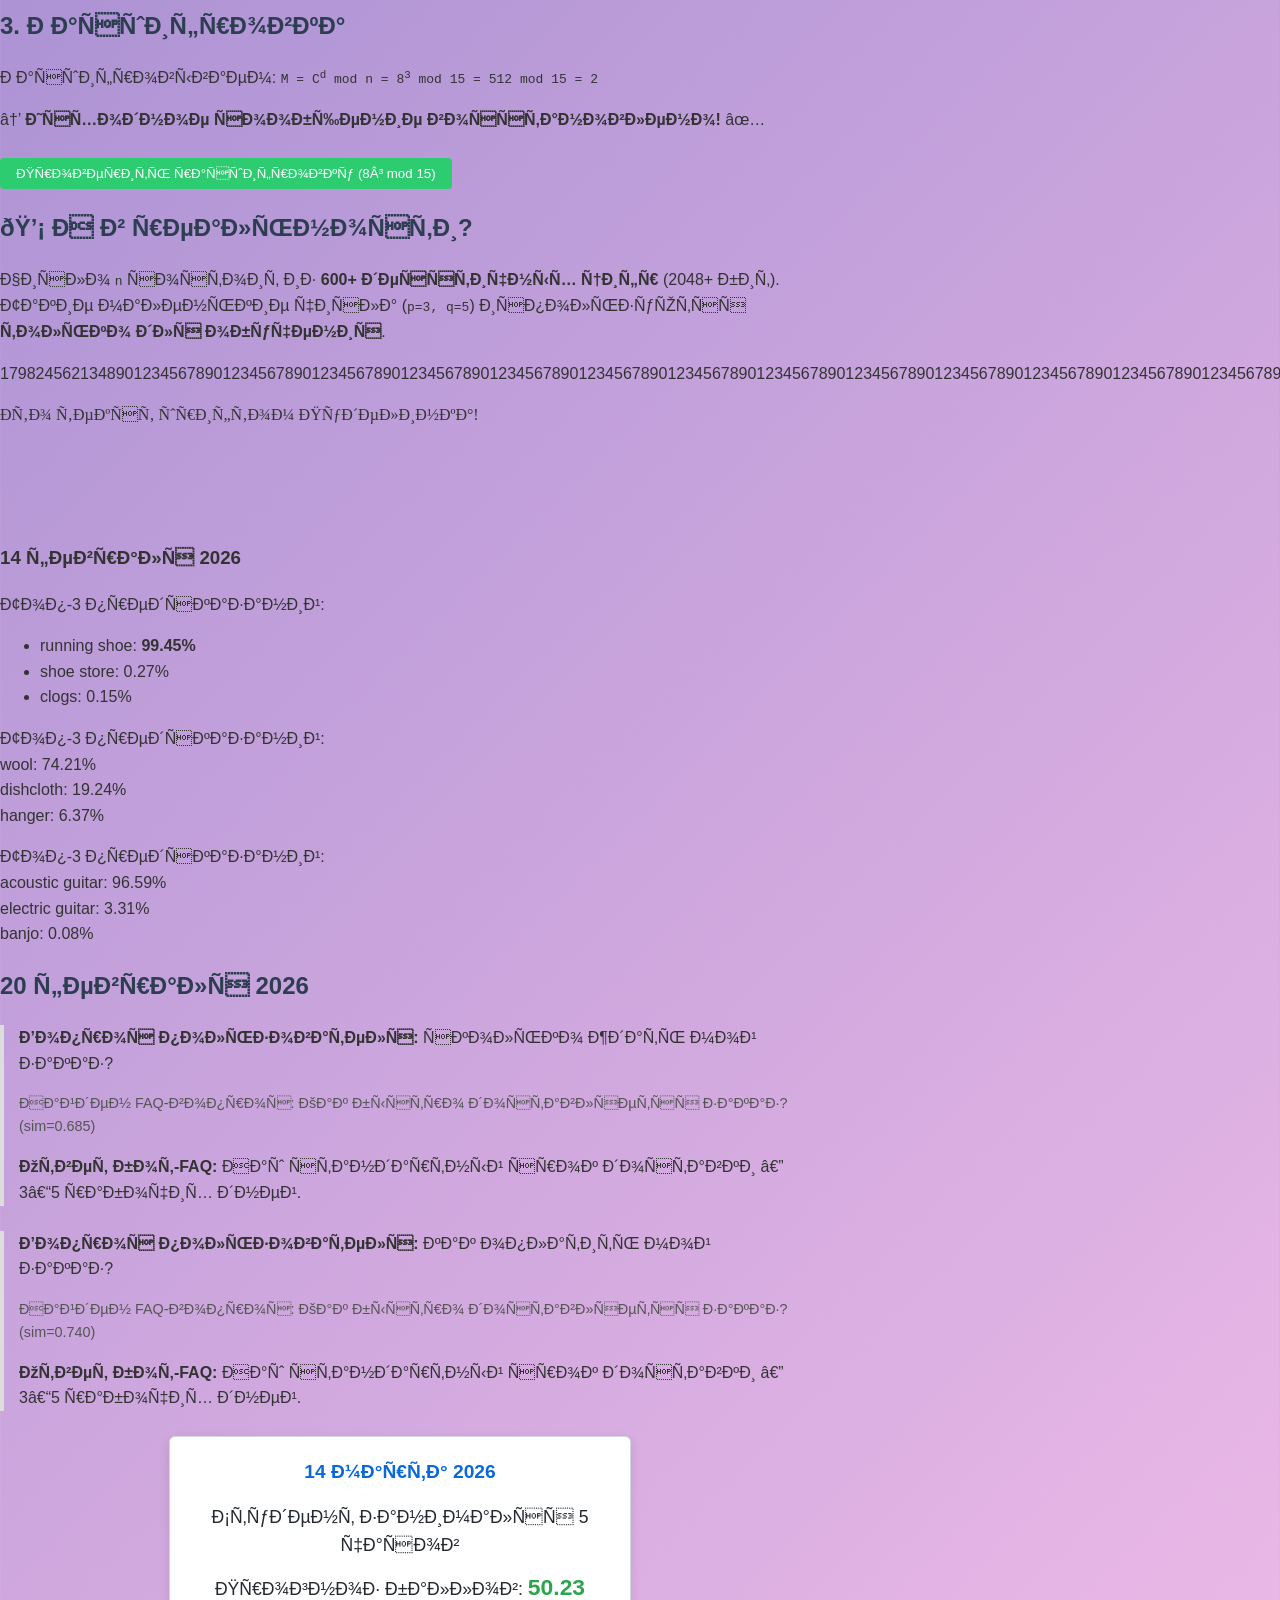
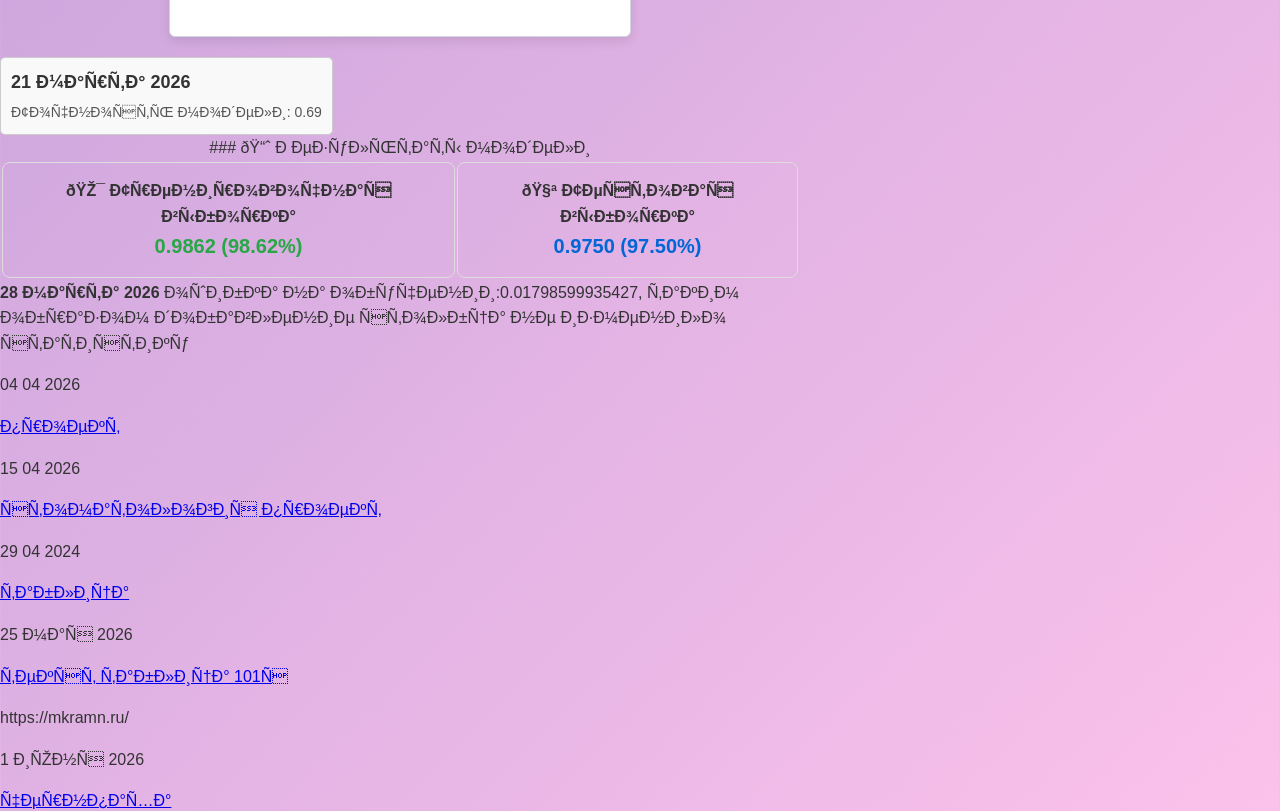
==== commit 0dc59c67: "Update index.html" ====
--- a/index.html
+++ b/index.html
@@ -450,4 +450,4 @@
 <a href="текст таблица 101с">текст таблица 101с<a/>
 <p>https://mkramn.ru/</p>
 <p>1 июня 2026</p>
-<a href="Pryamougolnik.kum"<a/>
+<a href="Pryamougolnik.kum">чернпаха<a/>
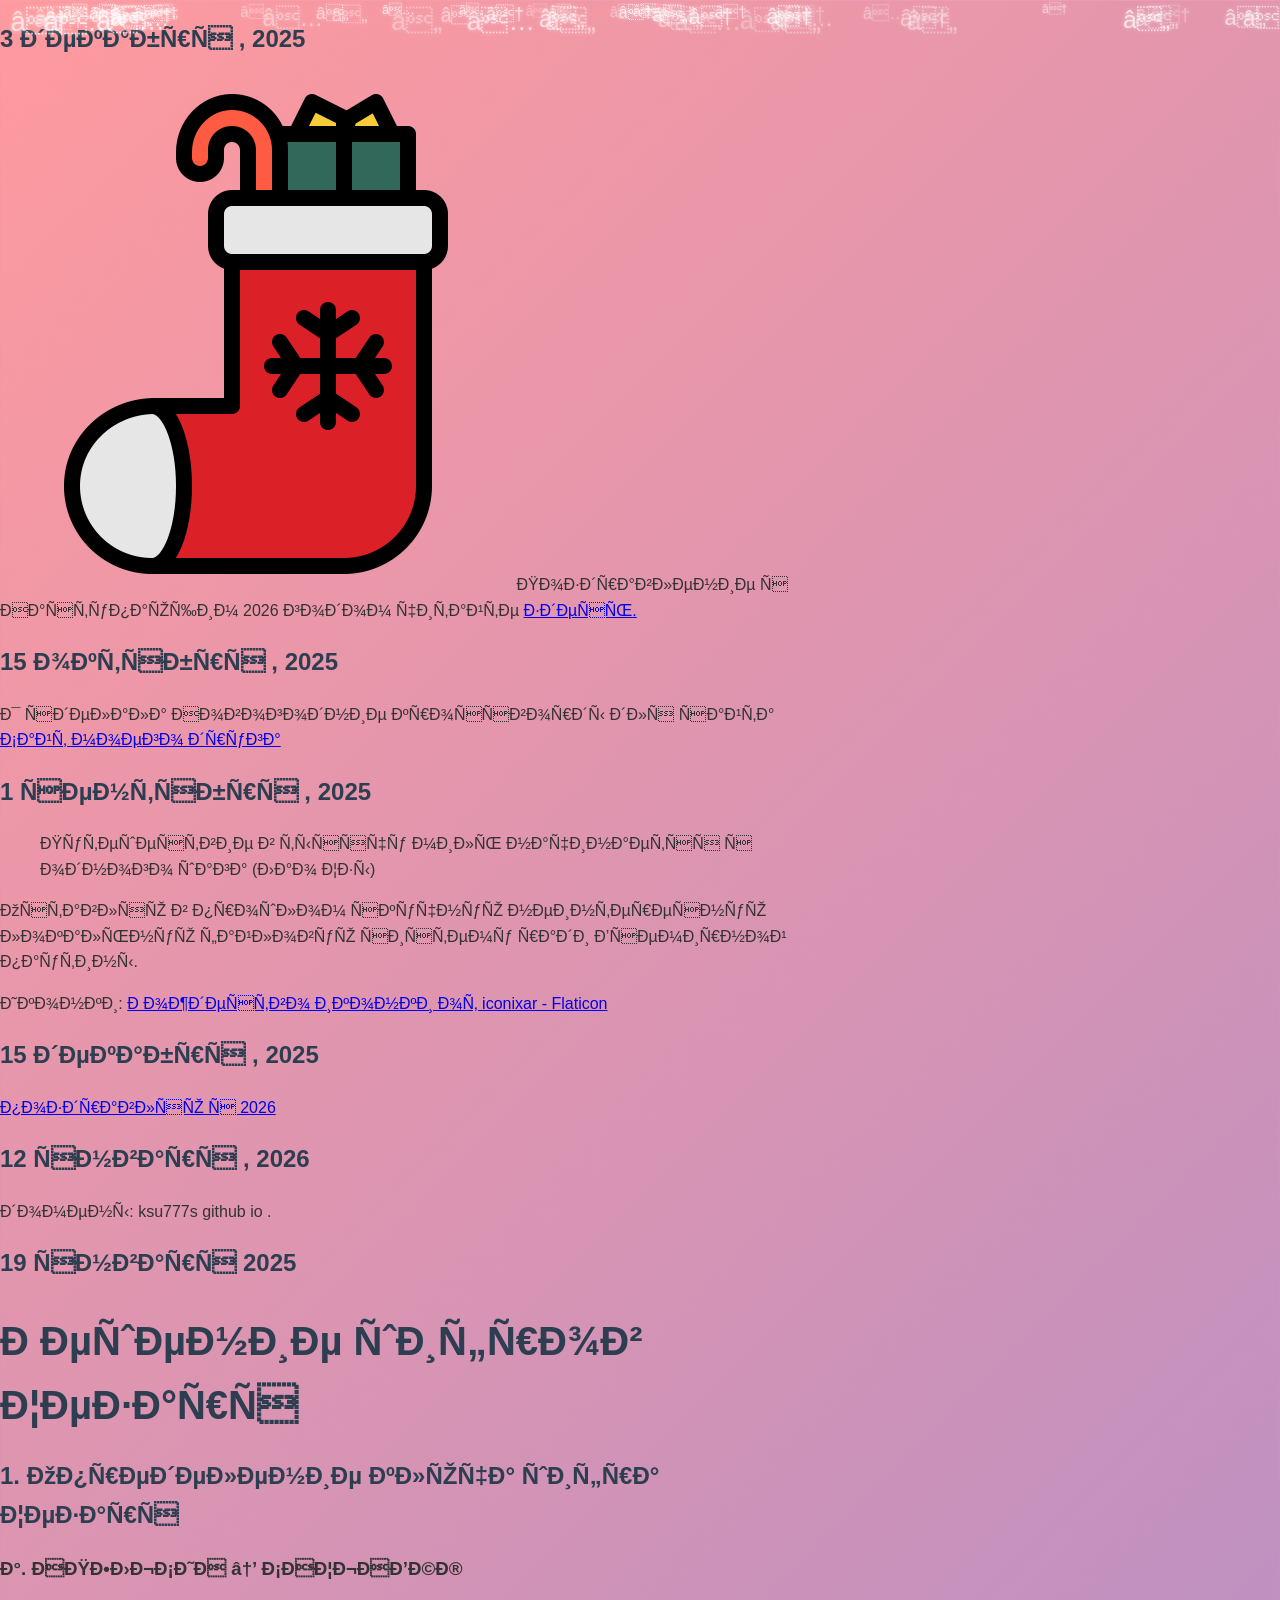
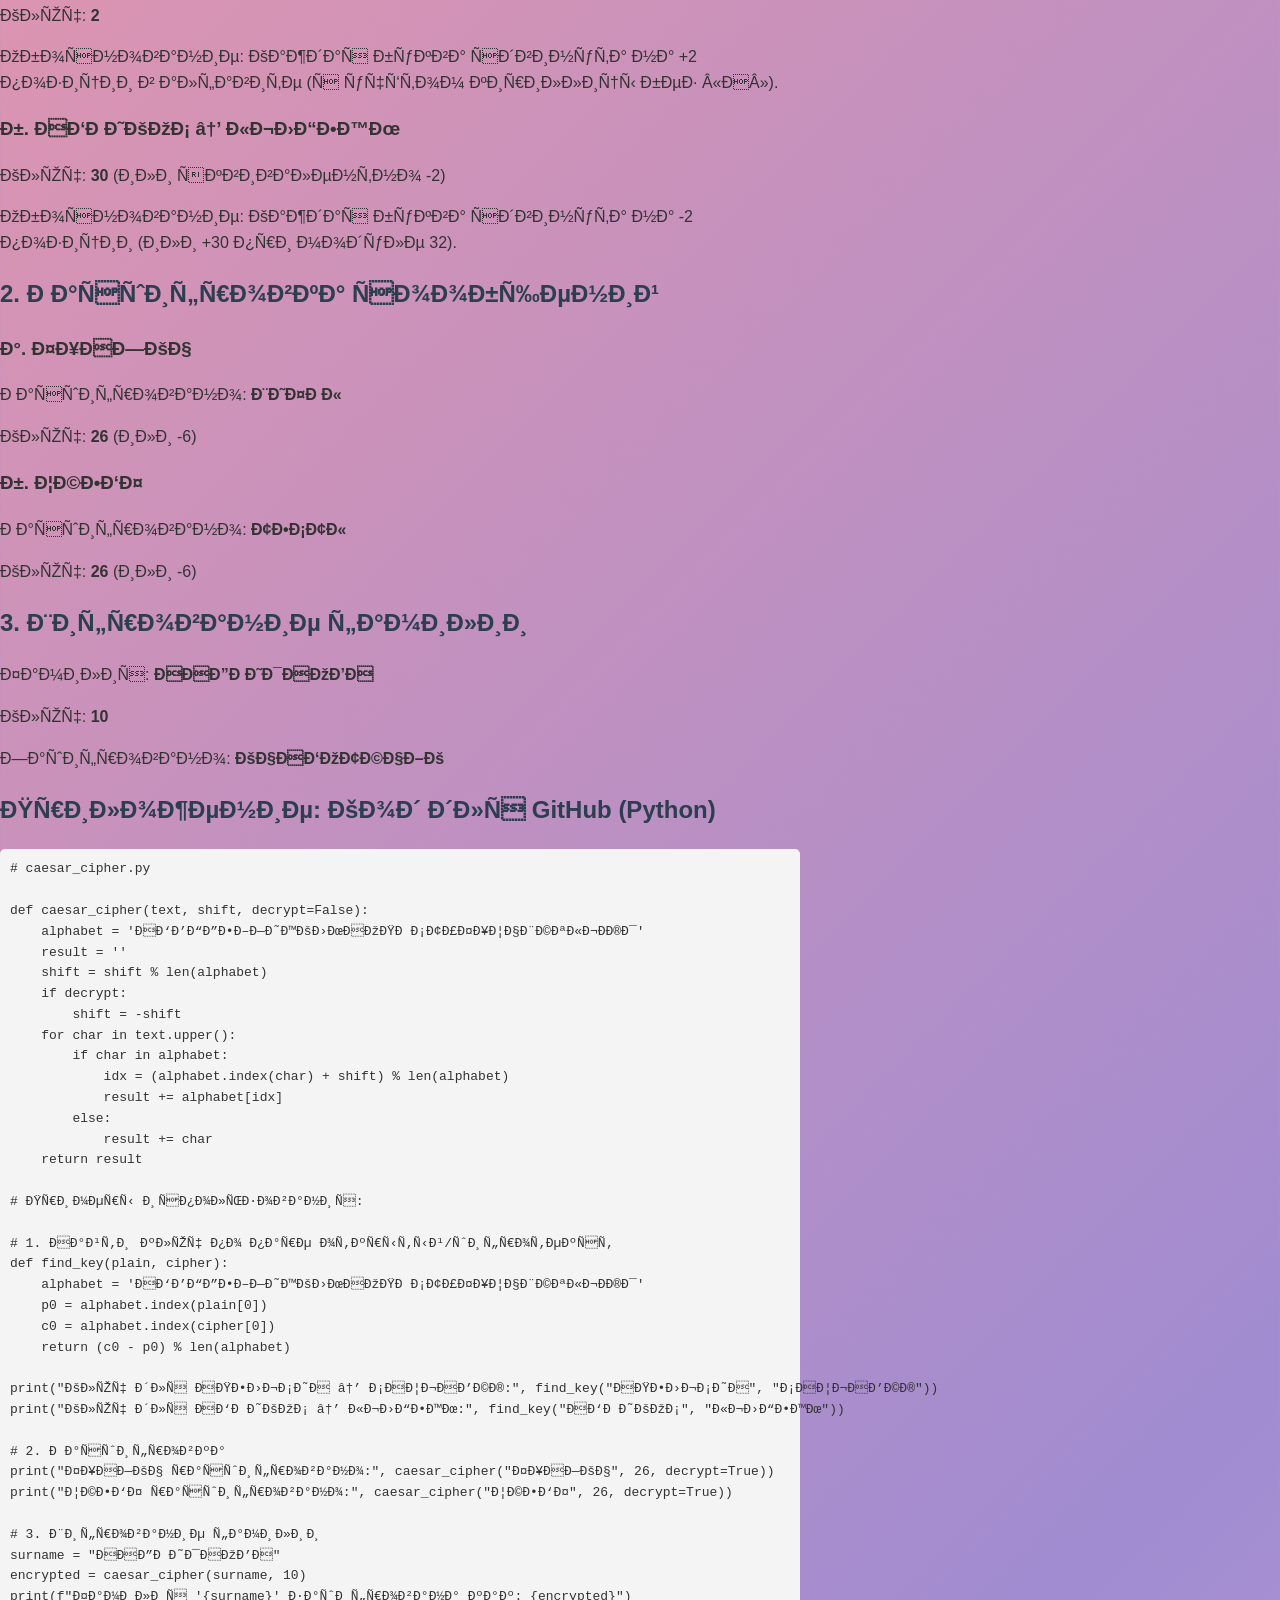
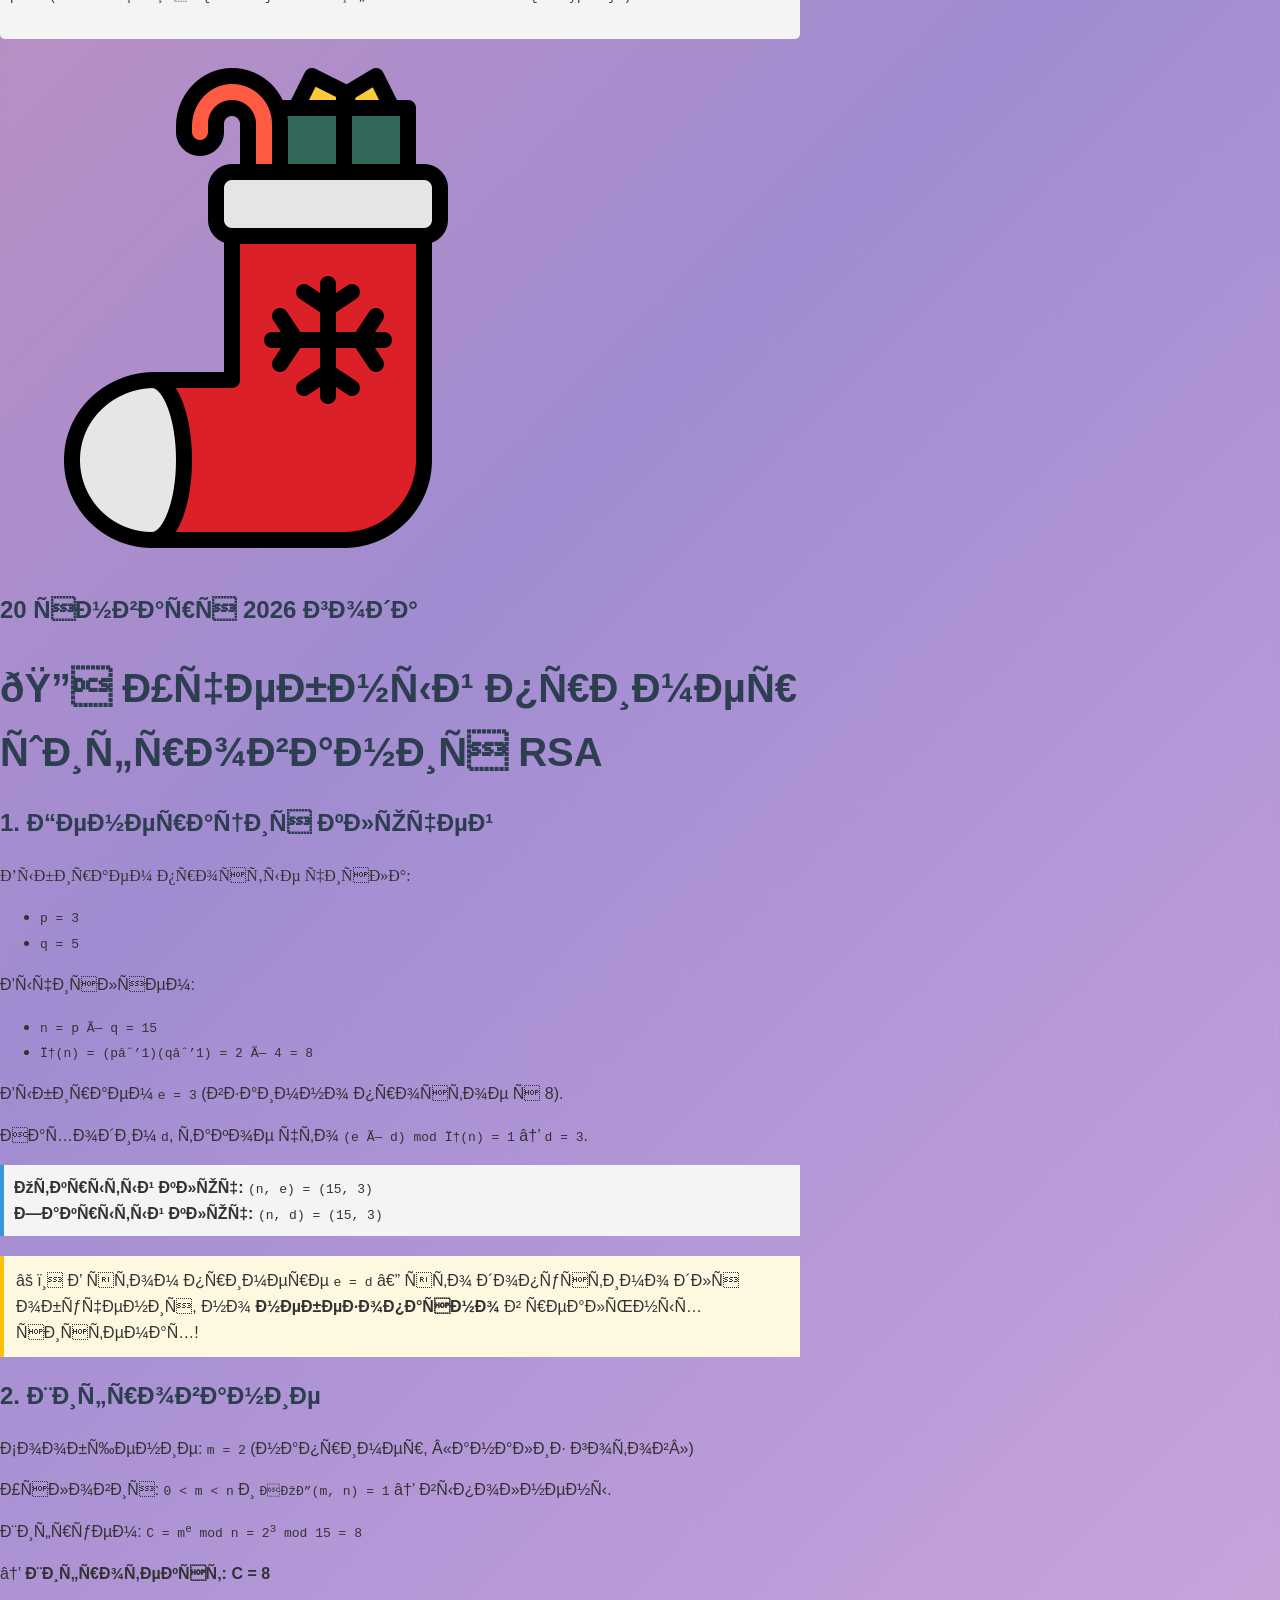
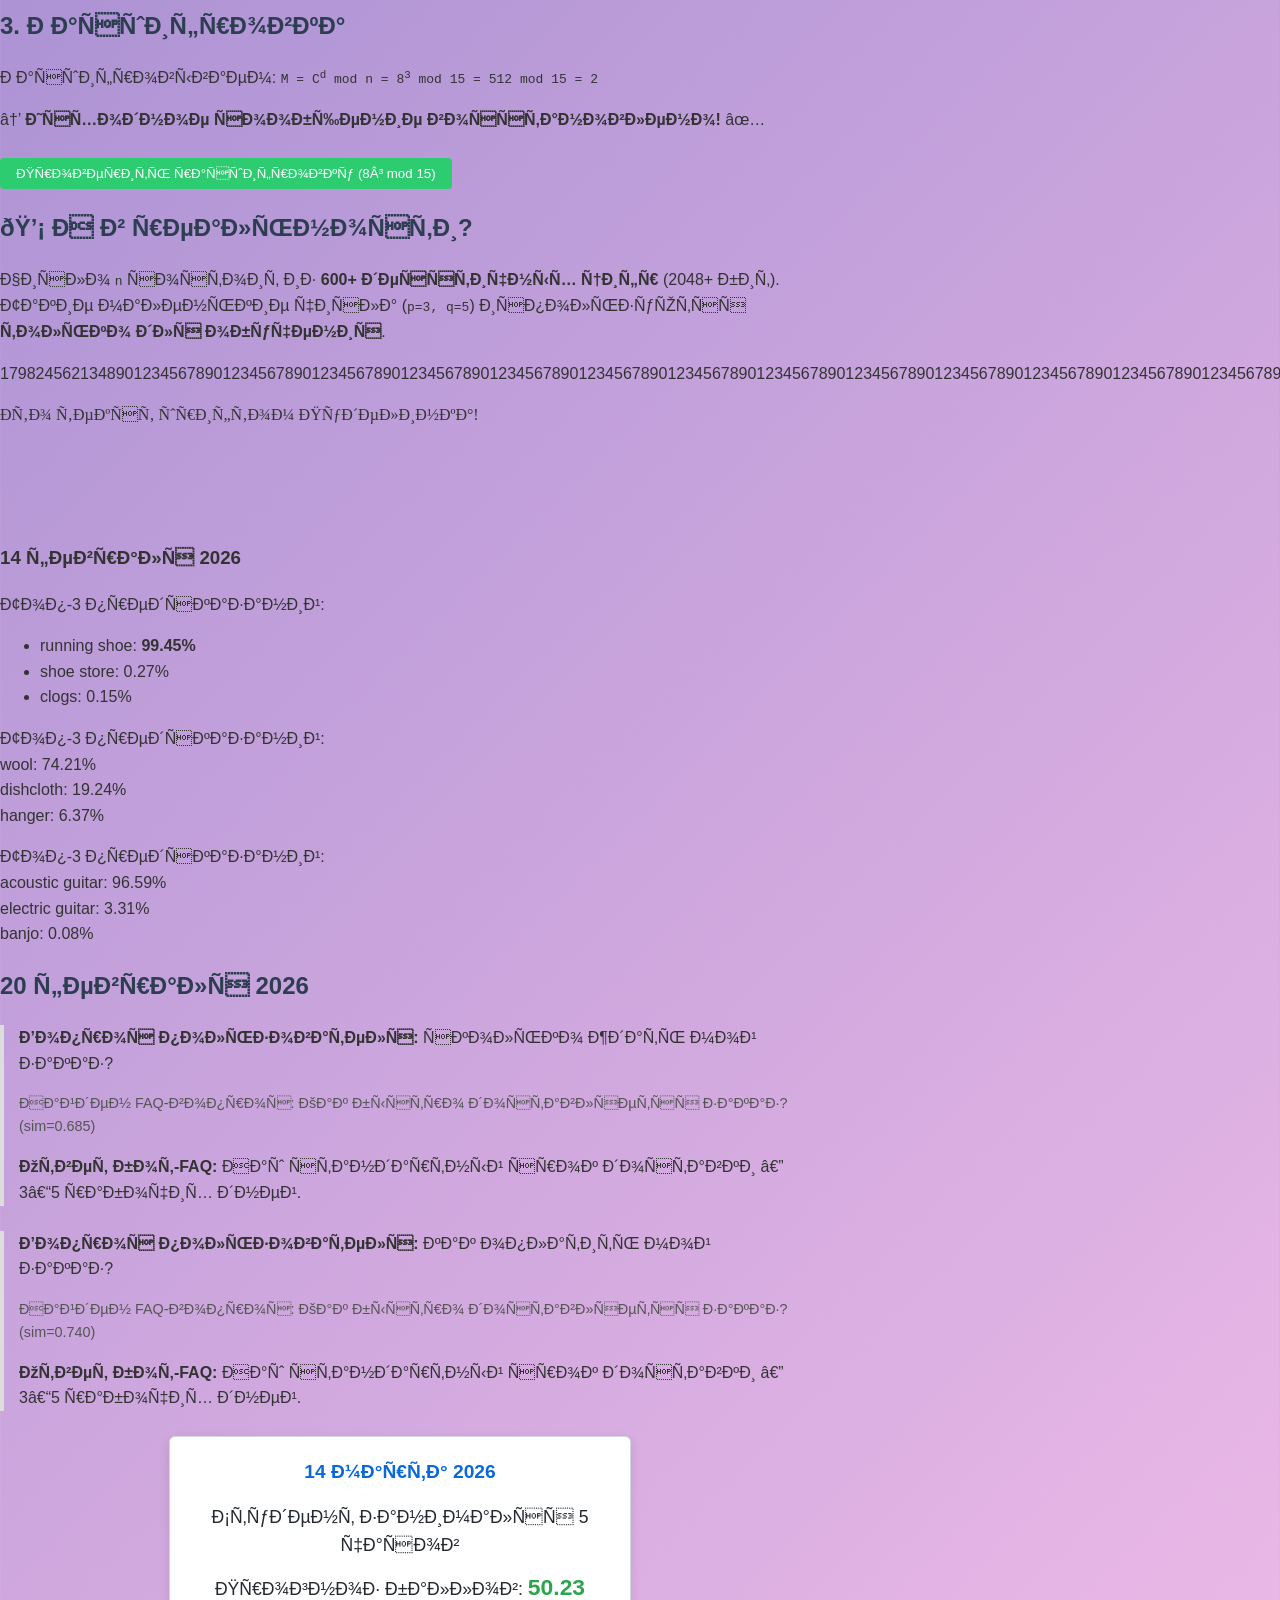
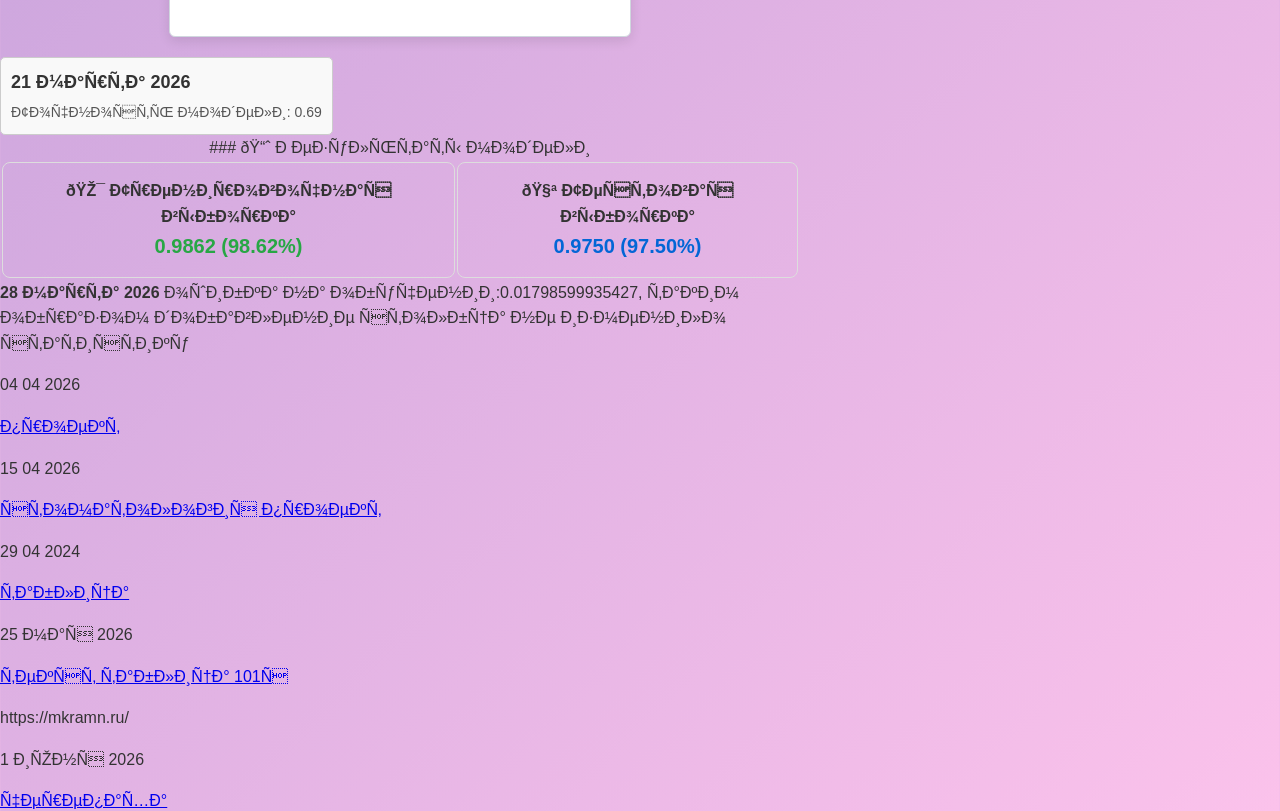
==== commit 440d0aa2: "Update index.html" ====
--- a/index.html
+++ b/index.html
@@ -450,4 +450,4 @@
 <a href="текст таблица 101с">текст таблица 101с<a/>
 <p>https://mkramn.ru/</p>
 <p>1 июня 2026</p>
-<a href="Pryamougolnik.kum">чернпаха<a/>
+<a href="Pryamougolnik.kum">черепаха<a/>
